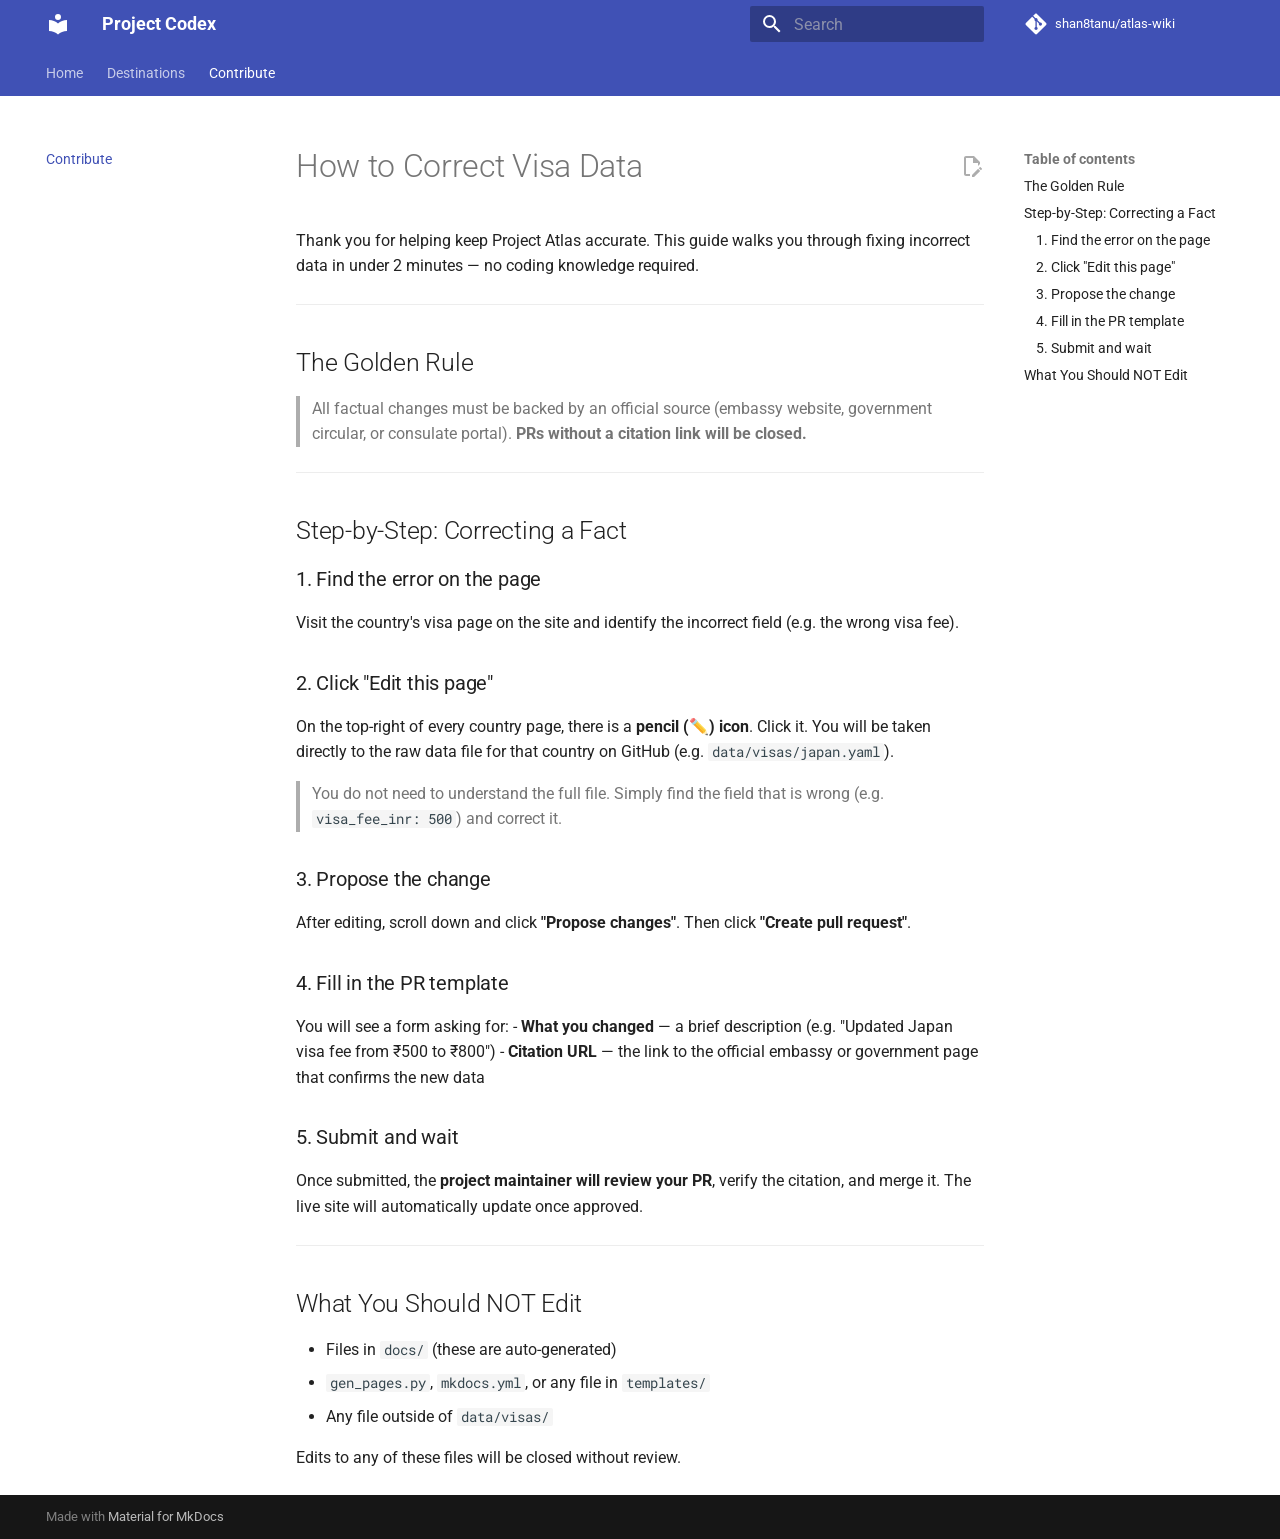
==== CONTRIBUTING/index.html @ 52816a22 "Deployed 5daf572 with MkDocs version: 1.6.1" ====
<!doctype html>
<html lang="en" class="no-js">
  <head>
    
      <meta charset="utf-8">
      <meta name="viewport" content="width=device-width,initial-scale=1">
      
        <meta name="description" content="The verifiable visa database for Indian citizens.">
      
      
      
      
        <link rel="prev" href="../japan/">
      
      
      
        
      
      
      <link rel="icon" href="../assets/images/favicon.png">
      <meta name="generator" content="mkdocs-1.6.1, mkdocs-material-9.7.3">
    
    
      
        <title>Contribute - Project Codex</title>
      
    
    
      <link rel="stylesheet" href="../assets/stylesheets/main.484c7ddc.min.css">
      
      


    
    
      
    
    
      
        
        
        <link rel="preconnect" href="https://fonts.gstatic.com" crossorigin>
        <link rel="stylesheet" href="https://fonts.googleapis.com/css?family=Roboto:300,300i,400,400i,700,700i%7CRoboto+Mono:400,400i,700,700i&display=fallback">
        <style>:root{--md-text-font:"Roboto";--md-code-font:"Roboto Mono"}</style>
      
    
    
    <script>__md_scope=new URL("..",location),__md_hash=e=>[...e].reduce(((e,_)=>(e<<5)-e+_.charCodeAt(0)),0),__md_get=(e,_=localStorage,t=__md_scope)=>JSON.parse(_.getItem(t.pathname+"."+e)),__md_set=(e,_,t=localStorage,a=__md_scope)=>{try{t.setItem(a.pathname+"."+e,JSON.stringify(_))}catch(e){}}</script>
    
      

    
    
  </head>
  
  
    <body dir="ltr">
  
    
    <input class="md-toggle" data-md-toggle="drawer" type="checkbox" id="__drawer" autocomplete="off">
    <input class="md-toggle" data-md-toggle="search" type="checkbox" id="__search" autocomplete="off">
    <label class="md-overlay" for="__drawer"></label>
    <div data-md-component="skip">
      
        
        <a href="#how-to-correct-visa-data" class="md-skip">
          Skip to content
        </a>
      
    </div>
    <div data-md-component="announce">
      
    </div>
    
    
      

<header class="md-header" data-md-component="header">
  <nav class="md-header__inner md-grid" aria-label="Header">
    <a href=".." title="Project Codex" class="md-header__button md-logo" aria-label="Project Codex" data-md-component="logo">
      
  
  <svg xmlns="http://www.w3.org/2000/svg" viewBox="0 0 24 24"><path d="M12 8a3 3 0 0 0 3-3 3 3 0 0 0-3-3 3 3 0 0 0-3 3 3 3 0 0 0 3 3m0 3.54C9.64 9.35 6.5 8 3 8v11c3.5 0 6.64 1.35 9 3.54 2.36-2.19 5.5-3.54 9-3.54V8c-3.5 0-6.64 1.35-9 3.54"/></svg>

    </a>
    <label class="md-header__button md-icon" for="__drawer">
      
      <svg xmlns="http://www.w3.org/2000/svg" viewBox="0 0 24 24"><path d="M3 6h18v2H3zm0 5h18v2H3zm0 5h18v2H3z"/></svg>
    </label>
    <div class="md-header__title" data-md-component="header-title">
      <div class="md-header__ellipsis">
        <div class="md-header__topic">
          <span class="md-ellipsis">
            Project Codex
          </span>
        </div>
        <div class="md-header__topic" data-md-component="header-topic">
          <span class="md-ellipsis">
            
              Contribute
            
          </span>
        </div>
      </div>
    </div>
    
    
      <script>var palette=__md_get("__palette");if(palette&&palette.color){if("(prefers-color-scheme)"===palette.color.media){var media=matchMedia("(prefers-color-scheme: light)"),input=document.querySelector(media.matches?"[data-md-color-media='(prefers-color-scheme: light)']":"[data-md-color-media='(prefers-color-scheme: dark)']");palette.color.media=input.getAttribute("data-md-color-media"),palette.color.scheme=input.getAttribute("data-md-color-scheme"),palette.color.primary=input.getAttribute("data-md-color-primary"),palette.color.accent=input.getAttribute("data-md-color-accent")}for(var[key,value]of Object.entries(palette.color))document.body.setAttribute("data-md-color-"+key,value)}</script>
    
    
    
      
      
        <label class="md-header__button md-icon" for="__search">
          
          <svg xmlns="http://www.w3.org/2000/svg" viewBox="0 0 24 24"><path d="M9.5 3A6.5 6.5 0 0 1 16 9.5c0 1.61-.59 3.09-1.56 4.23l.27.27h.79l5 5-1.5 1.5-5-5v-.79l-.27-.27A6.52 6.52 0 0 1 9.5 16 6.5 6.5 0 0 1 3 9.5 6.5 6.5 0 0 1 9.5 3m0 2C7 5 5 7 5 9.5S7 14 9.5 14 14 12 14 9.5 12 5 9.5 5"/></svg>
        </label>
        <div class="md-search" data-md-component="search" role="dialog">
  <label class="md-search__overlay" for="__search"></label>
  <div class="md-search__inner" role="search">
    <form class="md-search__form" name="search">
      <input type="text" class="md-search__input" name="query" aria-label="Search" placeholder="Search" autocapitalize="off" autocorrect="off" autocomplete="off" spellcheck="false" data-md-component="search-query" required>
      <label class="md-search__icon md-icon" for="__search">
        
        <svg xmlns="http://www.w3.org/2000/svg" viewBox="0 0 24 24"><path d="M9.5 3A6.5 6.5 0 0 1 16 9.5c0 1.61-.59 3.09-1.56 4.23l.27.27h.79l5 5-1.5 1.5-5-5v-.79l-.27-.27A6.52 6.52 0 0 1 9.5 16 6.5 6.5 0 0 1 3 9.5 6.5 6.5 0 0 1 9.5 3m0 2C7 5 5 7 5 9.5S7 14 9.5 14 14 12 14 9.5 12 5 9.5 5"/></svg>
        
        <svg xmlns="http://www.w3.org/2000/svg" viewBox="0 0 24 24"><path d="M20 11v2H8l5.5 5.5-1.42 1.42L4.16 12l7.92-7.92L13.5 5.5 8 11z"/></svg>
      </label>
      <nav class="md-search__options" aria-label="Search">
        
        <button type="reset" class="md-search__icon md-icon" title="Clear" aria-label="Clear" tabindex="-1">
          
          <svg xmlns="http://www.w3.org/2000/svg" viewBox="0 0 24 24"><path d="M19 6.41 17.59 5 12 10.59 6.41 5 5 6.41 10.59 12 5 17.59 6.41 19 12 13.41 17.59 19 19 17.59 13.41 12z"/></svg>
        </button>
      </nav>
      
    </form>
    <div class="md-search__output">
      <div class="md-search__scrollwrap" tabindex="0" data-md-scrollfix>
        <div class="md-search-result" data-md-component="search-result">
          <div class="md-search-result__meta">
            Initializing search
          </div>
          <ol class="md-search-result__list" role="presentation"></ol>
        </div>
      </div>
    </div>
  </div>
</div>
      
    
    
      <div class="md-header__source">
        <a href="https://github.com/shan8tanu/atlas-wiki" title="Go to repository" class="md-source" data-md-component="source">
  <div class="md-source__icon md-icon">
    
    <svg xmlns="http://www.w3.org/2000/svg" viewBox="0 0 448 512"><!--! Font Awesome Free 7.1.0 by @fontawesome - https://fontawesome.com License - https://fontawesome.com/license/free (Icons: CC BY 4.0, Fonts: SIL OFL 1.1, Code: MIT License) Copyright 2025 Fonticons, Inc.--><path d="M439.6 236.1 244 40.5c-5.4-5.5-12.8-8.5-20.4-8.5s-15 3-20.4 8.4L162.5 81l51.5 51.5c27.1-9.1 52.7 16.8 43.4 43.7l49.7 49.7c34.2-11.8 61.2 31 35.5 56.7-26.5 26.5-70.2-2.9-56-37.3L240.3 199v121.9c25.3 12.5 22.3 41.8 9.1 55-6.4 6.4-15.2 10.1-24.3 10.1s-17.8-3.6-24.3-10.1c-17.6-17.6-11.1-46.9 11.2-56v-123c-20.8-8.5-24.6-30.7-18.6-45L142.6 101 8.5 235.1C3 240.6 0 247.9 0 255.5s3 15 8.5 20.4l195.6 195.7c5.4 5.4 12.7 8.4 20.4 8.4s15-3 20.4-8.4l194.7-194.7c5.4-5.4 8.4-12.8 8.4-20.4s-3-15-8.4-20.4"/></svg>
  </div>
  <div class="md-source__repository">
    shan8tanu/atlas-wiki
  </div>
</a>
      </div>
    
  </nav>
  
</header>
    
    <div class="md-container" data-md-component="container">
      
      
        
          
            
<nav class="md-tabs" aria-label="Tabs" data-md-component="tabs">
  <div class="md-grid">
    <ul class="md-tabs__list">
      
        
  
  
  
  
    <li class="md-tabs__item">
      <a href=".." class="md-tabs__link">
        
  
  
    
  
  Home

      </a>
    </li>
  

      
        
  
  
  
  
    
    
      <li class="md-tabs__item">
        <a href="../japan/" class="md-tabs__link">
          
  
  
  Destinations

        </a>
      </li>
    
  

      
        
  
  
  
    
  
  
    <li class="md-tabs__item md-tabs__item--active">
      <a href="./" class="md-tabs__link">
        
  
  
    
  
  Contribute

      </a>
    </li>
  

      
    </ul>
  </div>
</nav>
          
        
      
      <main class="md-main" data-md-component="main">
        <div class="md-main__inner md-grid">
          
            
              
              <div class="md-sidebar md-sidebar--primary" data-md-component="sidebar" data-md-type="navigation" >
                <div class="md-sidebar__scrollwrap">
                  <div class="md-sidebar__inner">
                    


  


<nav class="md-nav md-nav--primary md-nav--lifted" aria-label="Navigation" data-md-level="0">
  <label class="md-nav__title" for="__drawer">
    <a href=".." title="Project Codex" class="md-nav__button md-logo" aria-label="Project Codex" data-md-component="logo">
      
  
  <svg xmlns="http://www.w3.org/2000/svg" viewBox="0 0 24 24"><path d="M12 8a3 3 0 0 0 3-3 3 3 0 0 0-3-3 3 3 0 0 0-3 3 3 3 0 0 0 3 3m0 3.54C9.64 9.35 6.5 8 3 8v11c3.5 0 6.64 1.35 9 3.54 2.36-2.19 5.5-3.54 9-3.54V8c-3.5 0-6.64 1.35-9 3.54"/></svg>

    </a>
    Project Codex
  </label>
  
    <div class="md-nav__source">
      <a href="https://github.com/shan8tanu/atlas-wiki" title="Go to repository" class="md-source" data-md-component="source">
  <div class="md-source__icon md-icon">
    
    <svg xmlns="http://www.w3.org/2000/svg" viewBox="0 0 448 512"><!--! Font Awesome Free 7.1.0 by @fontawesome - https://fontawesome.com License - https://fontawesome.com/license/free (Icons: CC BY 4.0, Fonts: SIL OFL 1.1, Code: MIT License) Copyright 2025 Fonticons, Inc.--><path d="M439.6 236.1 244 40.5c-5.4-5.5-12.8-8.5-20.4-8.5s-15 3-20.4 8.4L162.5 81l51.5 51.5c27.1-9.1 52.7 16.8 43.4 43.7l49.7 49.7c34.2-11.8 61.2 31 35.5 56.7-26.5 26.5-70.2-2.9-56-37.3L240.3 199v121.9c25.3 12.5 22.3 41.8 9.1 55-6.4 6.4-15.2 10.1-24.3 10.1s-17.8-3.6-24.3-10.1c-17.6-17.6-11.1-46.9 11.2-56v-123c-20.8-8.5-24.6-30.7-18.6-45L142.6 101 8.5 235.1C3 240.6 0 247.9 0 255.5s3 15 8.5 20.4l195.6 195.7c5.4 5.4 12.7 8.4 20.4 8.4s15-3 20.4-8.4l194.7-194.7c5.4-5.4 8.4-12.8 8.4-20.4s-3-15-8.4-20.4"/></svg>
  </div>
  <div class="md-source__repository">
    shan8tanu/atlas-wiki
  </div>
</a>
    </div>
  
  <ul class="md-nav__list" data-md-scrollfix>
    
      
      
  
  
  
  
    <li class="md-nav__item">
      <a href=".." class="md-nav__link">
        
  
  
  <span class="md-ellipsis">
    
  
    Home
  

    
  </span>
  
  

      </a>
    </li>
  

    
      
      
  
  
  
  
    
    
    
    
      
      
        
      
    
    
    <li class="md-nav__item md-nav__item--nested">
      
        
        
        <input class="md-nav__toggle md-toggle " type="checkbox" id="__nav_2" >
        
          
          <label class="md-nav__link" for="__nav_2" id="__nav_2_label" tabindex="0">
            
  
  
  <span class="md-ellipsis">
    
  
    Destinations
  

    
  </span>
  
  

            <span class="md-nav__icon md-icon"></span>
          </label>
        
        <nav class="md-nav" data-md-level="1" aria-labelledby="__nav_2_label" aria-expanded="false">
          <label class="md-nav__title" for="__nav_2">
            <span class="md-nav__icon md-icon"></span>
            
  
    Destinations
  

          </label>
          <ul class="md-nav__list" data-md-scrollfix>
            
              
                
  
  
  
  
    <li class="md-nav__item">
      <a href="../japan/" class="md-nav__link">
        
  
  
  <span class="md-ellipsis">
    
  
    Japan
  

    
  </span>
  
  

      </a>
    </li>
  

              
            
          </ul>
        </nav>
      
    </li>
  

    
      
      
  
  
    
  
  
  
    <li class="md-nav__item md-nav__item--active">
      
      <input class="md-nav__toggle md-toggle" type="checkbox" id="__toc">
      
      
        
      
      
        <label class="md-nav__link md-nav__link--active" for="__toc">
          
  
  
  <span class="md-ellipsis">
    
  
    Contribute
  

    
  </span>
  
  

          <span class="md-nav__icon md-icon"></span>
        </label>
      
      <a href="./" class="md-nav__link md-nav__link--active">
        
  
  
  <span class="md-ellipsis">
    
  
    Contribute
  

    
  </span>
  
  

      </a>
      
        

<nav class="md-nav md-nav--secondary" aria-label="Table of contents">
  
  
  
    
  
  
    <label class="md-nav__title" for="__toc">
      <span class="md-nav__icon md-icon"></span>
      Table of contents
    </label>
    <ul class="md-nav__list" data-md-component="toc" data-md-scrollfix>
      
        <li class="md-nav__item">
  <a href="#the-golden-rule" class="md-nav__link">
    <span class="md-ellipsis">
      
        The Golden Rule
      
    </span>
  </a>
  
</li>
      
        <li class="md-nav__item">
  <a href="#step-by-step-correcting-a-fact" class="md-nav__link">
    <span class="md-ellipsis">
      
        Step-by-Step: Correcting a Fact
      
    </span>
  </a>
  
    <nav class="md-nav" aria-label="Step-by-Step: Correcting a Fact">
      <ul class="md-nav__list">
        
          <li class="md-nav__item">
  <a href="#1-find-the-error-on-the-page" class="md-nav__link">
    <span class="md-ellipsis">
      
        1. Find the error on the page
      
    </span>
  </a>
  
</li>
        
          <li class="md-nav__item">
  <a href="#2-click-edit-this-page" class="md-nav__link">
    <span class="md-ellipsis">
      
        2. Click "Edit this page"
      
    </span>
  </a>
  
</li>
        
          <li class="md-nav__item">
  <a href="#3-propose-the-change" class="md-nav__link">
    <span class="md-ellipsis">
      
        3. Propose the change
      
    </span>
  </a>
  
</li>
        
          <li class="md-nav__item">
  <a href="#4-fill-in-the-pr-template" class="md-nav__link">
    <span class="md-ellipsis">
      
        4. Fill in the PR template
      
    </span>
  </a>
  
</li>
        
          <li class="md-nav__item">
  <a href="#5-submit-and-wait" class="md-nav__link">
    <span class="md-ellipsis">
      
        5. Submit and wait
      
    </span>
  </a>
  
</li>
        
      </ul>
    </nav>
  
</li>
      
        <li class="md-nav__item">
  <a href="#what-you-should-not-edit" class="md-nav__link">
    <span class="md-ellipsis">
      
        What You Should NOT Edit
      
    </span>
  </a>
  
</li>
      
    </ul>
  
</nav>
      
    </li>
  

    
  </ul>
</nav>
                  </div>
                </div>
              </div>
            
            
              
              <div class="md-sidebar md-sidebar--secondary" data-md-component="sidebar" data-md-type="toc" >
                <div class="md-sidebar__scrollwrap">
                  <div class="md-sidebar__inner">
                    

<nav class="md-nav md-nav--secondary" aria-label="Table of contents">
  
  
  
    
  
  
    <label class="md-nav__title" for="__toc">
      <span class="md-nav__icon md-icon"></span>
      Table of contents
    </label>
    <ul class="md-nav__list" data-md-component="toc" data-md-scrollfix>
      
        <li class="md-nav__item">
  <a href="#the-golden-rule" class="md-nav__link">
    <span class="md-ellipsis">
      
        The Golden Rule
      
    </span>
  </a>
  
</li>
      
        <li class="md-nav__item">
  <a href="#step-by-step-correcting-a-fact" class="md-nav__link">
    <span class="md-ellipsis">
      
        Step-by-Step: Correcting a Fact
      
    </span>
  </a>
  
    <nav class="md-nav" aria-label="Step-by-Step: Correcting a Fact">
      <ul class="md-nav__list">
        
          <li class="md-nav__item">
  <a href="#1-find-the-error-on-the-page" class="md-nav__link">
    <span class="md-ellipsis">
      
        1. Find the error on the page
      
    </span>
  </a>
  
</li>
        
          <li class="md-nav__item">
  <a href="#2-click-edit-this-page" class="md-nav__link">
    <span class="md-ellipsis">
      
        2. Click "Edit this page"
      
    </span>
  </a>
  
</li>
        
          <li class="md-nav__item">
  <a href="#3-propose-the-change" class="md-nav__link">
    <span class="md-ellipsis">
      
        3. Propose the change
      
    </span>
  </a>
  
</li>
        
          <li class="md-nav__item">
  <a href="#4-fill-in-the-pr-template" class="md-nav__link">
    <span class="md-ellipsis">
      
        4. Fill in the PR template
      
    </span>
  </a>
  
</li>
        
          <li class="md-nav__item">
  <a href="#5-submit-and-wait" class="md-nav__link">
    <span class="md-ellipsis">
      
        5. Submit and wait
      
    </span>
  </a>
  
</li>
        
      </ul>
    </nav>
  
</li>
      
        <li class="md-nav__item">
  <a href="#what-you-should-not-edit" class="md-nav__link">
    <span class="md-ellipsis">
      
        What You Should NOT Edit
      
    </span>
  </a>
  
</li>
      
    </ul>
  
</nav>
                  </div>
                </div>
              </div>
            
          
          
            <div class="md-content" data-md-component="content">
              
              <article class="md-content__inner md-typeset">
                
                  


  
    <a href="https://github.com/shan8tanu/atlas-wiki/edit/main/CONTRIBUTING.md" title="Edit this page" class="md-content__button md-icon" rel="edit">
      
      <svg xmlns="http://www.w3.org/2000/svg" viewBox="0 0 24 24"><path d="M10 20H6V4h7v5h5v3.1l2-2V8l-6-6H6c-1.1 0-2 .9-2 2v16c0 1.1.9 2 2 2h4zm10.2-7c.1 0 .3.1.4.2l1.3 1.3c.2.2.2.6 0 .8l-1 1-2.1-2.1 1-1c.1-.1.2-.2.4-.2m0 3.9L14.1 23H12v-2.1l6.1-6.1z"/></svg>
    </a>
  
  


<h1 id="how-to-correct-visa-data">How to Correct Visa Data</h1>
<p>Thank you for helping keep Project Atlas accurate. This guide walks you through fixing incorrect data in under 2 minutes — no coding knowledge required.</p>
<hr />
<h2 id="the-golden-rule">The Golden Rule</h2>
<blockquote>
<p>All factual changes must be backed by an official source (embassy website, government circular, or consulate portal). <strong>PRs without a citation link will be closed.</strong></p>
</blockquote>
<hr />
<h2 id="step-by-step-correcting-a-fact">Step-by-Step: Correcting a Fact</h2>
<h3 id="1-find-the-error-on-the-page">1. Find the error on the page</h3>
<p>Visit the country's visa page on the site and identify the incorrect field (e.g. the wrong visa fee).</p>
<h3 id="2-click-edit-this-page">2. Click "Edit this page"</h3>
<p>On the top-right of every country page, there is a <strong>pencil (✏️) icon</strong>. Click it. You will be taken directly to the raw data file for that country on GitHub (e.g. <code>data/visas/japan.yaml</code>).</p>
<blockquote>
<p>You do not need to understand the full file. Simply find the field that is wrong (e.g. <code>visa_fee_inr: 500</code>) and correct it.</p>
</blockquote>
<h3 id="3-propose-the-change">3. Propose the change</h3>
<p>After editing, scroll down and click <strong>"Propose changes"</strong>. Then click <strong>"Create pull request"</strong>.</p>
<h3 id="4-fill-in-the-pr-template">4. Fill in the PR template</h3>
<p>You will see a form asking for:
- <strong>What you changed</strong> — a brief description (e.g. "Updated Japan visa fee from ₹500 to ₹800")
- <strong>Citation URL</strong> — the link to the official embassy or government page that confirms the new data</p>
<h3 id="5-submit-and-wait">5. Submit and wait</h3>
<p>Once submitted, the <strong>project maintainer will review your PR</strong>, verify the citation, and merge it. The live site will automatically update once approved.</p>
<hr />
<h2 id="what-you-should-not-edit">What You Should NOT Edit</h2>
<ul>
<li>Files in <code>docs/</code> (these are auto-generated)</li>
<li><code>gen_pages.py</code>, <code>mkdocs.yml</code>, or any file in <code>templates/</code></li>
<li>Any file outside of <code>data/visas/</code></li>
</ul>
<p>Edits to any of these files will be closed without review.</p>












                
              </article>
            </div>
          
          
<script>var target=document.getElementById(location.hash.slice(1));target&&target.name&&(target.checked=target.name.startsWith("__tabbed_"))</script>
        </div>
        
      </main>
      
        <footer class="md-footer">
  
  <div class="md-footer-meta md-typeset">
    <div class="md-footer-meta__inner md-grid">
      <div class="md-copyright">
  
  
    Made with
    <a href="https://squidfunk.github.io/mkdocs-material/" target="_blank" rel="noopener">
      Material for MkDocs
    </a>
  
</div>
      
    </div>
  </div>
</footer>
      
    </div>
    <div class="md-dialog" data-md-component="dialog">
      <div class="md-dialog__inner md-typeset"></div>
    </div>
    
    
    
      
      
      <script id="__config" type="application/json">{"annotate": null, "base": "..", "features": ["navigation.tabs", "navigation.sections", "content.action.edit"], "search": "../assets/javascripts/workers/search.2c215733.min.js", "tags": null, "translations": {"clipboard.copied": "Copied to clipboard", "clipboard.copy": "Copy to clipboard", "search.result.more.one": "1 more on this page", "search.result.more.other": "# more on this page", "search.result.none": "No matching documents", "search.result.one": "1 matching document", "search.result.other": "# matching documents", "search.result.placeholder": "Type to start searching", "search.result.term.missing": "Missing", "select.version": "Select version"}, "version": null}</script>
    
    
      <script src="../assets/javascripts/bundle.79ae519e.min.js"></script>
      
    
  </body>
</html>
---- assets/stylesheets/main.484c7ddc.min.css ----
@charset "UTF-8";html{-webkit-text-size-adjust:none;-moz-text-size-adjust:none;text-size-adjust:none;box-sizing:border-box}*,:after,:before{box-sizing:inherit}@media (prefers-reduced-motion){*,:after,:before{transition:none!important}}body{margin:0}a,button,input,label{-webkit-tap-highlight-color:transparent}a{color:inherit;text-decoration:none}hr{border:0;box-sizing:initial;display:block;height:.05rem;overflow:visible;padding:0}small{font-size:80%}sub,sup{line-height:1em}img{border-style:none}table{border-collapse:initial;border-spacing:0}td,th{font-weight:400;vertical-align:top}button{background:#0000;border:0;font-family:inherit;font-size:inherit;margin:0;padding:0}input{border:0;outline:none}:root{--md-primary-fg-color:#4051b5;--md-primary-fg-color--light:#5d6cc0;--md-primary-fg-color--dark:#303fa1;--md-primary-bg-color:#fff;--md-primary-bg-color--light:#ffffffb3;--md-accent-fg-color:#526cfe;--md-accent-fg-color--transparent:#526cfe1a;--md-accent-bg-color:#fff;--md-accent-bg-color--light:#ffffffb3}[data-md-color-scheme=default]{color-scheme:light}[data-md-color-scheme=default] img[src$="#gh-dark-mode-only"],[data-md-color-scheme=default] img[src$="#only-dark"]{display:none}:root,[data-md-color-scheme=default]{--md-hue:225deg;--md-default-fg-color:#000000de;--md-default-fg-color--light:#0000008a;--md-default-fg-color--lighter:#00000052;--md-default-fg-color--lightest:#00000012;--md-default-bg-color:#fff;--md-default-bg-color--light:#ffffffb3;--md-default-bg-color--lighter:#ffffff4d;--md-default-bg-color--lightest:#ffffff1f;--md-code-fg-color:#36464e;--md-code-bg-color:#f5f5f5;--md-code-bg-color--light:#f5f5f5b3;--md-code-bg-color--lighter:#f5f5f54d;--md-code-hl-color:#4287ff;--md-code-hl-color--light:#4287ff1a;--md-code-hl-number-color:#d52a2a;--md-code-hl-special-color:#db1457;--md-code-hl-function-color:#a846b9;--md-code-hl-constant-color:#6e59d9;--md-code-hl-keyword-color:#3f6ec6;--md-code-hl-string-color:#1c7d4d;--md-code-hl-name-color:var(--md-code-fg-color);--md-code-hl-operator-color:var(--md-default-fg-color--light);--md-code-hl-punctuation-color:var(--md-default-fg-color--light);--md-code-hl-comment-color:var(--md-default-fg-color--light);--md-code-hl-generic-color:var(--md-default-fg-color--light);--md-code-hl-variable-color:var(--md-default-fg-color--light);--md-typeset-color:var(--md-default-fg-color);--md-typeset-a-color:var(--md-primary-fg-color);--md-typeset-del-color:#f5503d26;--md-typeset-ins-color:#0bd57026;--md-typeset-kbd-color:#fafafa;--md-typeset-kbd-accent-color:#fff;--md-typeset-kbd-border-color:#b8b8b8;--md-typeset-mark-color:#ffff0080;--md-typeset-table-color:#0000001f;--md-typeset-table-color--light:rgba(0,0,0,.035);--md-admonition-fg-color:var(--md-default-fg-color);--md-admonition-bg-color:var(--md-default-bg-color);--md-warning-fg-color:#000000de;--md-warning-bg-color:#ff9;--md-footer-fg-color:#fff;--md-footer-fg-color--light:#ffffffb3;--md-footer-fg-color--lighter:#ffffff73;--md-footer-bg-color:#000000de;--md-footer-bg-color--dark:#00000052;--md-shadow-z1:0 0.2rem 0.5rem #0000000d,0 0 0.05rem #0000001a;--md-shadow-z2:0 0.2rem 0.5rem #0000001a,0 0 0.05rem #00000040;--md-shadow-z3:0 0.2rem 0.5rem #0003,0 0 0.05rem #00000059}.md-icon svg{fill:currentcolor;display:block;height:1.2rem;width:1.2rem}body{-webkit-font-smoothing:antialiased;-moz-osx-font-smoothing:grayscale;--md-text-font-family:var(--md-text-font,_),-apple-system,BlinkMacSystemFont,Helvetica,Arial,sans-serif;--md-code-font-family:var(--md-code-font,_),SFMono-Regular,Consolas,Menlo,monospace}aside,body,input{font-feature-settings:"kern","liga";color:var(--md-typeset-color);font-family:var(--md-text-font-family)}code,kbd,pre{font-feature-settings:"kern";font-family:var(--md-code-font-family)}:root{--md-typeset-table-sort-icon:url('data:image/svg+xml;charset=utf-8,<svg xmlns="http://www.w3.org/2000/svg" viewBox="0 0 24 24"><path d="m18 21-4-4h3V7h-3l4-4 4 4h-3v10h3M2 19v-2h10v2M2 13v-2h7v2M2 7V5h4v2z"/></svg>');--md-typeset-table-sort-icon--asc:url('data:image/svg+xml;charset=utf-8,<svg xmlns="http://www.w3.org/2000/svg" viewBox="0 0 24 24"><path d="M19 17h3l-4 4-4-4h3V3h2M2 17h10v2H2M6 5v2H2V5m0 6h7v2H2z"/></svg>');--md-typeset-table-sort-icon--desc:url('data:image/svg+xml;charset=utf-8,<svg xmlns="http://www.w3.org/2000/svg" viewBox="0 0 24 24"><path d="M19 7h3l-4-4-4 4h3v14h2M2 17h10v2H2M6 5v2H2V5m0 6h7v2H2z"/></svg>')}.md-typeset{-webkit-print-color-adjust:exact;color-adjust:exact;font-size:.8rem;line-height:1.6;overflow-wrap:break-word}@media print{.md-typeset{font-size:.68rem}}.md-typeset blockquote,.md-typeset dl,.md-typeset figure,.md-typeset ol,.md-typeset pre,.md-typeset ul{margin-bottom:1em;margin-top:1em}.md-typeset h1{color:var(--md-default-fg-color--light);font-size:2em;line-height:1.3;margin:0 0 1.25em}.md-typeset h1,.md-typeset h2{font-weight:300;letter-spacing:-.01em}.md-typeset h2{font-size:1.5625em;line-height:1.4;margin:1.6em 0 .64em}.md-typeset h3{font-size:1.25em;font-weight:400;letter-spacing:-.01em;line-height:1.5;margin:1.6em 0 .8em}.md-typeset h2+h3{margin-top:.8em}.md-typeset h4{font-weight:700;letter-spacing:-.01em;margin:1em 0}.md-typeset h5,.md-typeset h6{color:var(--md-default-fg-color--light);font-size:.8em;font-weight:700;letter-spacing:-.01em;margin:1.25em 0}.md-typeset h5{text-transform:uppercase}.md-typeset h5 code{text-transform:none}.md-typeset hr{border-bottom:.05rem solid var(--md-default-fg-color--lightest);display:flow-root;margin:1.5em 0}.md-typeset a{color:var(--md-typeset-a-color);word-break:break-word}.md-typeset a,.md-typeset a:before{transition:color 125ms}.md-typeset a:focus,.md-typeset a:hover{color:var(--md-accent-fg-color)}.md-typeset a:focus code,.md-typeset a:hover code{background-color:var(--md-accent-fg-color--transparent);color:var(--md-accent-fg-color)}.md-typeset a code{color:var(--md-typeset-a-color)}.md-typeset a.focus-visible{outline-color:var(--md-accent-fg-color);outline-offset:.2rem}.md-typeset code,.md-typeset kbd,.md-typeset pre{color:var(--md-code-fg-color);direction:ltr;font-variant-ligatures:none;transition:background-color 125ms}@media print{.md-typeset code,.md-typeset kbd,.md-typeset pre{white-space:pre-wrap}}.md-typeset code{background-color:var(--md-code-bg-color);border-radius:.1rem;-webkit-box-decoration-break:clone;box-decoration-break:clone;font-size:.85em;padding:0 .2941176471em;transition:color 125ms,background-color 125ms;word-break:break-word}.md-typeset code:not(.focus-visible){-webkit-tap-highlight-color:transparent;outline:none}.md-typeset pre{display:flow-root;line-height:1.4;position:relative}.md-typeset pre>code{-webkit-box-decoration-break:slice;box-decoration-break:slice;box-shadow:none;display:block;margin:0;outline-color:var(--md-accent-fg-color);overflow:auto;padding:.7720588235em 1.1764705882em;scrollbar-color:var(--md-default-fg-color--lighter) #0000;scrollbar-width:thin;touch-action:auto;word-break:normal}.md-typeset pre>code:hover{scrollbar-color:var(--md-accent-fg-color) #0000}.md-typeset pre>code::-webkit-scrollbar{height:.2rem;width:.2rem}.md-typeset pre>code::-webkit-scrollbar-thumb{background-color:var(--md-default-fg-color--lighter)}.md-typeset pre>code::-webkit-scrollbar-thumb:hover{background-color:var(--md-accent-fg-color)}.md-typeset kbd{background-color:var(--md-typeset-kbd-color);border-radius:.1rem;box-shadow:0 .1rem 0 .05rem var(--md-typeset-kbd-border-color),0 .1rem 0 var(--md-typeset-kbd-border-color),0 -.1rem .2rem var(--md-typeset-kbd-accent-color) inset;color:var(--md-default-fg-color);display:inline-block;font-size:.75em;padding:0 .6666666667em;vertical-align:text-top;word-break:break-word}.md-typeset mark{background-color:var(--md-typeset-mark-color);-webkit-box-decoration-break:clone;box-decoration-break:clone;color:inherit;word-break:break-word}.md-typeset abbr{cursor:help;text-decoration:none}.md-typeset [data-preview],.md-typeset abbr{border-bottom:.05rem dotted var(--md-default-fg-color--light)}.md-typeset small{opacity:.75}[dir=ltr] .md-typeset sub,[dir=ltr] .md-typeset sup{margin-left:.078125em}[dir=rtl] .md-typeset sub,[dir=rtl] .md-typeset sup{margin-right:.078125em}[dir=ltr] .md-typeset blockquote{padding-left:.6rem}[dir=rtl] .md-typeset blockquote{padding-right:.6rem}[dir=ltr] .md-typeset blockquote{border-left:.2rem solid var(--md-default-fg-color--lighter)}[dir=rtl] .md-typeset blockquote{border-right:.2rem solid var(--md-default-fg-color--lighter)}.md-typeset blockquote{color:var(--md-default-fg-color--light);margin-left:0;margin-right:0}.md-typeset ul{list-style-type:disc}.md-typeset ul[type]{list-style-type:revert-layer}[dir=ltr] .md-typeset ol,[dir=ltr] .md-typeset ul{margin-left:.625em}[dir=rtl] .md-typeset ol,[dir=rtl] .md-typeset ul{margin-right:.625em}.md-typeset ol,.md-typeset ul{padding:0}.md-typeset ol:not([hidden]),.md-typeset ul:not([hidden]){display:flow-root}.md-typeset ol ol,.md-typeset ul ol{list-style-type:lower-alpha}.md-typeset ol ol ol,.md-typeset ul ol ol{list-style-type:lower-roman}.md-typeset ol ol ol ol,.md-typeset ul ol ol ol{list-style-type:upper-alpha}.md-typeset ol ol ol ol ol,.md-typeset ul ol ol ol ol{list-style-type:upper-roman}.md-typeset ol[type],.md-typeset ul[type]{list-style-type:revert-layer}[dir=ltr] .md-typeset ol li,[dir=ltr] .md-typeset ul li{margin-left:1.25em}[dir=rtl] .md-typeset ol li,[dir=rtl] .md-typeset ul li{margin-right:1.25em}.md-typeset ol li,.md-typeset ul li{margin-bottom:.5em}.md-typeset ol li blockquote,.md-typeset ol li p,.md-typeset ul li blockquote,.md-typeset ul li p{margin:.5em 0}.md-typeset ol li:last-child,.md-typeset ul li:last-child{margin-bottom:0}[dir=ltr] .md-typeset ol li ol,[dir=ltr] .md-typeset ol li ul,[dir=ltr] .md-typeset ul li ol,[dir=ltr] .md-typeset ul li ul{margin-left:.625em}[dir=rtl] .md-typeset ol li ol,[dir=rtl] .md-typeset ol li ul,[dir=rtl] .md-typeset ul li ol,[dir=rtl] .md-typeset ul li ul{margin-right:.625em}.md-typeset ol li ol,.md-typeset ol li ul,.md-typeset ul li ol,.md-typeset ul li ul{margin-bottom:.5em;margin-top:.5em}[dir=ltr] .md-typeset dd{margin-left:1.875em}[dir=rtl] .md-typeset dd{margin-right:1.875em}.md-typeset dd{margin-bottom:1.5em;margin-top:1em}.md-typeset img,.md-typeset svg,.md-typeset video{height:auto;max-width:100%}.md-typeset img[align=left]{margin:1em 1em 1em 0}.md-typeset img[align=right]{margin:1em 0 1em 1em}.md-typeset img[align]:only-child{margin-top:0}.md-typeset figure{display:flow-root;margin:1em auto;max-width:100%;text-align:center;width:fit-content}.md-typeset figure img{display:block;margin:0 auto}.md-typeset figcaption{font-style:italic;margin:1em auto;max-width:24rem}.md-typeset iframe{max-width:100%}.md-typeset table:not([class]){background-color:var(--md-default-bg-color);border:.05rem solid var(--md-typeset-table-color);border-radius:.1rem;display:inline-block;font-size:.64rem;max-width:100%;overflow:auto;touch-action:auto}@media print{.md-typeset table:not([class]){display:table}}.md-typeset table:not([class])+*{margin-top:1.5em}.md-typeset table:not([class]) td>:first-child,.md-typeset table:not([class]) th>:first-child{margin-top:0}.md-typeset table:not([class]) td>:last-child,.md-typeset table:not([class]) th>:last-child{margin-bottom:0}.md-typeset table:not([class]) td:not([align]),.md-typeset table:not([class]) th:not([align]){text-align:left}[dir=rtl] .md-typeset table:not([class]) td:not([align]),[dir=rtl] .md-typeset table:not([class]) th:not([align]){text-align:right}.md-typeset table:not([class]) th{font-weight:700;min-width:5rem;padding:.9375em 1.25em;vertical-align:top}.md-typeset table:not([class]) td{border-top:.05rem solid var(--md-typeset-table-color);padding:.9375em 1.25em;vertical-align:top}.md-typeset table:not([class]) tbody tr{transition:background-color 125ms}.md-typeset table:not([class]) tbody tr:hover{background-color:var(--md-typeset-table-color--light);box-shadow:0 .05rem 0 var(--md-default-bg-color) inset}.md-typeset table:not([class]) a{word-break:normal}.md-typeset table th[role=columnheader]{cursor:pointer}[dir=ltr] .md-typeset table th[role=columnheader]:after{margin-left:.5em}[dir=rtl] .md-typeset table th[role=columnheader]:after{margin-right:.5em}.md-typeset table th[role=columnheader]:after{content:"";display:inline-block;height:1.2em;-webkit-mask-image:var(--md-typeset-table-sort-icon);mask-image:var(--md-typeset-table-sort-icon);-webkit-mask-repeat:no-repeat;mask-repeat:no-repeat;-webkit-mask-size:contain;mask-size:contain;transition:background-color 125ms;vertical-align:text-bottom;width:1.2em}.md-typeset table th[role=columnheader]:hover:after{background-color:var(--md-default-fg-color--lighter)}.md-typeset table th[role=columnheader][aria-sort=ascending]:after{background-color:var(--md-default-fg-color--light);-webkit-mask-image:var(--md-typeset-table-sort-icon--asc);mask-image:var(--md-typeset-table-sort-icon--asc)}.md-typeset table th[role=columnheader][aria-sort=descending]:after{background-color:var(--md-default-fg-color--light);-webkit-mask-image:var(--md-typeset-table-sort-icon--desc);mask-image:var(--md-typeset-table-sort-icon--desc)}.md-typeset__scrollwrap{margin:1em -.8rem;overflow-x:auto;touch-action:auto}.md-typeset__table{display:inline-block;margin-bottom:.5em;padding:0 .8rem}@media print{.md-typeset__table{display:block}}html .md-typeset__table table{display:table;margin:0;overflow:hidden;width:100%}@media screen and (max-width:44.984375em){.md-content__inner>pre{margin:1em -.8rem}.md-content__inner>pre code{border-radius:0}}.md-typeset .md-author{border-radius:100%;display:block;flex-shrink:0;height:1.6rem;overflow:hidden;position:relative;transition:color 125ms,transform 125ms;width:1.6rem}.md-typeset .md-author img{display:block}.md-typeset .md-author--more{background:var(--md-default-fg-color--lightest);color:var(--md-default-fg-color--lighter);font-size:.6rem;font-weight:700;line-height:1.6rem;text-align:center}.md-typeset .md-author--long{height:2.4rem;width:2.4rem}.md-typeset a.md-author{transform:scale(1)}.md-typeset a.md-author img{border-radius:100%;filter:grayscale(100%) opacity(75%);transition:filter 125ms}.md-typeset a.md-author:focus,.md-typeset a.md-author:hover{transform:scale(1.1);z-index:1}.md-typeset a.md-author:focus img,.md-typeset a.md-author:hover img{filter:grayscale(0)}.md-banner{background-color:var(--md-footer-bg-color);color:var(--md-footer-fg-color);overflow:auto}@media print{.md-banner{display:none}}.md-banner--warning{background-color:var(--md-warning-bg-color);color:var(--md-warning-fg-color)}.md-banner__inner{font-size:.7rem;margin:.6rem auto;padding:0 .8rem}[dir=ltr] .md-banner__button{float:right}[dir=rtl] .md-banner__button{float:left}.md-banner__button{color:inherit;cursor:pointer;transition:opacity .25s}.no-js .md-banner__button{display:none}.md-banner__button:hover{opacity:.7}html{font-size:125%;height:100%;overflow-x:hidden}@media screen and (min-width:100em){html{font-size:137.5%}}@media screen and (min-width:125em){html{font-size:150%}}body{background-color:var(--md-default-bg-color);display:flex;flex-direction:column;font-size:.5rem;min-height:100%;position:relative;width:100%}@media print{body{display:block}}@media screen and (max-width:59.984375em){body[data-md-scrolllock]{position:fixed}}.md-grid{margin-left:auto;margin-right:auto;max-width:61rem}.md-container{display:flex;flex-direction:column;flex-grow:1}@media print{.md-container{display:block}}.md-main{flex-grow:1}.md-main__inner{display:flex;height:100%;margin-top:1.5rem}.md-ellipsis{overflow:hidden;text-overflow:ellipsis}.md-toggle{display:none}.md-option{height:0;opacity:0;position:absolute;width:0}.md-option:checked+label:not([hidden]){display:block}.md-option.focus-visible+label{outline-color:var(--md-accent-fg-color);outline-style:auto}.md-skip{background-color:var(--md-default-fg-color);border-radius:.1rem;color:var(--md-default-bg-color);font-size:.64rem;margin:.5rem;opacity:0;outline-color:var(--md-accent-fg-color);padding:.3rem .5rem;position:fixed;transform:translateY(.4rem);z-index:-1}.md-skip:focus{opacity:1;transform:translateY(0);transition:transform .25s cubic-bezier(.4,0,.2,1),opacity 175ms 75ms;z-index:10}@page{margin:25mm}:root{--md-clipboard-icon:url('data:image/svg+xml;charset=utf-8,<svg xmlns="http://www.w3.org/2000/svg" viewBox="0 0 24 24"><path d="M19 21H8V7h11m0-2H8a2 2 0 0 0-2 2v14a2 2 0 0 0 2 2h11a2 2 0 0 0 2-2V7a2 2 0 0 0-2-2m-3-4H4a2 2 0 0 0-2 2v14h2V3h12z"/></svg>')}.md-clipboard{border-radius:.1rem;color:var(--md-default-fg-color--lightest);cursor:pointer;height:1.5em;outline-color:var(--md-accent-fg-color);outline-offset:.1rem;transition:color .25s;width:1.5em;z-index:1}@media print{.md-clipboard{display:none}}.md-clipboard:not(.focus-visible){-webkit-tap-highlight-color:transparent;outline:none}:hover>.md-clipboard{color:var(--md-default-fg-color--light)}.md-clipboard:focus,.md-clipboard:hover{color:var(--md-accent-fg-color)}.md-clipboard:after{background-color:currentcolor;content:"";display:block;height:1.125em;margin:0 auto;-webkit-mask-image:var(--md-clipboard-icon);mask-image:var(--md-clipboard-icon);-webkit-mask-position:center;mask-position:center;-webkit-mask-repeat:no-repeat;mask-repeat:no-repeat;-webkit-mask-size:contain;mask-size:contain;width:1.125em}.md-clipboard--inline{cursor:pointer}.md-clipboard--inline code{transition:color .25s,background-color .25s}.md-clipboard--inline:focus code,.md-clipboard--inline:hover code{background-color:var(--md-accent-fg-color--transparent);color:var(--md-accent-fg-color)}:root{--md-code-select-icon:url('data:image/svg+xml;charset=utf-8,<svg xmlns="http://www.w3.org/2000/svg" viewBox="0 0 24 24"><path d="M19 19h-4v2h4c1.1 0 2-.9 2-2v-4h-2m0-12h-4v2h4v4h2V5c0-1.1-.9-2-2-2M5 5h4V3H5c-1.1 0-2 .9-2 2v4h2m0 6H3v4c0 1.1.9 2 2 2h4v-2H5zm2-4h2v2H7zm4 0h2v2h-2zm4 0h2v2h-2zM7 7h2v2H7zm4 0h2v2h-2zm4 0h2v2h-2zm-8 8h2v2H7zm4 0h2v2h-2zm4 0h2v2h-2z"/></svg>');--md-code-copy-icon:url('data:image/svg+xml;charset=utf-8,<svg xmlns="http://www.w3.org/2000/svg" viewBox="0 0 24 24"><path d="M19 21H8V7h11m0-2H8a2 2 0 0 0-2 2v14a2 2 0 0 0 2 2h11a2 2 0 0 0 2-2V7a2 2 0 0 0-2-2m-3-4H4a2 2 0 0 0-2 2v14h2V3h12z"/></svg>')}.md-typeset .md-code__content{display:grid}.md-code__nav{background-color:var(--md-code-bg-color--lighter);border-radius:.1rem;display:flex;gap:.2rem;padding:.2rem;position:absolute;right:.25em;top:.25em;transition:background-color .25s;z-index:1}:hover>.md-code__nav{background-color:var(--md-code-bg-color--light)}.md-code__button{color:var(--md-default-fg-color--lightest);cursor:pointer;display:block;height:1.5em;outline-color:var(--md-accent-fg-color);outline-offset:.1rem;transition:color .25s;width:1.5em}:hover>*>.md-code__button{color:var(--md-default-fg-color--light)}.md-code__button.focus-visible,.md-code__button:hover{color:var(--md-accent-fg-color)}.md-code__button--active{color:var(--md-default-fg-color)!important}.md-code__button:after{background-color:currentcolor;content:"";display:block;height:1.125em;margin:0 auto;-webkit-mask-position:center;mask-position:center;-webkit-mask-repeat:no-repeat;mask-repeat:no-repeat;-webkit-mask-size:contain;mask-size:contain;width:1.125em}.md-code__button[data-md-type=select]:after{-webkit-mask-image:var(--md-code-select-icon);mask-image:var(--md-code-select-icon)}.md-code__button[data-md-type=copy]:after{-webkit-mask-image:var(--md-code-copy-icon);mask-image:var(--md-code-copy-icon)}@keyframes consent{0%{opacity:0;transform:translateY(100%)}to{opacity:1;transform:translateY(0)}}@keyframes overlay{0%{opacity:0}to{opacity:1}}.md-consent__overlay{animation:overlay .25s both;-webkit-backdrop-filter:blur(.1rem);backdrop-filter:blur(.1rem);background-color:#0000008a;height:100%;opacity:1;position:fixed;top:0;width:100%;z-index:5}.md-consent__inner{animation:consent .5s cubic-bezier(.1,.7,.1,1) both;background-color:var(--md-default-bg-color);border:0;border-radius:.1rem;bottom:0;box-shadow:0 0 .2rem #0000001a,0 .2rem .4rem #0003;max-height:100%;overflow:auto;padding:0;position:fixed;width:100%;z-index:5}.md-consent__form{padding:.8rem}.md-consent__settings{display:none;margin:1em 0}input:checked+.md-consent__settings{display:block}.md-consent__controls{margin-bottom:.8rem}.md-typeset .md-consent__controls .md-button{display:inline}@media screen and (max-width:44.984375em){.md-typeset .md-consent__controls .md-button{display:block;margin-top:.4rem;text-align:center;width:100%}}.md-consent label{cursor:pointer}.md-content{flex-grow:1;min-width:0}.md-content__inner{margin:0 .8rem 1.2rem;padding-top:.6rem}@media screen and (min-width:76.25em){[dir=ltr] .md-sidebar--primary:not([hidden])~.md-content>.md-content__inner{margin-left:1.2rem}[dir=ltr] .md-sidebar--secondary:not([hidden])~.md-content>.md-content__inner,[dir=rtl] .md-sidebar--primary:not([hidden])~.md-content>.md-content__inner{margin-right:1.2rem}[dir=rtl] .md-sidebar--secondary:not([hidden])~.md-content>.md-content__inner{margin-left:1.2rem}}.md-content__inner:before{content:"";display:block;height:.4rem}.md-content__inner>:last-child{margin-bottom:0}[dir=ltr] .md-content__button{float:right}[dir=rtl] .md-content__button{float:left}[dir=ltr] .md-content__button{margin-left:.4rem}[dir=rtl] .md-content__button{margin-right:.4rem}.md-content__button{margin:.4rem 0;padding:0}@media print{.md-content__button{display:none}}.md-typeset .md-content__button{color:var(--md-default-fg-color--lighter)}.md-content__button svg{display:inline;vertical-align:top}[dir=rtl] .md-content__button svg{transform:scaleX(-1)}[dir=ltr] .md-dialog{right:.8rem}[dir=rtl] .md-dialog{left:.8rem}.md-dialog{background-color:var(--md-default-fg-color);border-radius:.1rem;bottom:.8rem;box-shadow:var(--md-shadow-z3);min-width:11.1rem;opacity:0;padding:.4rem .6rem;pointer-events:none;position:fixed;transform:translateY(100%);transition:transform 0ms .4s,opacity .4s;z-index:4}@media print{.md-dialog{display:none}}.md-dialog--active{opacity:1;pointer-events:auto;transform:translateY(0);transition:transform .4s cubic-bezier(.075,.85,.175,1),opacity .4s}.md-dialog__inner{color:var(--md-default-bg-color);font-size:.7rem}.md-feedback{margin:2em 0 1em;text-align:center}.md-feedback fieldset{border:none;margin:0;padding:0}.md-feedback__title{font-weight:700;margin:1em auto}.md-feedback__inner{position:relative}.md-feedback__list{display:flex;flex-wrap:wrap;place-content:baseline center;position:relative}.md-feedback__list:hover .md-icon:not(:disabled){color:var(--md-default-fg-color--lighter)}:disabled .md-feedback__list{min-height:1.8rem}.md-feedback__icon{color:var(--md-default-fg-color--light);cursor:pointer;flex-shrink:0;margin:0 .1rem;transition:color 125ms}.md-feedback__icon:not(:disabled).md-icon:hover{color:var(--md-accent-fg-color)}.md-feedback__icon:disabled{color:var(--md-default-fg-color--lightest);pointer-events:none}.md-feedback__note{opacity:0;position:relative;transform:translateY(.4rem);transition:transform .4s cubic-bezier(.1,.7,.1,1),opacity .15s}.md-feedback__note>*{margin:0 auto;max-width:16rem}:disabled .md-feedback__note{opacity:1;transform:translateY(0)}@media print{.md-feedback{display:none}}.md-footer{background-color:var(--md-footer-bg-color);color:var(--md-footer-fg-color)}@media print{.md-footer{display:none}}.md-footer__inner{justify-content:space-between;overflow:auto;padding:.2rem}.md-footer__inner:not([hidden]){display:flex}.md-footer__link{align-items:end;display:flex;flex-grow:0.01;margin-bottom:.4rem;margin-top:1rem;max-width:100%;outline-color:var(--md-accent-fg-color);overflow:hidden;transition:opacity .25s}.md-footer__link:focus,.md-footer__link:hover{opacity:.7}[dir=rtl] .md-footer__link svg{transform:scaleX(-1)}@media screen and (max-width:44.984375em){.md-footer__link--prev{flex-shrink:0}.md-footer__link--prev .md-footer__title{display:none}}[dir=ltr] .md-footer__link--next{margin-left:auto}[dir=rtl] .md-footer__link--next{margin-right:auto}.md-footer__link--next{text-align:right}[dir=rtl] .md-footer__link--next{text-align:left}.md-footer__title{flex-grow:1;font-size:.9rem;margin-bottom:.7rem;max-width:calc(100% - 2.4rem);padding:0 1rem;white-space:nowrap}.md-footer__button{margin:.2rem;padding:.4rem}.md-footer__direction{font-size:.64rem;opacity:.7}.md-footer-meta{background-color:var(--md-footer-bg-color--dark)}.md-footer-meta__inner{display:flex;flex-wrap:wrap;justify-content:space-between;padding:.2rem}html .md-footer-meta.md-typeset a{color:var(--md-footer-fg-color--light)}html .md-footer-meta.md-typeset a:focus,html .md-footer-meta.md-typeset a:hover{color:var(--md-footer-fg-color)}.md-copyright{color:var(--md-footer-fg-color--lighter);font-size:.64rem;margin:auto .6rem;padding:.4rem 0;width:100%}@media screen and (min-width:45em){.md-copyright{width:auto}}.md-copyright__highlight{color:var(--md-footer-fg-color--light)}.md-social{display:inline-flex;gap:.2rem;margin:0 .4rem;padding:.2rem 0 .6rem}@media screen and (min-width:45em){.md-social{padding:.6rem 0}}.md-social__link{display:inline-block;height:1.6rem;text-align:center;width:1.6rem}.md-social__link:before{line-height:1.9}.md-social__link svg{fill:currentcolor;max-height:.8rem;vertical-align:-25%}.md-typeset .md-button{border:.1rem solid;border-radius:.1rem;color:var(--md-primary-fg-color);cursor:pointer;display:inline-block;font-weight:700;padding:.625em 2em;transition:color 125ms,background-color 125ms,border-color 125ms}.md-typeset .md-button--primary{background-color:var(--md-primary-fg-color);border-color:var(--md-primary-fg-color);color:var(--md-primary-bg-color)}.md-typeset .md-button:focus,.md-typeset .md-button:hover{background-color:var(--md-accent-fg-color);border-color:var(--md-accent-fg-color);color:var(--md-accent-bg-color)}[dir=ltr] .md-typeset .md-input{border-top-left-radius:.1rem}[dir=ltr] .md-typeset .md-input,[dir=rtl] .md-typeset .md-input{border-top-right-radius:.1rem}[dir=rtl] .md-typeset .md-input{border-top-left-radius:.1rem}.md-typeset .md-input{border-bottom:.1rem solid var(--md-default-fg-color--lighter);box-shadow:var(--md-shadow-z1);font-size:.8rem;height:1.8rem;padding:0 .6rem;transition:border .25s,box-shadow .25s}.md-typeset .md-input:focus,.md-typeset .md-input:hover{border-bottom-color:var(--md-accent-fg-color);box-shadow:var(--md-shadow-z2)}.md-typeset .md-input--stretch{width:100%}.md-header{background-color:var(--md-primary-fg-color);box-shadow:0 0 .2rem #0000,0 .2rem .4rem #0000;color:var(--md-primary-bg-color);display:block;left:0;position:sticky;right:0;top:0;z-index:4}@media print{.md-header{display:none}}.md-header[hidden]{transform:translateY(-100%);transition:transform .25s cubic-bezier(.8,0,.6,1),box-shadow .25s}.md-header--shadow{box-shadow:0 0 .2rem #0000001a,0 .2rem .4rem #0003;transition:transform .25s cubic-bezier(.1,.7,.1,1),box-shadow .25s}.md-header__inner{align-items:center;display:flex;padding:0 .2rem}.md-header__button{color:currentcolor;cursor:pointer;margin:.2rem;outline-color:var(--md-accent-fg-color);padding:.4rem;position:relative;transition:opacity .25s;vertical-align:middle;z-index:1}.md-header__button:hover{opacity:.7}.md-header__button:not([hidden]){display:inline-block}.md-header__button:not(.focus-visible){-webkit-tap-highlight-color:transparent;outline:none}.md-header__button.md-logo{margin:.2rem;padding:.4rem}@media screen and (max-width:76.234375em){.md-header__button.md-logo{display:none}}.md-header__button.md-logo img,.md-header__button.md-logo svg{fill:currentcolor;display:block;height:1.2rem;width:auto}@media screen and (min-width:60em){.md-header__button[for=__search]{display:none}}.no-js .md-header__button[for=__search]{display:none}[dir=rtl] .md-header__button[for=__search] svg{transform:scaleX(-1)}@media screen and (min-width:76.25em){.md-header__button[for=__drawer]{display:none}}.md-header__topic{display:flex;max-width:100%;position:absolute;transition:transform .4s cubic-bezier(.1,.7,.1,1),opacity .15s;white-space:nowrap}.md-header__topic+.md-header__topic{opacity:0;pointer-events:none;transform:translateX(1.25rem);transition:transform .4s cubic-bezier(1,.7,.1,.1),opacity .15s;z-index:-1}[dir=rtl] .md-header__topic+.md-header__topic{transform:translateX(-1.25rem)}.md-header__topic:first-child{font-weight:700}[dir=ltr] .md-header__title{margin-left:1rem;margin-right:.4rem}[dir=rtl] .md-header__title{margin-left:.4rem;margin-right:1rem}.md-header__title{flex-grow:1;font-size:.9rem;height:2.4rem;line-height:2.4rem}.md-header__title--active .md-header__topic{opacity:0;pointer-events:none;transform:translateX(-1.25rem);transition:transform .4s cubic-bezier(1,.7,.1,.1),opacity .15s;z-index:-1}[dir=rtl] .md-header__title--active .md-header__topic{transform:translateX(1.25rem)}.md-header__title--active .md-header__topic+.md-header__topic{opacity:1;pointer-events:auto;transform:translateX(0);transition:transform .4s cubic-bezier(.1,.7,.1,1),opacity .15s;z-index:0}.md-header__title>.md-header__ellipsis{height:100%;position:relative;width:100%}.md-header__option{display:flex;flex-shrink:0;max-width:100%;transition:max-width 0ms .25s,opacity .25s .25s;white-space:nowrap}[data-md-toggle=search]:checked~.md-header .md-header__option{max-width:0;opacity:0;transition:max-width 0ms,opacity 0ms}.md-header__option>input{bottom:0}.md-header__source{display:none}@media screen and (min-width:60em){[dir=ltr] .md-header__source{margin-left:1rem}[dir=rtl] .md-header__source{margin-right:1rem}.md-header__source{display:block;max-width:11.7rem;width:11.7rem}}@media screen and (min-width:76.25em){[dir=ltr] .md-header__source{margin-left:1.4rem}[dir=rtl] .md-header__source{margin-right:1.4rem}}.md-meta{color:var(--md-default-fg-color--light);font-size:.7rem;line-height:1.3}.md-meta__list{display:inline-flex;flex-wrap:wrap;list-style:none;margin:0;padding:0}.md-meta__item:not(:last-child):after{content:"·";margin-left:.2rem;margin-right:.2rem}.md-meta__link{color:var(--md-typeset-a-color)}.md-meta__link:focus,.md-meta__link:hover{color:var(--md-accent-fg-color)}.md-draft{background-color:#ff1744;border-radius:.125em;color:#fff;display:inline-block;font-weight:700;padding-left:.5714285714em;padding-right:.5714285714em}:root{--md-nav-icon--prev:url('data:image/svg+xml;charset=utf-8,<svg xmlns="http://www.w3.org/2000/svg" viewBox="0 0 24 24"><path d="M20 11v2H8l5.5 5.5-1.42 1.42L4.16 12l7.92-7.92L13.5 5.5 8 11z"/></svg>');--md-nav-icon--next:url('data:image/svg+xml;charset=utf-8,<svg xmlns="http://www.w3.org/2000/svg" viewBox="0 0 24 24"><path d="M8.59 16.58 13.17 12 8.59 7.41 10 6l6 6-6 6z"/></svg>');--md-toc-icon:url('data:image/svg+xml;charset=utf-8,<svg xmlns="http://www.w3.org/2000/svg" viewBox="0 0 24 24"><path d="M3 9h14V7H3zm0 4h14v-2H3zm0 4h14v-2H3zm16 0h2v-2h-2zm0-10v2h2V7zm0 6h2v-2h-2z"/></svg>')}.md-nav{font-size:.7rem;line-height:1.3}.md-nav__title{color:var(--md-default-fg-color--light);display:block;font-weight:700;overflow:hidden;padding:0 .6rem;text-overflow:ellipsis}.md-nav__title .md-nav__button{display:none}.md-nav__title .md-nav__button img{height:100%;width:auto}.md-nav__title .md-nav__button.md-logo img,.md-nav__title .md-nav__button.md-logo svg{fill:currentcolor;display:block;height:2.4rem;max-width:100%;object-fit:contain;width:auto}.md-nav__list{list-style:none;margin:0;padding:0}.md-nav__link{align-items:flex-start;display:flex;gap:.4rem;margin-top:.625em;scroll-snap-align:start;transition:color 125ms}.md-nav__link--passed,.md-nav__link--passed code{color:var(--md-default-fg-color--light)}.md-nav__item .md-nav__link--active,.md-nav__item .md-nav__link--active code{color:var(--md-typeset-a-color)}.md-nav__link .md-ellipsis{position:relative}.md-nav__link .md-ellipsis code{word-break:normal}[dir=ltr] .md-nav__link .md-icon:last-child{margin-left:auto}[dir=rtl] .md-nav__link .md-icon:last-child{margin-right:auto}.md-nav__link .md-typeset{font-size:.7rem;line-height:1.3}.md-nav__link svg{fill:currentcolor;flex-shrink:0;height:1.3em;position:relative}.md-nav__link[for]:focus,.md-nav__link[for]:hover,.md-nav__link[href]:focus,.md-nav__link[href]:hover{color:var(--md-accent-fg-color);cursor:pointer}.md-nav__link[for]:focus code,.md-nav__link[for]:hover code,.md-nav__link[href]:focus code,.md-nav__link[href]:hover code{background-color:var(--md-accent-fg-color--transparent);color:var(--md-accent-fg-color)}.md-nav__link.focus-visible{outline-color:var(--md-accent-fg-color);outline-offset:.2rem}.md-nav--primary .md-nav__link[for=__toc]{display:none}.md-nav--primary .md-nav__link[for=__toc] .md-icon:after{background-color:currentcolor;display:block;height:100%;-webkit-mask-image:var(--md-toc-icon);mask-image:var(--md-toc-icon);width:100%}.md-nav--primary .md-nav__link[for=__toc]~.md-nav{display:none}.md-nav__container>.md-nav__link{margin-top:0}.md-nav__container>.md-nav__link:first-child{flex-grow:1;min-width:0}.md-nav__icon{flex-shrink:0}.md-nav__source{display:none}@media screen and (max-width:76.234375em){.md-nav--primary,.md-nav--primary .md-nav{background-color:var(--md-default-bg-color);display:flex;flex-direction:column;height:100%;left:0;position:absolute;right:0;top:0;z-index:1}.md-nav--primary .md-nav__item,.md-nav--primary .md-nav__title{font-size:.8rem;line-height:1.5}.md-nav--primary .md-nav__title{background-color:var(--md-default-fg-color--lightest);color:var(--md-default-fg-color--light);cursor:pointer;height:5.6rem;line-height:2.4rem;padding:3rem .8rem .2rem;position:relative;white-space:nowrap}[dir=ltr] .md-nav--primary .md-nav__title .md-nav__icon{left:.4rem}[dir=rtl] .md-nav--primary .md-nav__title .md-nav__icon{right:.4rem}.md-nav--primary .md-nav__title .md-nav__icon{display:block;height:1.2rem;margin:.2rem;position:absolute;top:.4rem;width:1.2rem}.md-nav--primary .md-nav__title .md-nav__icon:after{background-color:currentcolor;content:"";display:block;height:100%;-webkit-mask-image:var(--md-nav-icon--prev);mask-image:var(--md-nav-icon--prev);-webkit-mask-position:center;mask-position:center;-webkit-mask-repeat:no-repeat;mask-repeat:no-repeat;-webkit-mask-size:contain;mask-size:contain;width:100%}.md-nav--primary .md-nav__title~.md-nav__list{background-color:var(--md-default-bg-color);box-shadow:0 .05rem 0 var(--md-default-fg-color--lightest) inset;overflow-y:auto;scroll-snap-type:y mandatory;touch-action:pan-y}.md-nav--primary .md-nav__title~.md-nav__list>:first-child{border-top:0}.md-nav--primary .md-nav__title[for=__drawer]{background-color:var(--md-primary-fg-color);color:var(--md-primary-bg-color);font-weight:700}.md-nav--primary .md-nav__title .md-logo{display:block;left:.2rem;margin:.2rem;padding:.4rem;position:absolute;right:.2rem;top:.2rem}.md-nav--primary .md-nav__list{flex:1}.md-nav--primary .md-nav__item{border-top:.05rem solid var(--md-default-fg-color--lightest)}.md-nav--primary .md-nav__item--active>.md-nav__link{color:var(--md-typeset-a-color)}.md-nav--primary .md-nav__item--active>.md-nav__link:focus,.md-nav--primary .md-nav__item--active>.md-nav__link:hover{color:var(--md-accent-fg-color)}.md-nav--primary .md-nav__link{margin-top:0;padding:.6rem .8rem}.md-nav--primary .md-nav__link svg{margin-top:.1em}.md-nav--primary .md-nav__link>.md-nav__link{padding:0}[dir=ltr] .md-nav--primary .md-nav__link .md-nav__icon{margin-right:-.2rem}[dir=rtl] .md-nav--primary .md-nav__link .md-nav__icon{margin-left:-.2rem}.md-nav--primary .md-nav__link .md-nav__icon{font-size:1.2rem;height:1.2rem;width:1.2rem}.md-nav--primary .md-nav__link .md-nav__icon:after{background-color:currentcolor;content:"";display:block;height:100%;-webkit-mask-image:var(--md-nav-icon--next);mask-image:var(--md-nav-icon--next);-webkit-mask-position:center;mask-position:center;-webkit-mask-repeat:no-repeat;mask-repeat:no-repeat;-webkit-mask-size:contain;mask-size:contain;width:100%}[dir=rtl] .md-nav--primary .md-nav__icon:after{transform:scale(-1)}.md-nav--primary .md-nav--secondary .md-nav{background-color:initial;position:static}[dir=ltr] .md-nav--primary .md-nav--secondary .md-nav .md-nav__link{padding-left:1.4rem}[dir=rtl] .md-nav--primary .md-nav--secondary .md-nav .md-nav__link{padding-right:1.4rem}[dir=ltr] .md-nav--primary .md-nav--secondary .md-nav .md-nav .md-nav__link{padding-left:2rem}[dir=rtl] .md-nav--primary .md-nav--secondary .md-nav .md-nav .md-nav__link{padding-right:2rem}[dir=ltr] .md-nav--primary .md-nav--secondary .md-nav .md-nav .md-nav .md-nav__link{padding-left:2.6rem}[dir=rtl] .md-nav--primary .md-nav--secondary .md-nav .md-nav .md-nav .md-nav__link{padding-right:2.6rem}[dir=ltr] .md-nav--primary .md-nav--secondary .md-nav .md-nav .md-nav .md-nav .md-nav__link{padding-left:3.2rem}[dir=rtl] .md-nav--primary .md-nav--secondary .md-nav .md-nav .md-nav .md-nav .md-nav__link{padding-right:3.2rem}.md-nav--secondary{background-color:initial}.md-nav__toggle~.md-nav{display:flex;opacity:0;transform:translateX(100%);transition:transform .25s cubic-bezier(.8,0,.6,1),opacity 125ms 50ms}[dir=rtl] .md-nav__toggle~.md-nav{transform:translateX(-100%)}.md-nav__toggle:checked~.md-nav{opacity:1;transform:translateX(0);transition:transform .25s cubic-bezier(.4,0,.2,1),opacity 125ms 125ms}.md-nav__toggle:checked~.md-nav>.md-nav__list{backface-visibility:hidden}}@media screen and (max-width:59.984375em){.md-nav--primary .md-nav__link[for=__toc]{display:flex}.md-nav--primary .md-nav__link[for=__toc] .md-icon:after{content:""}.md-nav--primary .md-nav__link[for=__toc]+.md-nav__link{display:none}.md-nav--primary .md-nav__link[for=__toc]~.md-nav{display:flex}.md-nav__source{background-color:var(--md-primary-fg-color--dark);color:var(--md-primary-bg-color);display:block;padding:0 .2rem}}@media screen and (min-width:60em) and (max-width:76.234375em){.md-nav--integrated .md-nav__link[for=__toc]{display:flex}.md-nav--integrated .md-nav__link[for=__toc] .md-icon:after{content:""}.md-nav--integrated .md-nav__link[for=__toc]+.md-nav__link{display:none}.md-nav--integrated .md-nav__link[for=__toc]~.md-nav{display:flex}}@media screen and (min-width:60em){.md-nav{margin-bottom:-.4rem}.md-nav--secondary .md-nav__title{background:var(--md-default-bg-color);box-shadow:0 0 .4rem .4rem var(--md-default-bg-color);position:sticky;top:0;z-index:1}.md-nav--secondary .md-nav__title[for=__toc]{scroll-snap-align:start}.md-nav--secondary .md-nav__title .md-nav__icon{display:none}[dir=ltr] .md-nav--secondary .md-nav__list{padding-left:.6rem}[dir=rtl] .md-nav--secondary .md-nav__list{padding-right:.6rem}.md-nav--secondary .md-nav__list{padding-bottom:.4rem}[dir=ltr] .md-nav--secondary .md-nav__item>.md-nav__link{margin-right:.4rem}[dir=rtl] .md-nav--secondary .md-nav__item>.md-nav__link{margin-left:.4rem}}@media screen and (min-width:76.25em){.md-nav{margin-bottom:-.4rem;transition:max-height .25s cubic-bezier(.86,0,.07,1)}.md-nav--primary .md-nav__title{background:var(--md-default-bg-color);box-shadow:0 0 .4rem .4rem var(--md-default-bg-color);position:sticky;top:0;z-index:1}.md-nav--primary .md-nav__title[for=__drawer]{scroll-snap-align:start}.md-nav--primary .md-nav__title .md-nav__icon{display:none}[dir=ltr] .md-nav--primary .md-nav__list{padding-left:.6rem}[dir=rtl] .md-nav--primary .md-nav__list{padding-right:.6rem}.md-nav--primary .md-nav__list{padding-bottom:.4rem}[dir=ltr] .md-nav--primary .md-nav__item>.md-nav__link{margin-right:.4rem}[dir=rtl] .md-nav--primary .md-nav__item>.md-nav__link{margin-left:.4rem}.md-nav__toggle~.md-nav{display:grid;grid-template-rows:minmax(.4rem,0fr);opacity:0;transition:grid-template-rows .25s cubic-bezier(.86,0,.07,1),opacity .25s,visibility 0ms .25s;visibility:collapse}.md-nav__toggle~.md-nav>.md-nav__list{overflow:hidden}.md-nav__toggle.md-toggle--indeterminate~.md-nav,.md-nav__toggle:checked~.md-nav{grid-template-rows:minmax(.4rem,1fr);opacity:1;transition:grid-template-rows .25s cubic-bezier(.86,0,.07,1),opacity .15s .1s,visibility 0ms;visibility:visible}.md-nav__toggle.md-toggle--indeterminate~.md-nav{transition:none}.md-nav__item--nested>.md-nav>.md-nav__title{display:none}.md-nav__item--section{display:block;margin:1.25em 0}.md-nav__item--section:last-child{margin-bottom:0}.md-nav__item--section>.md-nav__link{font-weight:700}.md-nav__item--section>.md-nav__link[for]{color:var(--md-default-fg-color--light)}.md-nav__item--section>.md-nav__link:not(.md-nav__container){pointer-events:none}.md-nav__item--section>.md-nav__link .md-icon,.md-nav__item--section>.md-nav__link>[for]{display:none}[dir=ltr] .md-nav__item--section>.md-nav{margin-left:-.6rem}[dir=rtl] .md-nav__item--section>.md-nav{margin-right:-.6rem}.md-nav__item--section>.md-nav{display:block;opacity:1;visibility:visible}.md-nav__item--section>.md-nav>.md-nav__list>.md-nav__item{padding:0}.md-nav__icon{border-radius:100%;height:.9rem;transition:background-color .25s;width:.9rem}.md-nav__icon:hover{background-color:var(--md-accent-fg-color--transparent)}.md-nav__icon:after{background-color:currentcolor;border-radius:100%;content:"";display:inline-block;height:100%;-webkit-mask-image:var(--md-nav-icon--next);mask-image:var(--md-nav-icon--next);-webkit-mask-position:center;mask-position:center;-webkit-mask-repeat:no-repeat;mask-repeat:no-repeat;-webkit-mask-size:contain;mask-size:contain;transition:transform .25s;vertical-align:-.1rem;width:100%}[dir=rtl] .md-nav__icon:after{transform:rotate(180deg)}.md-nav__item--nested .md-nav__toggle:checked~.md-nav__link .md-nav__icon:after,.md-nav__item--nested .md-toggle--indeterminate~.md-nav__link .md-nav__icon:after{transform:rotate(90deg)}.md-nav--lifted>.md-nav__list>.md-nav__item,.md-nav--lifted>.md-nav__title{display:none}.md-nav--lifted>.md-nav__list>.md-nav__item--active{display:block}.md-nav--lifted>.md-nav__list>.md-nav__item--active>.md-nav__link{background:var(--md-default-bg-color);box-shadow:0 0 .4rem .4rem var(--md-default-bg-color);margin-top:0;position:sticky;top:0;z-index:1}.md-nav--lifted>.md-nav__list>.md-nav__item--active>.md-nav__link:not(.md-nav__container){pointer-events:none}.md-nav--lifted>.md-nav__list>.md-nav__item--active.md-nav__item--section{margin:0}[dir=ltr] .md-nav--lifted>.md-nav__list>.md-nav__item>.md-nav:not(.md-nav--secondary){margin-left:-.6rem}[dir=rtl] .md-nav--lifted>.md-nav__list>.md-nav__item>.md-nav:not(.md-nav--secondary){margin-right:-.6rem}.md-nav--lifted>.md-nav__list>.md-nav__item>[for]{color:var(--md-default-fg-color--light)}.md-nav--lifted .md-nav[data-md-level="1"]{grid-template-rows:minmax(.4rem,1fr);opacity:1;visibility:visible}[dir=ltr] .md-nav--integrated>.md-nav__list>.md-nav__item--active .md-nav--secondary{border-left:.05rem solid var(--md-primary-fg-color)}[dir=rtl] .md-nav--integrated>.md-nav__list>.md-nav__item--active .md-nav--secondary{border-right:.05rem solid var(--md-primary-fg-color)}.md-nav--integrated>.md-nav__list>.md-nav__item--active .md-nav--secondary{display:block;margin-bottom:1.25em;opacity:1;visibility:visible}.md-nav--integrated>.md-nav__list>.md-nav__item--active .md-nav--secondary>.md-nav__list{overflow:visible;padding-bottom:0}.md-nav--integrated>.md-nav__list>.md-nav__item--active .md-nav--secondary>.md-nav__title{display:none}}.md-pagination{font-size:.8rem;font-weight:700;gap:.4rem}.md-pagination,.md-pagination>*{align-items:center;display:flex;justify-content:center}.md-pagination>*{border-radius:.2rem;height:1.8rem;min-width:1.8rem;text-align:center}.md-pagination__current{background-color:var(--md-default-fg-color--lightest);color:var(--md-default-fg-color--light)}.md-pagination__link{transition:color 125ms,background-color 125ms}.md-pagination__link:focus,.md-pagination__link:hover{background-color:var(--md-accent-fg-color--transparent);color:var(--md-accent-fg-color)}.md-pagination__link:focus svg,.md-pagination__link:hover svg{color:var(--md-accent-fg-color)}.md-pagination__link.focus-visible{outline-color:var(--md-accent-fg-color);outline-offset:.2rem}.md-pagination__link svg{fill:currentcolor;color:var(--md-default-fg-color--lighter);display:block;max-height:100%;width:1.2rem}:root{--md-path-icon:url('data:image/svg+xml;charset=utf-8,<svg xmlns="http://www.w3.org/2000/svg" viewBox="0 0 24 24"><path d="M8.59 16.58 13.17 12 8.59 7.41 10 6l6 6-6 6z"/></svg>')}.md-path{font-size:.7rem;margin:0 .8rem;overflow:auto;padding-top:1.2rem}.md-path:not([hidden]){display:block}@media screen and (min-width:76.25em){.md-path{margin:0 1.2rem}}.md-path__list{align-items:center;display:flex;gap:.2rem;list-style:none;margin:0;padding:0}.md-path__item:not(:first-child){display:inline-flex;gap:.2rem;white-space:nowrap}.md-path__item:not(:first-child):before{background-color:var(--md-default-fg-color--lighter);content:"";display:inline;height:.8rem;-webkit-mask-image:var(--md-path-icon);mask-image:var(--md-path-icon);width:.8rem}.md-path__link{align-items:center;color:var(--md-default-fg-color--light);display:flex}.md-path__link:focus,.md-path__link:hover{color:var(--md-accent-fg-color)}:root{--md-post-pin-icon:url('data:image/svg+xml;charset=utf-8,<svg xmlns="http://www.w3.org/2000/svg" viewBox="0 0 24 24"><path d="M16 12V4h1V2H7v2h1v8l-2 2v2h5.2v6h1.6v-6H18v-2z"/></svg>')}.md-post__back{border-bottom:.05rem solid var(--md-default-fg-color--lightest);margin-bottom:1.2rem;padding-bottom:1.2rem}@media screen and (max-width:76.234375em){.md-post__back{display:none}}[dir=rtl] .md-post__back svg{transform:scaleX(-1)}.md-post__authors{display:flex;flex-direction:column;gap:.6rem;margin:0 .6rem 1.2rem}.md-post .md-post__meta a{transition:color 125ms}.md-post .md-post__meta a:focus,.md-post .md-post__meta a:hover{color:var(--md-accent-fg-color)}.md-post__title{color:var(--md-default-fg-color--light);font-weight:700}.md-post--excerpt{margin-bottom:3.2rem}.md-post--excerpt .md-post__header{align-items:center;display:flex;gap:.6rem;min-height:1.6rem}.md-post--excerpt .md-post__authors{align-items:center;display:inline-flex;flex-direction:row;gap:.2rem;margin:0;min-height:2.4rem}[dir=ltr] .md-post--excerpt .md-post__meta .md-meta__list{margin-right:.4rem}[dir=rtl] .md-post--excerpt .md-post__meta .md-meta__list{margin-left:.4rem}.md-post--excerpt .md-post__content>:first-child{--md-scroll-margin:6rem;margin-top:0}.md-post>.md-nav--secondary{margin:1em 0}.md-pin{background:var(--md-default-fg-color--lightest);border-radius:1rem;margin-top:-.05rem;padding:.2rem}.md-pin:after{background-color:currentcolor;content:"";display:block;height:.6rem;margin:0 auto;-webkit-mask-image:var(--md-post-pin-icon);mask-image:var(--md-post-pin-icon);-webkit-mask-position:center;mask-position:center;-webkit-mask-repeat:no-repeat;mask-repeat:no-repeat;-webkit-mask-size:contain;mask-size:contain;width:.6rem}.md-profile{align-items:center;display:flex;font-size:.7rem;gap:.6rem;line-height:1.4;width:100%}.md-profile__description{flex-grow:1}.md-content--post{display:flex}@media screen and (max-width:76.234375em){.md-content--post{flex-flow:column-reverse}}.md-content--post>.md-content__inner{flex-grow:1;min-width:0}@media screen and (min-width:76.25em){[dir=ltr] .md-content--post>.md-content__inner{margin-left:1.2rem}[dir=rtl] .md-content--post>.md-content__inner{margin-right:1.2rem}}@media screen and (max-width:76.234375em){.md-sidebar.md-sidebar--post{padding:0;position:static;width:100%}.md-sidebar.md-sidebar--post .md-sidebar__scrollwrap{overflow:visible}.md-sidebar.md-sidebar--post .md-sidebar__inner{padding:0}.md-sidebar.md-sidebar--post .md-post__meta{margin-left:.6rem;margin-right:.6rem}.md-sidebar.md-sidebar--post .md-nav__item{border:none;display:inline}.md-sidebar.md-sidebar--post .md-nav__list{display:inline-flex;flex-wrap:wrap;gap:.6rem;padding-bottom:.6rem;padding-top:.6rem}.md-sidebar.md-sidebar--post .md-nav__link{padding:0}.md-sidebar.md-sidebar--post .md-nav{height:auto;margin-bottom:0;position:static}}:root{--md-progress-value:0;--md-progress-delay:400ms}.md-progress{background:var(--md-primary-bg-color);height:.075rem;opacity:min(clamp(0,var(--md-progress-value),1),clamp(0,100 - var(--md-progress-value),1));position:fixed;top:0;transform:scaleX(calc(var(--md-progress-value)*1%));transform-origin:left;transition:transform .5s cubic-bezier(.19,1,.22,1),opacity .25s var(--md-progress-delay);width:100%;z-index:4}:root{--md-search-result-icon:url('data:image/svg+xml;charset=utf-8,<svg xmlns="http://www.w3.org/2000/svg" viewBox="0 0 24 24"><path d="M14 2H6a2 2 0 0 0-2 2v16a2 2 0 0 0 2 2h7c-.41-.25-.8-.56-1.14-.9-.33-.33-.61-.7-.86-1.1H6V4h7v5h5v1.18c.71.16 1.39.43 2 .82V8zm6.31 16.9c1.33-2.11.69-4.9-1.4-6.22-2.11-1.33-4.91-.68-6.22 1.4-1.34 2.11-.69 4.89 1.4 6.22 1.46.93 3.32.93 4.79.02L22 23.39 23.39 22zm-3.81.1a2.5 2.5 0 0 1-2.5-2.5 2.5 2.5 0 0 1 2.5-2.5 2.5 2.5 0 0 1 2.5 2.5 2.5 2.5 0 0 1-2.5 2.5"/></svg>')}.md-search{position:relative}@media screen and (min-width:60em){.md-search{padding:.2rem 0}}.no-js .md-search{display:none}.md-search__overlay{opacity:0;z-index:1}@media screen and (max-width:59.984375em){[dir=ltr] .md-search__overlay{left:-2.2rem}[dir=rtl] .md-search__overlay{right:-2.2rem}.md-search__overlay{background-color:var(--md-default-bg-color);border-radius:1rem;height:2rem;overflow:hidden;pointer-events:none;position:absolute;top:-1rem;transform-origin:center;transition:transform .3s .1s,opacity .2s .2s;width:2rem}[data-md-toggle=search]:checked~.md-header .md-search__overlay{opacity:1;transition:transform .4s,opacity .1s}}@media screen and (min-width:60em){[dir=ltr] .md-search__overlay{left:0}[dir=rtl] .md-search__overlay{right:0}.md-search__overlay{background-color:#0000008a;cursor:pointer;height:0;position:fixed;top:0;transition:width 0ms .25s,height 0ms .25s,opacity .25s;width:0}[data-md-toggle=search]:checked~.md-header .md-search__overlay{height:200vh;opacity:1;transition:width 0ms,height 0ms,opacity .25s;width:100%}}@media screen and (max-width:29.984375em){[data-md-toggle=search]:checked~.md-header .md-search__overlay{transform:scale(45)}}@media screen and (min-width:30em) and (max-width:44.984375em){[data-md-toggle=search]:checked~.md-header .md-search__overlay{transform:scale(60)}}@media screen and (min-width:45em) and (max-width:59.984375em){[data-md-toggle=search]:checked~.md-header .md-search__overlay{transform:scale(75)}}.md-search__inner{backface-visibility:hidden}@media screen and (max-width:59.984375em){[dir=ltr] .md-search__inner{left:0}[dir=rtl] .md-search__inner{right:0}.md-search__inner{height:0;opacity:0;overflow:hidden;position:fixed;top:0;transform:translateX(5%);transition:width 0ms .3s,height 0ms .3s,transform .15s cubic-bezier(.4,0,.2,1) .15s,opacity .15s .15s;width:0;z-index:2}[dir=rtl] .md-search__inner{transform:translateX(-5%)}[data-md-toggle=search]:checked~.md-header .md-search__inner{height:100%;opacity:1;transform:translateX(0);transition:width 0ms 0ms,height 0ms 0ms,transform .15s cubic-bezier(.1,.7,.1,1) .15s,opacity .15s .15s;width:100%}}@media screen and (min-width:60em){[dir=ltr] .md-search__inner{float:right}[dir=rtl] .md-search__inner{float:left}.md-search__inner{padding:.1rem 0;position:relative;transition:width .25s cubic-bezier(.1,.7,.1,1);width:11.7rem}}@media screen and (min-width:60em) and (max-width:76.234375em){[data-md-toggle=search]:checked~.md-header .md-search__inner{width:23.4rem}}@media screen and (min-width:76.25em){[data-md-toggle=search]:checked~.md-header .md-search__inner{width:34.4rem}}.md-search__form{background-color:var(--md-default-bg-color);box-shadow:0 0 .6rem #0000;height:2.4rem;position:relative;transition:color .25s,background-color .25s;z-index:2}@media screen and (min-width:60em){.md-search__form{background-color:#00000042;border-radius:.1rem;height:1.8rem}.md-search__form:hover{background-color:#ffffff1f}}[data-md-toggle=search]:checked~.md-header .md-search__form{background-color:var(--md-default-bg-color);border-radius:.1rem .1rem 0 0;box-shadow:0 0 .6rem #00000012;color:var(--md-default-fg-color)}[dir=ltr] .md-search__input{padding-left:3.6rem;padding-right:2.2rem}[dir=rtl] .md-search__input{padding-left:2.2rem;padding-right:3.6rem}.md-search__input{background:#0000;font-size:.9rem;height:100%;position:relative;text-overflow:ellipsis;width:100%;z-index:2}.md-search__input::placeholder{transition:color .25s}.md-search__input::placeholder,.md-search__input~.md-search__icon{color:var(--md-default-fg-color--light)}.md-search__input::-ms-clear{display:none}@media screen and (max-width:59.984375em){.md-search__input{font-size:.9rem;height:2.4rem;width:100%}}@media screen and (min-width:60em){[dir=ltr] .md-search__input{padding-left:2.2rem}[dir=rtl] .md-search__input{padding-right:2.2rem}.md-search__input{color:inherit;font-size:.8rem}.md-search__input::placeholder{color:var(--md-primary-bg-color--light)}.md-search__input+.md-search__icon{color:var(--md-primary-bg-color)}[data-md-toggle=search]:checked~.md-header .md-search__input{text-overflow:clip}[data-md-toggle=search]:checked~.md-header .md-search__input+.md-search__icon{color:var(--md-default-fg-color--light)}[data-md-toggle=search]:checked~.md-header .md-search__input::placeholder{color:#0000}}.md-search__icon{cursor:pointer;display:inline-block;height:1.2rem;transition:color .25s,opacity .25s;width:1.2rem}.md-search__icon:hover{opacity:.7}[dir=ltr] .md-search__icon[for=__search]{left:.5rem}[dir=rtl] .md-search__icon[for=__search]{right:.5rem}.md-search__icon[for=__search]{position:absolute;top:.3rem;z-index:2}[dir=rtl] .md-search__icon[for=__search] svg{transform:scaleX(-1)}@media screen and (max-width:59.984375em){[dir=ltr] .md-search__icon[for=__search]{left:.8rem}[dir=rtl] .md-search__icon[for=__search]{right:.8rem}.md-search__icon[for=__search]{top:.6rem}.md-search__icon[for=__search] svg:first-child{display:none}}@media screen and (min-width:60em){.md-search__icon[for=__search]{pointer-events:none}.md-search__icon[for=__search] svg:last-child{display:none}}[dir=ltr] .md-search__options{right:.5rem}[dir=rtl] .md-search__options{left:.5rem}.md-search__options{pointer-events:none;position:absolute;top:.3rem;z-index:2}@media screen and (max-width:59.984375em){[dir=ltr] .md-search__options{right:.8rem}[dir=rtl] .md-search__options{left:.8rem}.md-search__options{top:.6rem}}[dir=ltr] .md-search__options>.md-icon{margin-left:.2rem}[dir=rtl] .md-search__options>.md-icon{margin-right:.2rem}.md-search__options>.md-icon{color:var(--md-default-fg-color--light);opacity:0;transform:scale(.75);transition:transform .15s cubic-bezier(.1,.7,.1,1),opacity .15s}.md-search__options>.md-icon:not(.focus-visible){-webkit-tap-highlight-color:transparent;outline:none}[data-md-toggle=search]:checked~.md-header .md-search__input:valid~.md-search__options>.md-icon{opacity:1;pointer-events:auto;transform:scale(1)}[data-md-toggle=search]:checked~.md-header .md-search__input:valid~.md-search__options>.md-icon:hover{opacity:.7}[dir=ltr] .md-search__suggest{padding-left:3.6rem;padding-right:2.2rem}[dir=rtl] .md-search__suggest{padding-left:2.2rem;padding-right:3.6rem}.md-search__suggest{align-items:center;color:var(--md-default-fg-color--lighter);display:flex;font-size:.9rem;height:100%;opacity:0;position:absolute;top:0;transition:opacity 50ms;white-space:nowrap;width:100%}@media screen and (min-width:60em){[dir=ltr] .md-search__suggest{padding-left:2.2rem}[dir=rtl] .md-search__suggest{padding-right:2.2rem}.md-search__suggest{font-size:.8rem}}[data-md-toggle=search]:checked~.md-header .md-search__suggest{opacity:1;transition:opacity .3s .1s}[dir=ltr] .md-search__output{border-bottom-left-radius:.1rem}[dir=ltr] .md-search__output,[dir=rtl] .md-search__output{border-bottom-right-radius:.1rem}[dir=rtl] .md-search__output{border-bottom-left-radius:.1rem}.md-search__output{overflow:hidden;position:absolute;width:100%;z-index:1}@media screen and (max-width:59.984375em){.md-search__output{bottom:0;top:2.4rem}}@media screen and (min-width:60em){.md-search__output{opacity:0;top:1.9rem;transition:opacity .4s}[data-md-toggle=search]:checked~.md-header .md-search__output{box-shadow:var(--md-shadow-z3);opacity:1}}.md-search__scrollwrap{backface-visibility:hidden;background-color:var(--md-default-bg-color);height:100%;overflow-y:auto;touch-action:pan-y}@media (-webkit-max-device-pixel-ratio:1),(max-resolution:1dppx){.md-search__scrollwrap{transform:translateZ(0)}}@media screen and (min-width:60em) and (max-width:76.234375em){.md-search__scrollwrap{width:23.4rem}}@media screen and (min-width:76.25em){.md-search__scrollwrap{width:34.4rem}}@media screen and (min-width:60em){.md-search__scrollwrap{max-height:0;scrollbar-color:var(--md-default-fg-color--lighter) #0000;scrollbar-width:thin}[data-md-toggle=search]:checked~.md-header .md-search__scrollwrap{max-height:75vh}.md-search__scrollwrap:hover{scrollbar-color:var(--md-accent-fg-color) #0000}.md-search__scrollwrap::-webkit-scrollbar{height:.2rem;width:.2rem}.md-search__scrollwrap::-webkit-scrollbar-thumb{background-color:var(--md-default-fg-color--lighter)}.md-search__scrollwrap::-webkit-scrollbar-thumb:hover{background-color:var(--md-accent-fg-color)}}.md-search-result{color:var(--md-default-fg-color);word-break:break-word}.md-search-result__meta{background-color:var(--md-default-fg-color--lightest);color:var(--md-default-fg-color--light);font-size:.64rem;line-height:1.8rem;padding:0 .8rem;scroll-snap-align:start}@media screen and (min-width:60em){[dir=ltr] .md-search-result__meta{padding-left:2.2rem}[dir=rtl] .md-search-result__meta{padding-right:2.2rem}}.md-search-result__list{list-style:none;margin:0;padding:0;-webkit-user-select:none;user-select:none}.md-search-result__item{box-shadow:0 -.05rem var(--md-default-fg-color--lightest)}.md-search-result__item:first-child{box-shadow:none}.md-search-result__link{display:block;outline:none;scroll-snap-align:start;transition:background-color .25s}.md-search-result__link:focus,.md-search-result__link:hover{background-color:var(--md-accent-fg-color--transparent)}.md-search-result__link:last-child p:last-child{margin-bottom:.6rem}.md-search-result__more>summary{cursor:pointer;display:block;outline:none;position:sticky;scroll-snap-align:start;top:0;z-index:1}.md-search-result__more>summary::marker{display:none}.md-search-result__more>summary::-webkit-details-marker{display:none}.md-search-result__more>summary>div{color:var(--md-typeset-a-color);font-size:.64rem;padding:.75em .8rem;transition:color .25s,background-color .25s}@media screen and (min-width:60em){[dir=ltr] .md-search-result__more>summary>div{padding-left:2.2rem}[dir=rtl] .md-search-result__more>summary>div{padding-right:2.2rem}}.md-search-result__more>summary:focus>div,.md-search-result__more>summary:hover>div{background-color:var(--md-accent-fg-color--transparent);color:var(--md-accent-fg-color)}.md-search-result__more[open]>summary{background-color:var(--md-default-bg-color)}.md-search-result__article{overflow:hidden;padding:0 .8rem;position:relative}@media screen and (min-width:60em){[dir=ltr] .md-search-result__article{padding-left:2.2rem}[dir=rtl] .md-search-result__article{padding-right:2.2rem}}[dir=ltr] .md-search-result__icon{left:0}[dir=rtl] .md-search-result__icon{right:0}.md-search-result__icon{color:var(--md-default-fg-color--light);height:1.2rem;margin:.5rem;position:absolute;width:1.2rem}@media screen and (max-width:59.984375em){.md-search-result__icon{display:none}}.md-search-result__icon:after{background-color:currentcolor;content:"";display:inline-block;height:100%;-webkit-mask-image:var(--md-search-result-icon);mask-image:var(--md-search-result-icon);-webkit-mask-position:center;mask-position:center;-webkit-mask-repeat:no-repeat;mask-repeat:no-repeat;-webkit-mask-size:contain;mask-size:contain;width:100%}[dir=rtl] .md-search-result__icon:after{transform:scaleX(-1)}.md-search-result .md-typeset{color:var(--md-default-fg-color--light);font-size:.64rem;line-height:1.6}.md-search-result .md-typeset h1{color:var(--md-default-fg-color);font-size:.8rem;font-weight:400;line-height:1.4;margin:.55rem 0}.md-search-result .md-typeset h1 mark{text-decoration:none}.md-search-result .md-typeset h2{color:var(--md-default-fg-color);font-size:.64rem;font-weight:700;line-height:1.6;margin:.5em 0}.md-search-result .md-typeset h2 mark{text-decoration:none}.md-search-result__terms{color:var(--md-default-fg-color);display:block;font-size:.64rem;font-style:italic;margin:.5em 0}.md-search-result mark{background-color:initial;color:var(--md-accent-fg-color);text-decoration:underline}.md-select{position:relative;z-index:1}.md-select__inner{background-color:var(--md-default-bg-color);border-radius:.1rem;box-shadow:var(--md-shadow-z2);color:var(--md-default-fg-color);left:50%;margin-top:.2rem;max-height:0;opacity:0;position:absolute;top:calc(100% - .2rem);transform:translate3d(-50%,.3rem,0);transition:transform .25s 375ms,opacity .25s .25s,max-height 0ms .5s}.md-select:focus-within .md-select__inner,.md-select:hover .md-select__inner{max-height:10rem;opacity:1;transform:translate3d(-50%,0,0);transition:transform .25s cubic-bezier(.1,.7,.1,1),opacity .25s,max-height 0ms}.md-select__inner:after{border-bottom:.2rem solid #0000;border-bottom-color:var(--md-default-bg-color);border-left:.2rem solid #0000;border-right:.2rem solid #0000;border-top:0;content:"";height:0;left:50%;margin-left:-.2rem;margin-top:-.2rem;position:absolute;top:0;width:0}.md-select__list{border-radius:.1rem;font-size:.8rem;list-style-type:none;margin:0;max-height:inherit;overflow:auto;padding:0}.md-select__item{line-height:1.8rem}[dir=ltr] .md-select__link{padding-left:.6rem;padding-right:1.2rem}[dir=rtl] .md-select__link{padding-left:1.2rem;padding-right:.6rem}.md-select__link{cursor:pointer;display:block;outline:none;scroll-snap-align:start;transition:background-color .25s,color .25s;width:100%}.md-select__link:focus,.md-select__link:hover{color:var(--md-accent-fg-color)}.md-select__link:focus{background-color:var(--md-default-fg-color--lightest)}.md-sidebar{align-self:flex-start;flex-shrink:0;padding:1.2rem 0;position:sticky;top:2.4rem;width:12.1rem}@media print{.md-sidebar{display:none}}@media screen and (max-width:76.234375em){[dir=ltr] .md-sidebar--primary{left:-12.1rem}[dir=rtl] .md-sidebar--primary{right:-12.1rem}.md-sidebar--primary{background-color:var(--md-default-bg-color);display:block;height:100%;position:fixed;top:0;transform:translateX(0);transition:transform .25s cubic-bezier(.4,0,.2,1),box-shadow .25s;width:12.1rem;z-index:5}[data-md-toggle=drawer]:checked~.md-container .md-sidebar--primary{box-shadow:var(--md-shadow-z3);transform:translateX(12.1rem)}[dir=rtl] [data-md-toggle=drawer]:checked~.md-container .md-sidebar--primary{transform:translateX(-12.1rem)}.md-sidebar--primary .md-sidebar__scrollwrap{bottom:0;left:0;margin:0;overflow:hidden;position:absolute;right:0;scroll-snap-type:none;top:0}}@media screen and (min-width:76.25em){.md-sidebar{height:0}.no-js .md-sidebar{height:auto}.md-header--lifted~.md-container .md-sidebar{top:4.8rem}}.md-sidebar--secondary{display:none;order:2}@media screen and (min-width:60em){.md-sidebar--secondary{height:0}.no-js .md-sidebar--secondary{height:auto}.md-sidebar--secondary:not([hidden]){display:block}.md-sidebar--secondary .md-sidebar__scrollwrap{touch-action:pan-y}}.md-sidebar__scrollwrap{backface-visibility:hidden;margin:0 .2rem;overflow-y:auto;scrollbar-color:var(--md-default-fg-color--lighter) #0000}@media screen and (min-width:60em){.md-sidebar__scrollwrap{scrollbar-gutter:stable;scrollbar-width:thin}}.md-sidebar__scrollwrap::-webkit-scrollbar{height:.2rem;width:.2rem}.md-sidebar__scrollwrap:focus-within,.md-sidebar__scrollwrap:hover{scrollbar-color:var(--md-accent-fg-color) #0000}.md-sidebar__scrollwrap:focus-within::-webkit-scrollbar-thumb,.md-sidebar__scrollwrap:hover::-webkit-scrollbar-thumb{background-color:var(--md-default-fg-color--lighter)}.md-sidebar__scrollwrap:focus-within::-webkit-scrollbar-thumb:hover,.md-sidebar__scrollwrap:hover::-webkit-scrollbar-thumb:hover{background-color:var(--md-accent-fg-color)}@supports selector(::-webkit-scrollbar){.md-sidebar__scrollwrap{scrollbar-gutter:auto}[dir=ltr] .md-sidebar__inner{padding-right:calc(100% - 11.5rem)}[dir=rtl] .md-sidebar__inner{padding-left:calc(100% - 11.5rem)}}@media screen and (max-width:76.234375em){.md-overlay{background-color:#0000008a;height:0;opacity:0;position:fixed;top:0;transition:width 0ms .25s,height 0ms .25s,opacity .25s;width:0;z-index:5}[data-md-toggle=drawer]:checked~.md-overlay{height:100%;opacity:1;transition:width 0ms,height 0ms,opacity .25s;width:100%}}@keyframes facts{0%{height:0}to{height:.65rem}}@keyframes fact{0%{opacity:0;transform:translateY(100%)}50%{opacity:0}to{opacity:1;transform:translateY(0)}}:root{--md-source-forks-icon:url('data:image/svg+xml;charset=utf-8,<svg xmlns="http://www.w3.org/2000/svg" viewBox="0 0 16 16"><path d="M5 5.372v.878c0 .414.336.75.75.75h4.5a.75.75 0 0 0 .75-.75v-.878a2.25 2.25 0 1 1 1.5 0v.878a2.25 2.25 0 0 1-2.25 2.25h-1.5v2.128a2.251 2.251 0 1 1-1.5 0V8.5h-1.5A2.25 2.25 0 0 1 3.5 6.25v-.878a2.25 2.25 0 1 1 1.5 0M5 3.25a.75.75 0 1 0-1.5 0 .75.75 0 0 0 1.5 0m6.75.75a.75.75 0 1 0 0-1.5.75.75 0 0 0 0 1.5m-3 8.75a.75.75 0 1 0-1.5 0 .75.75 0 0 0 1.5 0"/></svg>');--md-source-repositories-icon:url('data:image/svg+xml;charset=utf-8,<svg xmlns="http://www.w3.org/2000/svg" viewBox="0 0 16 16"><path d="M2 2.5A2.5 2.5 0 0 1 4.5 0h8.75a.75.75 0 0 1 .75.75v12.5a.75.75 0 0 1-.75.75h-2.5a.75.75 0 0 1 0-1.5h1.75v-2h-8a1 1 0 0 0-.714 1.7.75.75 0 1 1-1.072 1.05A2.5 2.5 0 0 1 2 11.5Zm10.5-1h-8a1 1 0 0 0-1 1v6.708A2.5 2.5 0 0 1 4.5 9h8ZM5 12.25a.25.25 0 0 1 .25-.25h3.5a.25.25 0 0 1 .25.25v3.25a.25.25 0 0 1-.4.2l-1.45-1.087a.25.25 0 0 0-.3 0L5.4 15.7a.25.25 0 0 1-.4-.2Z"/></svg>');--md-source-stars-icon:url('data:image/svg+xml;charset=utf-8,<svg xmlns="http://www.w3.org/2000/svg" viewBox="0 0 16 16"><path d="M8 .25a.75.75 0 0 1 .673.418l1.882 3.815 4.21.612a.75.75 0 0 1 .416 1.279l-3.046 2.97.719 4.192a.751.751 0 0 1-1.088.791L8 12.347l-3.766 1.98a.75.75 0 0 1-1.088-.79l.72-4.194L.818 6.374a.75.75 0 0 1 .416-1.28l4.21-.611L7.327.668A.75.75 0 0 1 8 .25m0 2.445L6.615 5.5a.75.75 0 0 1-.564.41l-3.097.45 2.24 2.184a.75.75 0 0 1 .216.664l-.528 3.084 2.769-1.456a.75.75 0 0 1 .698 0l2.77 1.456-.53-3.084a.75.75 0 0 1 .216-.664l2.24-2.183-3.096-.45a.75.75 0 0 1-.564-.41z"/></svg>');--md-source-version-icon:url('data:image/svg+xml;charset=utf-8,<svg xmlns="http://www.w3.org/2000/svg" viewBox="0 0 16 16"><path d="M1 7.775V2.75C1 1.784 1.784 1 2.75 1h5.025c.464 0 .91.184 1.238.513l6.25 6.25a1.75 1.75 0 0 1 0 2.474l-5.026 5.026a1.75 1.75 0 0 1-2.474 0l-6.25-6.25A1.75 1.75 0 0 1 1 7.775m1.5 0c0 .066.026.13.073.177l6.25 6.25a.25.25 0 0 0 .354 0l5.025-5.025a.25.25 0 0 0 0-.354l-6.25-6.25a.25.25 0 0 0-.177-.073H2.75a.25.25 0 0 0-.25.25ZM6 5a1 1 0 1 1 0 2 1 1 0 0 1 0-2"/></svg>')}.md-source{backface-visibility:hidden;display:block;font-size:.65rem;line-height:1.2;outline-color:var(--md-accent-fg-color);transition:opacity .25s;white-space:nowrap}.md-source:hover{opacity:.7}.md-source__icon{display:inline-block;height:2.4rem;vertical-align:middle;width:2rem}[dir=ltr] .md-source__icon svg{margin-left:.6rem}[dir=rtl] .md-source__icon svg{margin-right:.6rem}.md-source__icon svg{margin-top:.6rem}[dir=ltr] .md-source__icon+.md-source__repository{padding-left:2rem}[dir=rtl] .md-source__icon+.md-source__repository{padding-right:2rem}[dir=ltr] .md-source__icon+.md-source__repository{margin-left:-2rem}[dir=rtl] .md-source__icon+.md-source__repository{margin-right:-2rem}[dir=ltr] .md-source__repository{margin-left:.6rem}[dir=rtl] .md-source__repository{margin-right:.6rem}.md-source__repository{display:inline-block;max-width:calc(100% - 1.2rem);overflow:hidden;text-overflow:ellipsis;vertical-align:middle}.md-source__facts{display:flex;font-size:.55rem;gap:.4rem;list-style-type:none;margin:.1rem 0 0;opacity:.75;overflow:hidden;padding:0;width:100%}.md-source__repository--active .md-source__facts{animation:facts .25s ease-in}.md-source__fact{overflow:hidden;text-overflow:ellipsis}.md-source__repository--active .md-source__fact{animation:fact .4s ease-out}[dir=ltr] .md-source__fact:before{margin-right:.1rem}[dir=rtl] .md-source__fact:before{margin-left:.1rem}.md-source__fact:before{background-color:currentcolor;content:"";display:inline-block;height:.6rem;-webkit-mask-position:center;mask-position:center;-webkit-mask-repeat:no-repeat;mask-repeat:no-repeat;-webkit-mask-size:contain;mask-size:contain;vertical-align:text-top;width:.6rem}.md-source__fact:nth-child(1n+2){flex-shrink:0}.md-source__fact--version:before{-webkit-mask-image:var(--md-source-version-icon);mask-image:var(--md-source-version-icon)}.md-source__fact--stars:before{-webkit-mask-image:var(--md-source-stars-icon);mask-image:var(--md-source-stars-icon)}.md-source__fact--forks:before{-webkit-mask-image:var(--md-source-forks-icon);mask-image:var(--md-source-forks-icon)}.md-source__fact--repositories:before{-webkit-mask-image:var(--md-source-repositories-icon);mask-image:var(--md-source-repositories-icon)}.md-source-file{margin:1em 0}[dir=ltr] .md-source-file__fact{margin-right:.6rem}[dir=rtl] .md-source-file__fact{margin-left:.6rem}.md-source-file__fact{align-items:center;color:var(--md-default-fg-color--light);display:inline-flex;font-size:.68rem;gap:.3rem}.md-source-file__fact .md-icon{flex-shrink:0;margin-bottom:.05rem}[dir=ltr] .md-source-file__fact .md-author{float:left}[dir=rtl] .md-source-file__fact .md-author{float:right}.md-source-file__fact .md-author{margin-right:.2rem}.md-source-file__fact svg{width:.9rem}:root{--md-status:url('data:image/svg+xml;charset=utf-8,<svg xmlns="http://www.w3.org/2000/svg" viewBox="0 0 24 24"><path d="M11 9h2V7h-2m1 13c-4.41 0-8-3.59-8-8s3.59-8 8-8 8 3.59 8 8-3.59 8-8 8m0-18A10 10 0 0 0 2 12a10 10 0 0 0 10 10 10 10 0 0 0 10-10A10 10 0 0 0 12 2m-1 15h2v-6h-2z"/></svg>');--md-status--new:url('data:image/svg+xml;charset=utf-8,<svg xmlns="http://www.w3.org/2000/svg" viewBox="0 0 24 24"><path d="m23 12-2.44-2.78.34-3.68-3.61-.82-1.89-3.18L12 3 8.6 1.54 6.71 4.72l-3.61.81.34 3.68L1 12l2.44 2.78-.34 3.69 3.61.82 1.89 3.18L12 21l3.4 1.46 1.89-3.18 3.61-.82-.34-3.68zm-10 5h-2v-2h2zm0-4h-2V7h2z"/></svg>');--md-status--deprecated:url('data:image/svg+xml;charset=utf-8,<svg xmlns="http://www.w3.org/2000/svg" viewBox="0 0 24 24"><path d="M9 3v1H4v2h1v13a2 2 0 0 0 2 2h10a2 2 0 0 0 2-2V6h1V4h-5V3zm0 5h2v9H9zm4 0h2v9h-2z"/></svg>');--md-status--encrypted:url('data:image/svg+xml;charset=utf-8,<svg xmlns="http://www.w3.org/2000/svg" viewBox="0 0 24 24"><path d="M12 1 3 5v6c0 5.55 3.84 10.74 9 12 5.16-1.26 9-6.45 9-12V5zm0 6c1.4 0 2.8 1.1 2.8 2.5V11c.6 0 1.2.6 1.2 1.3v3.5c0 .6-.6 1.2-1.3 1.2H9.2c-.6 0-1.2-.6-1.2-1.3v-3.5c0-.6.6-1.2 1.2-1.2V9.5C9.2 8.1 10.6 7 12 7m0 1.2c-.8 0-1.5.5-1.5 1.3V11h3V9.5c0-.8-.7-1.3-1.5-1.3"/></svg>')}.md-status:after{background-color:var(--md-default-fg-color--light);content:"";display:inline-block;height:1.125em;-webkit-mask-image:var(--md-status);mask-image:var(--md-status);-webkit-mask-position:center;mask-position:center;-webkit-mask-repeat:no-repeat;mask-repeat:no-repeat;-webkit-mask-size:contain;mask-size:contain;vertical-align:text-bottom;width:1.125em}.md-status:hover:after{background-color:currentcolor}.md-status--new:after{-webkit-mask-image:var(--md-status--new);mask-image:var(--md-status--new)}.md-status--deprecated:after{-webkit-mask-image:var(--md-status--deprecated);mask-image:var(--md-status--deprecated)}.md-status--encrypted:after{-webkit-mask-image:var(--md-status--encrypted);mask-image:var(--md-status--encrypted)}.md-tabs{background-color:var(--md-primary-fg-color);color:var(--md-primary-bg-color);display:block;line-height:1.3;overflow:auto;width:100%;z-index:3}@media print{.md-tabs{display:none}}@media screen and (max-width:76.234375em){.md-tabs{display:none}}.md-tabs[hidden]{pointer-events:none}[dir=ltr] .md-tabs__list{margin-left:.2rem}[dir=rtl] .md-tabs__list{margin-right:.2rem}.md-tabs__list{contain:content;display:flex;list-style:none;margin:0;overflow:auto;padding:0;scrollbar-width:none;white-space:nowrap}.md-tabs__list::-webkit-scrollbar{display:none}.md-tabs__item{height:2.4rem;padding-left:.6rem;padding-right:.6rem}.md-tabs__item--active .md-tabs__link{color:inherit;opacity:1}.md-tabs__link{backface-visibility:hidden;display:flex;font-size:.7rem;margin-top:.8rem;opacity:.7;outline-color:var(--md-accent-fg-color);outline-offset:.2rem;transition:transform .4s cubic-bezier(.1,.7,.1,1),opacity .25s}.md-tabs__link:focus,.md-tabs__link:hover{color:inherit;opacity:1}[dir=ltr] .md-tabs__link svg{margin-right:.4rem}[dir=rtl] .md-tabs__link svg{margin-left:.4rem}.md-tabs__link svg{fill:currentcolor;height:1.3em}.md-tabs__item:nth-child(2) .md-tabs__link{transition-delay:20ms}.md-tabs__item:nth-child(3) .md-tabs__link{transition-delay:40ms}.md-tabs__item:nth-child(4) .md-tabs__link{transition-delay:60ms}.md-tabs__item:nth-child(5) .md-tabs__link{transition-delay:80ms}.md-tabs__item:nth-child(6) .md-tabs__link{transition-delay:.1s}.md-tabs__item:nth-child(7) .md-tabs__link{transition-delay:.12s}.md-tabs__item:nth-child(8) .md-tabs__link{transition-delay:.14s}.md-tabs__item:nth-child(9) .md-tabs__link{transition-delay:.16s}.md-tabs__item:nth-child(10) .md-tabs__link{transition-delay:.18s}.md-tabs__item:nth-child(11) .md-tabs__link{transition-delay:.2s}.md-tabs__item:nth-child(12) .md-tabs__link{transition-delay:.22s}.md-tabs__item:nth-child(13) .md-tabs__link{transition-delay:.24s}.md-tabs__item:nth-child(14) .md-tabs__link{transition-delay:.26s}.md-tabs__item:nth-child(15) .md-tabs__link{transition-delay:.28s}.md-tabs__item:nth-child(16) .md-tabs__link{transition-delay:.3s}.md-tabs[hidden] .md-tabs__link{opacity:0;transform:translateY(50%);transition:transform 0ms .1s,opacity .1s}:root{--md-tag-icon:url('data:image/svg+xml;charset=utf-8,<svg xmlns="http://www.w3.org/2000/svg" viewBox="0 0 24 24"><path d="m5.41 21 .71-4h-4l.35-2h4l1.06-6h-4l.35-2h4l.71-4h2l-.71 4h6l.71-4h2l-.71 4h4l-.35 2h-4l-1.06 6h4l-.35 2h-4l-.71 4h-2l.71-4h-6l-.71 4zM9.53 9l-1.06 6h6l1.06-6z"/></svg>')}.md-typeset .md-tags:not([hidden]){display:inline-flex;flex-wrap:wrap;gap:.5em;margin-bottom:.75em;margin-top:-.125em}.md-typeset .md-tag{align-items:center;background:var(--md-default-fg-color--lightest);border-radius:2.4rem;display:inline-flex;font-size:.64rem;font-size:min(.8em,.64rem);font-weight:700;gap:.5em;letter-spacing:normal;line-height:1.6;padding:.3125em .78125em}.md-typeset .md-tag[href]{-webkit-tap-highlight-color:transparent;color:inherit;outline:none;transition:color 125ms,background-color 125ms}.md-typeset .md-tag[href]:focus,.md-typeset .md-tag[href]:hover{background-color:var(--md-accent-fg-color);color:var(--md-accent-bg-color)}[id]>.md-typeset .md-tag{vertical-align:text-top}.md-typeset .md-tag-shadow{opacity:.5}.md-typeset .md-tag-icon:before{background-color:var(--md-default-fg-color--lighter);content:"";display:inline-block;height:1.2em;-webkit-mask-image:var(--md-tag-icon);mask-image:var(--md-tag-icon);-webkit-mask-position:center;mask-position:center;-webkit-mask-repeat:no-repeat;mask-repeat:no-repeat;-webkit-mask-size:contain;mask-size:contain;transition:background-color 125ms;vertical-align:text-bottom;width:1.2em}.md-typeset .md-tag-icon[href]:focus:before,.md-typeset .md-tag-icon[href]:hover:before{background-color:var(--md-accent-bg-color)}@keyframes pulse{0%{transform:scale(.95)}75%{transform:scale(1)}to{transform:scale(.95)}}:root{--md-annotation-bg-icon:url('data:image/svg+xml;charset=utf-8,<svg xmlns="http://www.w3.org/2000/svg" viewBox="0 0 24 24"><path d="M12 2A10 10 0 0 0 2 12a10 10 0 0 0 10 10 10 10 0 0 0 10-10A10 10 0 0 0 12 2"/></svg>');--md-annotation-icon:url('data:image/svg+xml;charset=utf-8,<svg xmlns="http://www.w3.org/2000/svg" viewBox="0 0 24 24"><path d="M17 13h-4v4h-2v-4H7v-2h4V7h2v4h4m-5-9A10 10 0 0 0 2 12a10 10 0 0 0 10 10 10 10 0 0 0 10-10A10 10 0 0 0 12 2"/></svg>')}.md-tooltip{backface-visibility:hidden;background-color:var(--md-default-bg-color);border-radius:.1rem;box-shadow:var(--md-shadow-z2);color:var(--md-default-fg-color);font-family:var(--md-text-font-family);left:clamp(var(--md-tooltip-0,0rem) + .8rem,var(--md-tooltip-x),100vw + var(--md-tooltip-0,0rem) + .8rem - var(--md-tooltip-width) - 2 * .8rem);max-width:calc(100vw - 1.6rem);opacity:0;position:absolute;top:var(--md-tooltip-y);transform:translateY(-.4rem);transition:transform 0ms .25s,opacity .25s,z-index .25s;width:var(--md-tooltip-width);z-index:0}.md-tooltip--active{opacity:1;transform:translateY(0);transition:transform .25s cubic-bezier(.1,.7,.1,1),opacity .25s,z-index 0ms;z-index:2}.md-tooltip--inline{font-weight:700;-webkit-user-select:none;user-select:none;width:auto}.md-tooltip--inline:not(.md-tooltip--active){transform:translateY(.2rem) scale(.9)}.md-tooltip--inline .md-tooltip__inner{font-size:.5rem;padding:.2rem .4rem}[hidden]+.md-tooltip--inline{display:none}.focus-visible>.md-tooltip,.md-tooltip:target{outline:var(--md-accent-fg-color) auto}.md-tooltip__inner{font-size:.64rem;padding:.8rem}.md-tooltip__inner.md-typeset>:first-child{margin-top:0}.md-tooltip__inner.md-typeset>:last-child{margin-bottom:0}.md-annotation{font-style:normal;font-weight:400;outline:none;text-align:initial;vertical-align:text-bottom;white-space:normal}[dir=rtl] .md-annotation{direction:rtl}code .md-annotation{font-family:var(--md-code-font-family);font-size:inherit}.md-annotation:not([hidden]){display:inline-block;line-height:1.25}.md-annotation__index{border-radius:.01px;cursor:pointer;display:inline-block;margin-left:.4ch;margin-right:.4ch;outline:none;overflow:hidden;position:relative;-webkit-user-select:none;user-select:none;vertical-align:text-top;z-index:0}.md-annotation .md-annotation__index{transition:z-index .25s}@media screen{.md-annotation__index{width:2.2ch}[data-md-visible]>.md-annotation__index{animation:pulse 2s infinite}.md-annotation__index:before{background:var(--md-default-bg-color);-webkit-mask-image:var(--md-annotation-bg-icon);mask-image:var(--md-annotation-bg-icon)}.md-annotation__index:after,.md-annotation__index:before{content:"";height:2.2ch;-webkit-mask-position:center;mask-position:center;-webkit-mask-repeat:no-repeat;mask-repeat:no-repeat;-webkit-mask-size:contain;mask-size:contain;position:absolute;top:-.1ch;width:2.2ch;z-index:-1}.md-annotation__index:after{background-color:var(--md-default-fg-color--lighter);-webkit-mask-image:var(--md-annotation-icon);mask-image:var(--md-annotation-icon);transform:scale(1.0001);transition:background-color .25s,transform .25s}.md-tooltip--active+.md-annotation__index:after{transform:rotate(45deg)}.md-tooltip--active+.md-annotation__index:after,:hover>.md-annotation__index:after{background-color:var(--md-accent-fg-color)}}.md-tooltip--active+.md-annotation__index{animation-play-state:paused;transition-duration:0ms;z-index:2}.md-annotation__index [data-md-annotation-id]{display:inline-block}@media print{.md-annotation__index [data-md-annotation-id]{background:var(--md-default-fg-color--lighter);border-radius:2ch;color:var(--md-default-bg-color);font-weight:700;padding:0 .6ch;white-space:nowrap}.md-annotation__index [data-md-annotation-id]:after{content:attr(data-md-annotation-id)}}.md-typeset .md-annotation-list{counter-reset:annotation;list-style:none!important}.md-typeset .md-annotation-list li{position:relative}[dir=ltr] .md-typeset .md-annotation-list li:before{left:-2.125em}[dir=rtl] .md-typeset .md-annotation-list li:before{right:-2.125em}.md-typeset .md-annotation-list li:before{background:var(--md-default-fg-color--lighter);border-radius:2ch;color:var(--md-default-bg-color);content:counter(annotation);counter-increment:annotation;font-size:.8875em;font-weight:700;height:2ch;line-height:1.25;min-width:2ch;padding:0 .6ch;position:absolute;text-align:center;top:.25em}:root{--md-tooltip-width:20rem;--md-tooltip-tail:0.3rem}.md-tooltip2{backface-visibility:hidden;color:var(--md-default-fg-color);font-family:var(--md-text-font-family);opacity:0;pointer-events:none;position:absolute;top:calc(var(--md-tooltip-host-y) + var(--md-tooltip-y));transform:translateY(-.4rem);transform-origin:calc(var(--md-tooltip-host-x) + var(--md-tooltip-x)) 0;transition:transform 0ms .25s,opacity .25s,z-index .25s;width:100%;z-index:0}.md-tooltip2:before{border-left:var(--md-tooltip-tail) solid #0000;border-right:var(--md-tooltip-tail) solid #0000;content:"";display:block;left:clamp(1.5 * .8rem,var(--md-tooltip-host-x) + var(--md-tooltip-x) - var(--md-tooltip-tail),100vw - 2 * var(--md-tooltip-tail) - 1.5 * .8rem);position:absolute;z-index:1}.md-tooltip2--top:before{border-top:var(--md-tooltip-tail) solid var(--md-default-bg-color);bottom:calc(var(--md-tooltip-tail)*-1 + .025rem);filter:drop-shadow(0 1px 0 hsla(0,0%,0%,.05))}.md-tooltip2--bottom:before{border-bottom:var(--md-tooltip-tail) solid var(--md-default-bg-color);filter:drop-shadow(0 -1px 0 hsla(0,0%,0%,.05));top:calc(var(--md-tooltip-tail)*-1 + .025rem)}.md-tooltip2--active{opacity:1;transform:translateY(0);transition:transform .4s cubic-bezier(0,1,.5,1),opacity .25s,z-index 0ms;z-index:2}.md-tooltip2__inner{scrollbar-gutter:stable;background-color:var(--md-default-bg-color);border-radius:.1rem;box-shadow:var(--md-shadow-z2);left:clamp(.8rem,var(--md-tooltip-host-x) - .8rem,100vw - var(--md-tooltip-width) - .8rem);max-height:40vh;max-width:calc(100vw - 1.6rem);position:relative;scrollbar-width:thin}.md-tooltip2__inner::-webkit-scrollbar{height:.2rem;width:.2rem}.md-tooltip2__inner::-webkit-scrollbar-thumb{background-color:var(--md-default-fg-color--lighter)}.md-tooltip2__inner::-webkit-scrollbar-thumb:hover{background-color:var(--md-accent-fg-color)}[role=dialog]>.md-tooltip2__inner{font-size:.64rem;overflow:auto;padding:0 .8rem;pointer-events:auto;width:var(--md-tooltip-width)}[role=dialog]>.md-tooltip2__inner:after,[role=dialog]>.md-tooltip2__inner:before{content:"";display:block;height:.8rem;position:sticky;width:100%;z-index:10}[role=dialog]>.md-tooltip2__inner:before{background:linear-gradient(var(--md-default-bg-color),#0000 75%);top:0}[role=dialog]>.md-tooltip2__inner:after{background:linear-gradient(#0000,var(--md-default-bg-color) 75%);bottom:0}[role=tooltip]>.md-tooltip2__inner{font-size:.5rem;font-weight:700;left:clamp(.8rem,var(--md-tooltip-host-x) + var(--md-tooltip-x) - var(--md-tooltip-width)/2,100vw - var(--md-tooltip-width) - .8rem);max-width:min(100vw - 2 * .8rem,400px);padding:.2rem .4rem;-webkit-user-select:none;user-select:none;width:fit-content}.md-tooltip2__inner.md-typeset>:first-child{margin-top:0}.md-tooltip2__inner.md-typeset>:last-child{margin-bottom:0}[dir=ltr] .md-top{margin-left:50%}[dir=rtl] .md-top{margin-right:50%}.md-top{background-color:var(--md-default-bg-color);border-radius:1.6rem;box-shadow:var(--md-shadow-z2);color:var(--md-default-fg-color--light);cursor:pointer;display:block;font-size:.7rem;outline:none;padding:.4rem .8rem;position:fixed;top:3.2rem;transform:translate(-50%);transition:color 125ms,background-color 125ms,transform 125ms cubic-bezier(.4,0,.2,1),opacity 125ms;z-index:2}@media print{.md-top{display:none}}[dir=rtl] .md-top{transform:translate(50%)}.md-top[hidden]{opacity:0;pointer-events:none;transform:translate(-50%,.2rem);transition-duration:0ms}[dir=rtl] .md-top[hidden]{transform:translate(50%,.2rem)}.md-top:focus,.md-top:hover{background-color:var(--md-accent-fg-color);color:var(--md-accent-bg-color)}.md-top svg{display:inline-block;vertical-align:-.5em}@keyframes hoverfix{0%{pointer-events:none}}:root{--md-version-icon:url('data:image/svg+xml;charset=utf-8,<svg xmlns="http://www.w3.org/2000/svg" viewBox="0 0 320 512"><!--! Font Awesome Free 7.1.0 by @fontawesome - https://fontawesome.com License - https://fontawesome.com/license/free (Icons: CC BY 4.0, Fonts: SIL OFL 1.1, Code: MIT License) Copyright 2025 Fonticons, Inc.--><path d="M140.3 376.8c12.6 10.2 31.1 9.5 42.8-2.2l128-128c9.2-9.2 11.9-22.9 6.9-34.9S301.4 192 288.5 192h-256c-12.9 0-24.6 7.8-29.6 19.8s-2.2 25.7 7 34.8l128 128z"/></svg>')}.md-version{flex-shrink:0;font-size:.8rem;height:2.4rem}[dir=ltr] .md-version__current{margin-left:1.4rem;margin-right:.4rem}[dir=rtl] .md-version__current{margin-left:.4rem;margin-right:1.4rem}.md-version__current{color:inherit;cursor:pointer;outline:none;position:relative;top:.05rem}[dir=ltr] .md-version__current:after{margin-left:.4rem}[dir=rtl] .md-version__current:after{margin-right:.4rem}.md-version__current:after{background-color:currentcolor;content:"";display:inline-block;height:.6rem;-webkit-mask-image:var(--md-version-icon);mask-image:var(--md-version-icon);-webkit-mask-position:center;mask-position:center;-webkit-mask-repeat:no-repeat;mask-repeat:no-repeat;-webkit-mask-size:contain;mask-size:contain;width:.4rem}.md-version__alias{margin-left:.3rem;opacity:.7}.md-version__list{background-color:var(--md-default-bg-color);border-radius:.1rem;box-shadow:var(--md-shadow-z2);color:var(--md-default-fg-color);list-style-type:none;margin:.2rem .8rem;max-height:0;opacity:0;overflow:auto;padding:0;position:absolute;scroll-snap-type:y mandatory;top:.15rem;transition:max-height 0ms .5s,opacity .25s .25s;z-index:3}.md-version:focus-within .md-version__list,.md-version:hover .md-version__list{max-height:10rem;opacity:1;transition:max-height 0ms,opacity .25s}@media (hover:none),(pointer:coarse){.md-version:hover .md-version__list{animation:hoverfix .25s forwards}.md-version:focus-within .md-version__list{animation:none}}.md-version__item{line-height:1.8rem}[dir=ltr] .md-version__link{padding-left:.6rem;padding-right:1.2rem}[dir=rtl] .md-version__link{padding-left:1.2rem;padding-right:.6rem}.md-version__link{cursor:pointer;display:block;outline:none;scroll-snap-align:start;transition:color .25s,background-color .25s;white-space:nowrap;width:100%}.md-version__link:focus,.md-version__link:hover{color:var(--md-accent-fg-color)}.md-version__link:focus{background-color:var(--md-default-fg-color--lightest)}:root{--md-admonition-icon--note:url('data:image/svg+xml;charset=utf-8,<svg xmlns="http://www.w3.org/2000/svg" viewBox="0 0 24 24"><path d="M12 2C6.47 2 2 6.47 2 12s4.47 10 10 10 10-4.47 10-10S17.53 2 12 2m3.1 5.07c.14 0 .28.05.4.16l1.27 1.27c.23.22.23.57 0 .78l-1 1-2.05-2.05 1-1c.1-.11.24-.16.38-.16m-1.97 1.74 2.06 2.06-6.06 6.06H7.07v-2.06z"/></svg>');--md-admonition-icon--abstract:url('data:image/svg+xml;charset=utf-8,<svg xmlns="http://www.w3.org/2000/svg" viewBox="0 0 24 24"><path d="M17 9H7V7h10m0 6H7v-2h10m-3 6H7v-2h7M12 3a1 1 0 0 1 1 1 1 1 0 0 1-1 1 1 1 0 0 1-1-1 1 1 0 0 1 1-1m7 0h-4.18C14.4 1.84 13.3 1 12 1s-2.4.84-2.82 2H5a2 2 0 0 0-2 2v14a2 2 0 0 0 2 2h14a2 2 0 0 0 2-2V5a2 2 0 0 0-2-2"/></svg>');--md-admonition-icon--info:url('data:image/svg+xml;charset=utf-8,<svg xmlns="http://www.w3.org/2000/svg" viewBox="0 0 24 24"><path d="M13 9h-2V7h2m0 10h-2v-6h2m-1-9A10 10 0 0 0 2 12a10 10 0 0 0 10 10 10 10 0 0 0 10-10A10 10 0 0 0 12 2"/></svg>');--md-admonition-icon--tip:url('data:image/svg+xml;charset=utf-8,<svg xmlns="http://www.w3.org/2000/svg" viewBox="0 0 24 24"><path d="M17.66 11.2c-.23-.3-.51-.56-.77-.82-.67-.6-1.43-1.03-2.07-1.66C13.33 7.26 13 4.85 13.95 3c-.95.23-1.78.75-2.49 1.32-2.59 2.08-3.61 5.75-2.39 8.9.04.1.08.2.08.33 0 .22-.15.42-.35.5-.23.1-.47.04-.66-.12a.6.6 0 0 1-.14-.17c-1.13-1.43-1.31-3.48-.55-5.12C5.78 10 4.87 12.3 5 14.47c.06.5.12 1 .29 1.5.14.6.41 1.2.71 1.73 1.08 1.73 2.95 2.97 4.96 3.22 2.14.27 4.43-.12 6.07-1.6 1.83-1.66 2.47-4.32 1.53-6.6l-.13-.26c-.21-.46-.77-1.26-.77-1.26m-3.16 6.3c-.28.24-.74.5-1.1.6-1.12.4-2.24-.16-2.9-.82 1.19-.28 1.9-1.16 2.11-2.05.17-.8-.15-1.46-.28-2.23-.12-.74-.1-1.37.17-2.06.19.38.39.76.63 1.06.77 1 1.98 1.44 2.24 2.8.04.14.06.28.06.43.03.82-.33 1.72-.93 2.27"/></svg>');--md-admonition-icon--success:url('data:image/svg+xml;charset=utf-8,<svg xmlns="http://www.w3.org/2000/svg" viewBox="0 0 24 24"><path d="M21 7 9 19l-5.5-5.5 1.41-1.41L9 16.17 19.59 5.59z"/></svg>');--md-admonition-icon--question:url('data:image/svg+xml;charset=utf-8,<svg xmlns="http://www.w3.org/2000/svg" viewBox="0 0 24 24"><path d="m15.07 11.25-.9.92C13.45 12.89 13 13.5 13 15h-2v-.5c0-1.11.45-2.11 1.17-2.83l1.24-1.26c.37-.36.59-.86.59-1.41a2 2 0 0 0-2-2 2 2 0 0 0-2 2H8a4 4 0 0 1 4-4 4 4 0 0 1 4 4 3.2 3.2 0 0 1-.93 2.25M13 19h-2v-2h2M12 2A10 10 0 0 0 2 12a10 10 0 0 0 10 10 10 10 0 0 0 10-10c0-5.53-4.5-10-10-10"/></svg>');--md-admonition-icon--warning:url('data:image/svg+xml;charset=utf-8,<svg xmlns="http://www.w3.org/2000/svg" viewBox="0 0 24 24"><path d="M13 14h-2V9h2m0 9h-2v-2h2M1 21h22L12 2z"/></svg>');--md-admonition-icon--failure:url('data:image/svg+xml;charset=utf-8,<svg xmlns="http://www.w3.org/2000/svg" viewBox="0 0 24 24"><path d="M19 6.41 17.59 5 12 10.59 6.41 5 5 6.41 10.59 12 5 17.59 6.41 19 12 13.41 17.59 19 19 17.59 13.41 12z"/></svg>');--md-admonition-icon--danger:url('data:image/svg+xml;charset=utf-8,<svg xmlns="http://www.w3.org/2000/svg" viewBox="0 0 24 24"><path d="m11.5 20 4.86-9.73H13V4l-5 9.73h3.5zM12 2c2.75 0 5.1 1 7.05 2.95S22 9.25 22 12s-1 5.1-2.95 7.05S14.75 22 12 22s-5.1-1-7.05-2.95S2 14.75 2 12s1-5.1 2.95-7.05S9.25 2 12 2"/></svg>');--md-admonition-icon--bug:url('data:image/svg+xml;charset=utf-8,<svg xmlns="http://www.w3.org/2000/svg" viewBox="0 0 24 24"><path d="M11 13h2v1h-2zm10-8v6c0 5.5-3.8 10.7-9 12-5.2-1.3-9-6.5-9-12V5l9-4zm-4 5h-2.2c-.2-.6-.6-1.1-1.1-1.5l1.2-1.2-.7-.7L12.8 8H12c-.2 0-.5 0-.7.1L9.9 6.6l-.8.8 1.2 1.2c-.5.3-.9.8-1.1 1.4H7v1h2v1H7v1h2v1H7v1h2.2c.4 1.2 1.5 2 2.8 2s2.4-.8 2.8-2H17v-1h-2v-1h2v-1h-2v-1h2zm-6 2h2v-1h-2z"/></svg>');--md-admonition-icon--example:url('data:image/svg+xml;charset=utf-8,<svg xmlns="http://www.w3.org/2000/svg" viewBox="0 0 24 24"><path d="M7 2v2h1v14a4 4 0 0 0 4 4 4 4 0 0 0 4-4V4h1V2zm4 14c-.6 0-1-.4-1-1s.4-1 1-1 1 .4 1 1-.4 1-1 1m2-4c-.6 0-1-.4-1-1s.4-1 1-1 1 .4 1 1-.4 1-1 1m1-5h-4V4h4z"/></svg>');--md-admonition-icon--quote:url('data:image/svg+xml;charset=utf-8,<svg xmlns="http://www.w3.org/2000/svg" viewBox="0 0 24 24"><path d="M14 17h3l2-4V7h-6v6h3M6 17h3l2-4V7H5v6h3z"/></svg>')}.md-typeset .admonition,.md-typeset details{background-color:var(--md-admonition-bg-color);border:.075rem solid #448aff;border-radius:.2rem;box-shadow:var(--md-shadow-z1);color:var(--md-admonition-fg-color);display:flow-root;font-size:.64rem;margin:1.5625em 0;padding:0 .6rem;page-break-inside:avoid;transition:box-shadow 125ms}@media print{.md-typeset .admonition,.md-typeset details{box-shadow:none}}.md-typeset .admonition:focus-within,.md-typeset details:focus-within{box-shadow:0 0 0 .2rem #448aff1a}.md-typeset .admonition>*,.md-typeset details>*{box-sizing:border-box}.md-typeset .admonition .admonition,.md-typeset .admonition details,.md-typeset details .admonition,.md-typeset details details{margin-bottom:1em;margin-top:1em}.md-typeset .admonition .md-typeset__scrollwrap,.md-typeset details .md-typeset__scrollwrap{margin:1em -.6rem}.md-typeset .admonition .md-typeset__table,.md-typeset details .md-typeset__table{padding:0 .6rem}.md-typeset .admonition>.tabbed-set:only-child,.md-typeset details>.tabbed-set:only-child{margin-top:0}html .md-typeset .admonition>:last-child,html .md-typeset details>:last-child{margin-bottom:.6rem}[dir=ltr] .md-typeset .admonition-title,[dir=ltr] .md-typeset summary{padding-left:2rem;padding-right:.6rem}[dir=rtl] .md-typeset .admonition-title,[dir=rtl] .md-typeset summary{padding-left:.6rem;padding-right:2rem}[dir=ltr] .md-typeset .admonition-title,[dir=ltr] .md-typeset summary{border-left-width:.2rem}[dir=rtl] .md-typeset .admonition-title,[dir=rtl] .md-typeset summary{border-right-width:.2rem}[dir=ltr] .md-typeset .admonition-title,[dir=ltr] .md-typeset summary{border-top-left-radius:.1rem}[dir=ltr] .md-typeset .admonition-title,[dir=ltr] .md-typeset summary,[dir=rtl] .md-typeset .admonition-title,[dir=rtl] .md-typeset summary{border-top-right-radius:.1rem}[dir=rtl] .md-typeset .admonition-title,[dir=rtl] .md-typeset summary{border-top-left-radius:.1rem}.md-typeset .admonition-title,.md-typeset summary{background-color:#448aff1a;border:none;font-weight:700;margin:0 -.6rem;padding-bottom:.4rem;padding-top:.4rem;position:relative}html .md-typeset .admonition-title:last-child,html .md-typeset summary:last-child{margin-bottom:0}[dir=ltr] .md-typeset .admonition-title:before,[dir=ltr] .md-typeset summary:before{left:.6rem}[dir=rtl] .md-typeset .admonition-title:before,[dir=rtl] .md-typeset summary:before{right:.6rem}.md-typeset .admonition-title:before,.md-typeset summary:before{background-color:#448aff;content:"";height:1rem;-webkit-mask-image:var(--md-admonition-icon--note);mask-image:var(--md-admonition-icon--note);-webkit-mask-position:center;mask-position:center;-webkit-mask-repeat:no-repeat;mask-repeat:no-repeat;-webkit-mask-size:contain;mask-size:contain;position:absolute;top:.625em;width:1rem}.md-typeset .admonition-title code,.md-typeset summary code{box-shadow:0 0 0 .05rem var(--md-default-fg-color--lightest)}.md-typeset .admonition.note,.md-typeset details.note{border-color:#448aff}.md-typeset .admonition.note:focus-within,.md-typeset details.note:focus-within{box-shadow:0 0 0 .2rem #448aff1a}.md-typeset .note>.admonition-title,.md-typeset .note>summary{background-color:#448aff1a}.md-typeset .note>.admonition-title:before,.md-typeset .note>summary:before{background-color:#448aff;-webkit-mask-image:var(--md-admonition-icon--note);mask-image:var(--md-admonition-icon--note)}.md-typeset .note>.admonition-title:after,.md-typeset .note>summary:after{color:#448aff}.md-typeset .admonition.abstract,.md-typeset details.abstract{border-color:#00b0ff}.md-typeset .admonition.abstract:focus-within,.md-typeset details.abstract:focus-within{box-shadow:0 0 0 .2rem #00b0ff1a}.md-typeset .abstract>.admonition-title,.md-typeset .abstract>summary{background-color:#00b0ff1a}.md-typeset .abstract>.admonition-title:before,.md-typeset .abstract>summary:before{background-color:#00b0ff;-webkit-mask-image:var(--md-admonition-icon--abstract);mask-image:var(--md-admonition-icon--abstract)}.md-typeset .abstract>.admonition-title:after,.md-typeset .abstract>summary:after{color:#00b0ff}.md-typeset .admonition.info,.md-typeset details.info{border-color:#00b8d4}.md-typeset .admonition.info:focus-within,.md-typeset details.info:focus-within{box-shadow:0 0 0 .2rem #00b8d41a}.md-typeset .info>.admonition-title,.md-typeset .info>summary{background-color:#00b8d41a}.md-typeset .info>.admonition-title:before,.md-typeset .info>summary:before{background-color:#00b8d4;-webkit-mask-image:var(--md-admonition-icon--info);mask-image:var(--md-admonition-icon--info)}.md-typeset .info>.admonition-title:after,.md-typeset .info>summary:after{color:#00b8d4}.md-typeset .admonition.tip,.md-typeset details.tip{border-color:#00bfa5}.md-typeset .admonition.tip:focus-within,.md-typeset details.tip:focus-within{box-shadow:0 0 0 .2rem #00bfa51a}.md-typeset .tip>.admonition-title,.md-typeset .tip>summary{background-color:#00bfa51a}.md-typeset .tip>.admonition-title:before,.md-typeset .tip>summary:before{background-color:#00bfa5;-webkit-mask-image:var(--md-admonition-icon--tip);mask-image:var(--md-admonition-icon--tip)}.md-typeset .tip>.admonition-title:after,.md-typeset .tip>summary:after{color:#00bfa5}.md-typeset .admonition.success,.md-typeset details.success{border-color:#00c853}.md-typeset .admonition.success:focus-within,.md-typeset details.success:focus-within{box-shadow:0 0 0 .2rem #00c8531a}.md-typeset .success>.admonition-title,.md-typeset .success>summary{background-color:#00c8531a}.md-typeset .success>.admonition-title:before,.md-typeset .success>summary:before{background-color:#00c853;-webkit-mask-image:var(--md-admonition-icon--success);mask-image:var(--md-admonition-icon--success)}.md-typeset .success>.admonition-title:after,.md-typeset .success>summary:after{color:#00c853}.md-typeset .admonition.question,.md-typeset details.question{border-color:#64dd17}.md-typeset .admonition.question:focus-within,.md-typeset details.question:focus-within{box-shadow:0 0 0 .2rem #64dd171a}.md-typeset .question>.admonition-title,.md-typeset .question>summary{background-color:#64dd171a}.md-typeset .question>.admonition-title:before,.md-typeset .question>summary:before{background-color:#64dd17;-webkit-mask-image:var(--md-admonition-icon--question);mask-image:var(--md-admonition-icon--question)}.md-typeset .question>.admonition-title:after,.md-typeset .question>summary:after{color:#64dd17}.md-typeset .admonition.warning,.md-typeset details.warning{border-color:#ff9100}.md-typeset .admonition.warning:focus-within,.md-typeset details.warning:focus-within{box-shadow:0 0 0 .2rem #ff91001a}.md-typeset .warning>.admonition-title,.md-typeset .warning>summary{background-color:#ff91001a}.md-typeset .warning>.admonition-title:before,.md-typeset .warning>summary:before{background-color:#ff9100;-webkit-mask-image:var(--md-admonition-icon--warning);mask-image:var(--md-admonition-icon--warning)}.md-typeset .warning>.admonition-title:after,.md-typeset .warning>summary:after{color:#ff9100}.md-typeset .admonition.failure,.md-typeset details.failure{border-color:#ff5252}.md-typeset .admonition.failure:focus-within,.md-typeset details.failure:focus-within{box-shadow:0 0 0 .2rem #ff52521a}.md-typeset .failure>.admonition-title,.md-typeset .failure>summary{background-color:#ff52521a}.md-typeset .failure>.admonition-title:before,.md-typeset .failure>summary:before{background-color:#ff5252;-webkit-mask-image:var(--md-admonition-icon--failure);mask-image:var(--md-admonition-icon--failure)}.md-typeset .failure>.admonition-title:after,.md-typeset .failure>summary:after{color:#ff5252}.md-typeset .admonition.danger,.md-typeset details.danger{border-color:#ff1744}.md-typeset .admonition.danger:focus-within,.md-typeset details.danger:focus-within{box-shadow:0 0 0 .2rem #ff17441a}.md-typeset .danger>.admonition-title,.md-typeset .danger>summary{background-color:#ff17441a}.md-typeset .danger>.admonition-title:before,.md-typeset .danger>summary:before{background-color:#ff1744;-webkit-mask-image:var(--md-admonition-icon--danger);mask-image:var(--md-admonition-icon--danger)}.md-typeset .danger>.admonition-title:after,.md-typeset .danger>summary:after{color:#ff1744}.md-typeset .admonition.bug,.md-typeset details.bug{border-color:#f50057}.md-typeset .admonition.bug:focus-within,.md-typeset details.bug:focus-within{box-shadow:0 0 0 .2rem #f500571a}.md-typeset .bug>.admonition-title,.md-typeset .bug>summary{background-color:#f500571a}.md-typeset .bug>.admonition-title:before,.md-typeset .bug>summary:before{background-color:#f50057;-webkit-mask-image:var(--md-admonition-icon--bug);mask-image:var(--md-admonition-icon--bug)}.md-typeset .bug>.admonition-title:after,.md-typeset .bug>summary:after{color:#f50057}.md-typeset .admonition.example,.md-typeset details.example{border-color:#7c4dff}.md-typeset .admonition.example:focus-within,.md-typeset details.example:focus-within{box-shadow:0 0 0 .2rem #7c4dff1a}.md-typeset .example>.admonition-title,.md-typeset .example>summary{background-color:#7c4dff1a}.md-typeset .example>.admonition-title:before,.md-typeset .example>summary:before{background-color:#7c4dff;-webkit-mask-image:var(--md-admonition-icon--example);mask-image:var(--md-admonition-icon--example)}.md-typeset .example>.admonition-title:after,.md-typeset .example>summary:after{color:#7c4dff}.md-typeset .admonition.quote,.md-typeset details.quote{border-color:#9e9e9e}.md-typeset .admonition.quote:focus-within,.md-typeset details.quote:focus-within{box-shadow:0 0 0 .2rem #9e9e9e1a}.md-typeset .quote>.admonition-title,.md-typeset .quote>summary{background-color:#9e9e9e1a}.md-typeset .quote>.admonition-title:before,.md-typeset .quote>summary:before{background-color:#9e9e9e;-webkit-mask-image:var(--md-admonition-icon--quote);mask-image:var(--md-admonition-icon--quote)}.md-typeset .quote>.admonition-title:after,.md-typeset .quote>summary:after{color:#9e9e9e}:root{--md-footnotes-icon:url('data:image/svg+xml;charset=utf-8,<svg xmlns="http://www.w3.org/2000/svg" viewBox="0 0 24 24"><path d="M19 7v4H5.83l3.58-3.59L8 6l-6 6 6 6 1.41-1.42L5.83 13H21V7z"/></svg>')}.md-typeset .footnote{color:var(--md-default-fg-color--light);font-size:.64rem}[dir=ltr] .md-typeset .footnote>ol{margin-left:0}[dir=rtl] .md-typeset .footnote>ol{margin-right:0}.md-typeset .footnote>ol>li{transition:color 125ms}.md-typeset .footnote>ol>li:target{color:var(--md-default-fg-color)}.md-typeset .footnote>ol>li:focus-within .footnote-backref{opacity:1;transform:translateX(0);transition:none}.md-typeset .footnote>ol>li:hover .footnote-backref,.md-typeset .footnote>ol>li:target .footnote-backref{opacity:1;transform:translateX(0)}.md-typeset .footnote>ol>li>:first-child{margin-top:0}.md-typeset .footnote-ref{font-size:.75em;font-weight:700}html .md-typeset .footnote-ref{outline-offset:.1rem}.md-typeset [id^="fnref:"]:target>.footnote-ref{outline:auto}.md-typeset .footnote-backref{color:var(--md-typeset-a-color);display:inline-block;font-size:0;opacity:0;transform:translateX(.25rem);transition:color .25s,transform .25s .25s,opacity 125ms .25s;vertical-align:text-bottom}@media print{.md-typeset .footnote-backref{color:var(--md-typeset-a-color);opacity:1;transform:translateX(0)}}[dir=rtl] .md-typeset .footnote-backref{transform:translateX(-.25rem)}.md-typeset .footnote-backref:hover{color:var(--md-accent-fg-color)}.md-typeset .footnote-backref:before{background-color:currentcolor;content:"";display:inline-block;height:.8rem;-webkit-mask-image:var(--md-footnotes-icon);mask-image:var(--md-footnotes-icon);-webkit-mask-position:center;mask-position:center;-webkit-mask-repeat:no-repeat;mask-repeat:no-repeat;-webkit-mask-size:contain;mask-size:contain;width:.8rem}[dir=rtl] .md-typeset .footnote-backref:before{transform:scaleX(-1)}[dir=ltr] .md-typeset .headerlink{margin-left:.5rem}[dir=rtl] .md-typeset .headerlink{margin-right:.5rem}.md-typeset .headerlink{color:var(--md-default-fg-color--lighter);display:inline-block;opacity:0;transition:color .25s,opacity 125ms}@media print{.md-typeset .headerlink{display:none}}.md-typeset .headerlink:focus,.md-typeset :hover>.headerlink,.md-typeset :target>.headerlink{opacity:1;transition:color .25s,opacity 125ms}.md-typeset .headerlink:focus,.md-typeset .headerlink:hover,.md-typeset :target>.headerlink{color:var(--md-accent-fg-color)}.md-typeset :target{--md-scroll-margin:3.6rem;--md-scroll-offset:0rem;scroll-margin-top:calc(var(--md-scroll-margin) - var(--md-scroll-offset))}@media screen and (min-width:76.25em){.md-header--lifted~.md-container .md-typeset :target{--md-scroll-margin:6rem}}.md-typeset h1:target,.md-typeset h2:target,.md-typeset h3:target{--md-scroll-offset:0.2rem}.md-typeset h4:target{--md-scroll-offset:0.15rem}.md-typeset div.arithmatex{overflow:auto}@media screen and (max-width:44.984375em){.md-typeset div.arithmatex{margin:0 -.8rem}.md-typeset div.arithmatex>*{width:min-content}}.md-typeset div.arithmatex>*{margin-left:auto!important;margin-right:auto!important;padding:0 .8rem;touch-action:auto}.md-typeset div.arithmatex>* mjx-container{margin:0!important}.md-typeset div.arithmatex mjx-assistive-mml{height:0}.md-typeset .katex-html svg{max-width:revert}.md-typeset del.critic{background-color:var(--md-typeset-del-color)}.md-typeset del.critic,.md-typeset ins.critic{-webkit-box-decoration-break:clone;box-decoration-break:clone}.md-typeset ins.critic{background-color:var(--md-typeset-ins-color)}.md-typeset .critic.comment{-webkit-box-decoration-break:clone;box-decoration-break:clone;color:var(--md-code-hl-comment-color)}.md-typeset .critic.comment:before{content:"/* "}.md-typeset .critic.comment:after{content:" */"}.md-typeset .critic.block{box-shadow:none;display:block;margin:1em 0;overflow:auto;padding-left:.8rem;padding-right:.8rem}.md-typeset .critic.block>:first-child{margin-top:.5em}.md-typeset .critic.block>:last-child{margin-bottom:.5em}:root{--md-details-icon:url('data:image/svg+xml;charset=utf-8,<svg xmlns="http://www.w3.org/2000/svg" viewBox="0 0 24 24"><path d="M8.59 16.58 13.17 12 8.59 7.41 10 6l6 6-6 6z"/></svg>')}.md-typeset details{display:flow-root;overflow:visible;padding-top:0}.md-typeset details[open]>summary:after{transform:rotate(90deg)}.md-typeset details:not([open]){box-shadow:none;padding-bottom:0}.md-typeset details:not([open])>summary{border-radius:.1rem}[dir=ltr] .md-typeset summary{padding-right:1.8rem}[dir=rtl] .md-typeset summary{padding-left:1.8rem}[dir=ltr] .md-typeset summary{border-top-left-radius:.1rem}[dir=ltr] .md-typeset summary,[dir=rtl] .md-typeset summary{border-top-right-radius:.1rem}[dir=rtl] .md-typeset summary{border-top-left-radius:.1rem}.md-typeset summary{cursor:pointer;display:block;min-height:1rem;overflow:hidden}.md-typeset summary.focus-visible{outline-color:var(--md-accent-fg-color);outline-offset:.2rem}.md-typeset summary:not(.focus-visible){-webkit-tap-highlight-color:transparent;outline:none}[dir=ltr] .md-typeset summary:after{right:.4rem}[dir=rtl] .md-typeset summary:after{left:.4rem}.md-typeset summary:after{background-color:currentcolor;content:"";height:1rem;-webkit-mask-image:var(--md-details-icon);mask-image:var(--md-details-icon);-webkit-mask-position:center;mask-position:center;-webkit-mask-repeat:no-repeat;mask-repeat:no-repeat;-webkit-mask-size:contain;mask-size:contain;position:absolute;top:.625em;transform:rotate(0deg);transition:transform .25s;width:1rem}[dir=rtl] .md-typeset summary:after{transform:rotate(180deg)}.md-typeset summary::marker{display:none}.md-typeset summary::-webkit-details-marker{display:none}.md-typeset .emojione,.md-typeset .gemoji,.md-typeset .twemoji{--md-icon-size:1.125em;display:inline-flex;height:var(--md-icon-size);vertical-align:text-top}.md-typeset .emojione svg,.md-typeset .gemoji svg,.md-typeset .twemoji svg{fill:currentcolor;max-height:100%;width:var(--md-icon-size)}.md-typeset .lg,.md-typeset .xl,.md-typeset .xxl,.md-typeset .xxxl{vertical-align:text-bottom}.md-typeset .middle{vertical-align:middle}.md-typeset .lg{--md-icon-size:1.5em}.md-typeset .xl{--md-icon-size:2.25em}.md-typeset .xxl{--md-icon-size:3em}.md-typeset .xxxl{--md-icon-size:4em}.highlight .o,.highlight .ow{color:var(--md-code-hl-operator-color)}.highlight .p{color:var(--md-code-hl-punctuation-color)}.highlight .cpf,.highlight .l,.highlight .s,.highlight .s1,.highlight .s2,.highlight .sb,.highlight .sc,.highlight .si,.highlight .ss{color:var(--md-code-hl-string-color)}.highlight .cp,.highlight .se,.highlight .sh,.highlight .sr,.highlight .sx{color:var(--md-code-hl-special-color)}.highlight .il,.highlight .m,.highlight .mb,.highlight .mf,.highlight .mh,.highlight .mi,.highlight .mo{color:var(--md-code-hl-number-color)}.highlight .k,.highlight .kd,.highlight .kn,.highlight .kp,.highlight .kr,.highlight .kt{color:var(--md-code-hl-keyword-color)}.highlight .kc,.highlight .n{color:var(--md-code-hl-name-color)}.highlight .bp,.highlight .nb,.highlight .no{color:var(--md-code-hl-constant-color)}.highlight .nc,.highlight .ne,.highlight .nf,.highlight .nn{color:var(--md-code-hl-function-color)}.highlight .nd,.highlight .ni,.highlight .nl,.highlight .nt{color:var(--md-code-hl-keyword-color)}.highlight .c,.highlight .c1,.highlight .ch,.highlight .cm,.highlight .cs,.highlight .sd{color:var(--md-code-hl-comment-color)}.highlight .na,.highlight .nv,.highlight .vc,.highlight .vg,.highlight .vi{color:var(--md-code-hl-variable-color)}.highlight .ge,.highlight .gh,.highlight .go,.highlight .gp,.highlight .gr,.highlight .gs,.highlight .gt,.highlight .gu{color:var(--md-code-hl-generic-color)}.highlight .gd,.highlight .gi{border-radius:.1rem;margin:0 -.125em;padding:0 .125em}.highlight .gd{background-color:var(--md-typeset-del-color)}.highlight .gi{background-color:var(--md-typeset-ins-color)}.highlight .hll{background-color:var(--md-code-hl-color--light);box-shadow:2px 0 0 0 var(--md-code-hl-color) inset;display:block;margin:0 -1.1764705882em;padding:0 1.1764705882em}.highlight span.filename{background-color:var(--md-code-bg-color);border-bottom:.05rem solid var(--md-default-fg-color--lightest);border-top-left-radius:.1rem;border-top-right-radius:.1rem;display:flow-root;font-size:.85em;font-weight:700;margin-top:1em;padding:.6617647059em 1.1764705882em;position:relative}.highlight span.filename+pre{margin-top:0}.highlight span.filename+pre>code{border-top-left-radius:0;border-top-right-radius:0}.highlight [data-linenos]:before{background-color:var(--md-code-bg-color);box-shadow:-.05rem 0 var(--md-default-fg-color--lightest) inset;color:var(--md-default-fg-color--light);content:attr(data-linenos);float:left;left:-1.1764705882em;margin-left:-1.1764705882em;margin-right:1.1764705882em;padding-left:1.1764705882em;position:sticky;-webkit-user-select:none;user-select:none;z-index:3}.highlight code a[id]{position:absolute;visibility:hidden}.highlight code[data-md-copying]{display:initial}.highlight code[data-md-copying] .hll{display:contents}.highlight code[data-md-copying] .md-annotation{display:none}.highlighttable{display:flow-root}.highlighttable tbody,.highlighttable td{display:block;padding:0}.highlighttable tr{display:flex}.highlighttable pre{margin:0}.highlighttable th.filename{flex-grow:1;padding:0;text-align:left}.highlighttable th.filename span.filename{margin-top:0}.highlighttable .linenos{background-color:var(--md-code-bg-color);border-bottom-left-radius:.1rem;border-top-left-radius:.1rem;font-size:.85em;padding:.7720588235em 0 .7720588235em 1.1764705882em;-webkit-user-select:none;user-select:none}.highlighttable .linenodiv{box-shadow:-.05rem 0 var(--md-default-fg-color--lightest) inset}.highlighttable .linenodiv pre{color:var(--md-default-fg-color--light);text-align:right}.highlighttable .linenodiv span[class]{padding-right:.5882352941em}.highlighttable .code{flex:1;min-width:0}.linenodiv a{color:inherit}.md-typeset .highlighttable{direction:ltr;margin:1em 0}.md-typeset .highlighttable>tbody>tr>.code>div>pre>code{border-bottom-left-radius:0;border-top-left-radius:0}.md-typeset .highlight+.result{border:.05rem solid var(--md-code-bg-color);border-bottom-left-radius:.1rem;border-bottom-right-radius:.1rem;border-top-width:.1rem;margin-top:-1.125em;overflow:visible;padding:0 1em}.md-typeset .highlight+.result:after{clear:both;content:"";display:block}@media screen and (max-width:44.984375em){.md-content__inner>.highlight{margin:1em -.8rem}.md-content__inner>.highlight>.filename,.md-content__inner>.highlight>.highlighttable>tbody>tr>.code>div>pre>code,.md-content__inner>.highlight>.highlighttable>tbody>tr>.filename span.filename,.md-content__inner>.highlight>.highlighttable>tbody>tr>.linenos,.md-content__inner>.highlight>pre>code{border-radius:0}.md-content__inner>.highlight+.result{border-left-width:0;border-radius:0;border-right-width:0;margin-left:-.8rem;margin-right:-.8rem}}.md-typeset .keys kbd:after,.md-typeset .keys kbd:before{-moz-osx-font-smoothing:initial;-webkit-font-smoothing:initial;color:inherit;margin:0;position:relative}.md-typeset .keys span{color:var(--md-default-fg-color--light);padding:0 .2em}.md-typeset .keys .key-alt:before,.md-typeset .keys .key-left-alt:before,.md-typeset .keys .key-right-alt:before{content:"⎇";padding-right:.4em}.md-typeset .keys .key-command:before,.md-typeset .keys .key-left-command:before,.md-typeset .keys .key-right-command:before{content:"⌘";padding-right:.4em}.md-typeset .keys .key-control:before,.md-typeset .keys .key-left-control:before,.md-typeset .keys .key-right-control:before{content:"⌃";padding-right:.4em}.md-typeset .keys .key-left-meta:before,.md-typeset .keys .key-meta:before,.md-typeset .keys .key-right-meta:before{content:"◆";padding-right:.4em}.md-typeset .keys .key-left-option:before,.md-typeset .keys .key-option:before,.md-typeset .keys .key-right-option:before{content:"⌥";padding-right:.4em}.md-typeset .keys .key-left-shift:before,.md-typeset .keys .key-right-shift:before,.md-typeset .keys .key-shift:before{content:"⇧";padding-right:.4em}.md-typeset .keys .key-left-super:before,.md-typeset .keys .key-right-super:before,.md-typeset .keys .key-super:before{content:"❖";padding-right:.4em}.md-typeset .keys .key-left-windows:before,.md-typeset .keys .key-right-windows:before,.md-typeset .keys .key-windows:before{content:"⊞";padding-right:.4em}.md-typeset .keys .key-arrow-down:before{content:"↓";padding-right:.4em}.md-typeset .keys .key-arrow-left:before{content:"←";padding-right:.4em}.md-typeset .keys .key-arrow-right:before{content:"→";padding-right:.4em}.md-typeset .keys .key-arrow-up:before{content:"↑";padding-right:.4em}.md-typeset .keys .key-backspace:before{content:"⌫";padding-right:.4em}.md-typeset .keys .key-backtab:before{content:"⇤";padding-right:.4em}.md-typeset .keys .key-caps-lock:before{content:"⇪";padding-right:.4em}.md-typeset .keys .key-clear:before{content:"⌧";padding-right:.4em}.md-typeset .keys .key-context-menu:before{content:"☰";padding-right:.4em}.md-typeset .keys .key-delete:before{content:"⌦";padding-right:.4em}.md-typeset .keys .key-eject:before{content:"⏏";padding-right:.4em}.md-typeset .keys .key-end:before{content:"⤓";padding-right:.4em}.md-typeset .keys .key-escape:before{content:"⎋";padding-right:.4em}.md-typeset .keys .key-home:before{content:"⤒";padding-right:.4em}.md-typeset .keys .key-insert:before{content:"⎀";padding-right:.4em}.md-typeset .keys .key-page-down:before{content:"⇟";padding-right:.4em}.md-typeset .keys .key-page-up:before{content:"⇞";padding-right:.4em}.md-typeset .keys .key-print-screen:before{content:"⎙";padding-right:.4em}.md-typeset .keys .key-tab:after{content:"⇥";padding-left:.4em}.md-typeset .keys .key-num-enter:after{content:"⌤";padding-left:.4em}.md-typeset .keys .key-enter:after{content:"⏎";padding-left:.4em}:root{--md-tabbed-icon--prev:url('data:image/svg+xml;charset=utf-8,<svg xmlns="http://www.w3.org/2000/svg" viewBox="0 0 24 24"><path d="M15.41 16.58 10.83 12l4.58-4.59L14 6l-6 6 6 6z"/></svg>');--md-tabbed-icon--next:url('data:image/svg+xml;charset=utf-8,<svg xmlns="http://www.w3.org/2000/svg" viewBox="0 0 24 24"><path d="M8.59 16.58 13.17 12 8.59 7.41 10 6l6 6-6 6z"/></svg>')}.md-typeset .tabbed-set{border-radius:.1rem;display:flex;flex-flow:column wrap;margin:1em 0;position:relative}.md-typeset .tabbed-set>input{height:0;opacity:0;position:absolute;width:0}.md-typeset .tabbed-set>input:target{--md-scroll-offset:0.625em}.md-typeset .tabbed-set>input.focus-visible~.tabbed-labels:before{background-color:var(--md-accent-fg-color)}.md-typeset .tabbed-labels{-ms-overflow-style:none;box-shadow:0 -.05rem var(--md-default-fg-color--lightest) inset;display:flex;max-width:100%;overflow:auto;scrollbar-width:none}@media print{.md-typeset .tabbed-labels{display:contents}}@media screen{.js .md-typeset .tabbed-labels{position:relative}.js .md-typeset .tabbed-labels:before{background:var(--md-default-fg-color);bottom:0;content:"";display:block;height:2px;left:0;position:absolute;transform:translateX(var(--md-indicator-x));transition:width 225ms,background-color .25s,transform .25s;transition-timing-function:cubic-bezier(.4,0,.2,1);width:var(--md-indicator-width)}}.md-typeset .tabbed-labels::-webkit-scrollbar{display:none}.md-typeset .tabbed-labels>label{border-bottom:.1rem solid #0000;border-radius:.1rem .1rem 0 0;color:var(--md-default-fg-color--light);cursor:pointer;flex-shrink:0;font-size:.64rem;font-weight:700;padding:.78125em 1.25em .625em;scroll-margin-inline-start:1rem;transition:background-color .25s,color .25s;white-space:nowrap;width:auto}@media print{.md-typeset .tabbed-labels>label:first-child{order:1}.md-typeset .tabbed-labels>label:nth-child(2){order:2}.md-typeset .tabbed-labels>label:nth-child(3){order:3}.md-typeset .tabbed-labels>label:nth-child(4){order:4}.md-typeset .tabbed-labels>label:nth-child(5){order:5}.md-typeset .tabbed-labels>label:nth-child(6){order:6}.md-typeset .tabbed-labels>label:nth-child(7){order:7}.md-typeset .tabbed-labels>label:nth-child(8){order:8}.md-typeset .tabbed-labels>label:nth-child(9){order:9}.md-typeset .tabbed-labels>label:nth-child(10){order:10}.md-typeset .tabbed-labels>label:nth-child(11){order:11}.md-typeset .tabbed-labels>label:nth-child(12){order:12}.md-typeset .tabbed-labels>label:nth-child(13){order:13}.md-typeset .tabbed-labels>label:nth-child(14){order:14}.md-typeset .tabbed-labels>label:nth-child(15){order:15}.md-typeset .tabbed-labels>label:nth-child(16){order:16}.md-typeset .tabbed-labels>label:nth-child(17){order:17}.md-typeset .tabbed-labels>label:nth-child(18){order:18}.md-typeset .tabbed-labels>label:nth-child(19){order:19}.md-typeset .tabbed-labels>label:nth-child(20){order:20}}.md-typeset .tabbed-labels>label:hover{color:var(--md-default-fg-color)}.md-typeset .tabbed-labels>label>[href]:first-child{color:inherit}.md-typeset .tabbed-labels--linked>label{padding:0}.md-typeset .tabbed-labels--linked>label>a{display:block;padding:.78125em 1.25em .625em}.md-typeset .tabbed-content{width:100%}@media print{.md-typeset .tabbed-content{display:contents}}.md-typeset .tabbed-block{display:none}@media print{.md-typeset .tabbed-block{display:block}.md-typeset .tabbed-block:first-child{order:1}.md-typeset .tabbed-block:nth-child(2){order:2}.md-typeset .tabbed-block:nth-child(3){order:3}.md-typeset .tabbed-block:nth-child(4){order:4}.md-typeset .tabbed-block:nth-child(5){order:5}.md-typeset .tabbed-block:nth-child(6){order:6}.md-typeset .tabbed-block:nth-child(7){order:7}.md-typeset .tabbed-block:nth-child(8){order:8}.md-typeset .tabbed-block:nth-child(9){order:9}.md-typeset .tabbed-block:nth-child(10){order:10}.md-typeset .tabbed-block:nth-child(11){order:11}.md-typeset .tabbed-block:nth-child(12){order:12}.md-typeset .tabbed-block:nth-child(13){order:13}.md-typeset .tabbed-block:nth-child(14){order:14}.md-typeset .tabbed-block:nth-child(15){order:15}.md-typeset .tabbed-block:nth-child(16){order:16}.md-typeset .tabbed-block:nth-child(17){order:17}.md-typeset .tabbed-block:nth-child(18){order:18}.md-typeset .tabbed-block:nth-child(19){order:19}.md-typeset .tabbed-block:nth-child(20){order:20}}.md-typeset .tabbed-block>.highlight:first-child>pre,.md-typeset .tabbed-block>pre:first-child{margin:0}.md-typeset .tabbed-block>.highlight:first-child>pre>code,.md-typeset .tabbed-block>pre:first-child>code{border-top-left-radius:0;border-top-right-radius:0}.md-typeset .tabbed-block>.highlight:first-child>.filename{border-top-left-radius:0;border-top-right-radius:0;margin:0}.md-typeset .tabbed-block>.highlight:first-child>.highlighttable{margin:0}.md-typeset .tabbed-block>.highlight:first-child>.highlighttable>tbody>tr>.filename span.filename,.md-typeset .tabbed-block>.highlight:first-child>.highlighttable>tbody>tr>.linenos{border-top-left-radius:0;border-top-right-radius:0;margin:0}.md-typeset .tabbed-block>.highlight:first-child>.highlighttable>tbody>tr>.code>div>pre>code{border-top-left-radius:0;border-top-right-radius:0}.md-typeset .tabbed-block>.highlight:first-child+.result{margin-top:-.125em}.md-typeset .tabbed-block>.tabbed-set{margin:0}.md-typeset .tabbed-button{align-self:center;border-radius:100%;color:var(--md-default-fg-color--light);cursor:pointer;display:block;height:.9rem;margin-top:.1rem;pointer-events:auto;transition:background-color .25s;width:.9rem}.md-typeset .tabbed-button:hover{background-color:var(--md-accent-fg-color--transparent);color:var(--md-accent-fg-color)}.md-typeset .tabbed-button:after{background-color:currentcolor;content:"";display:block;height:100%;-webkit-mask-image:var(--md-tabbed-icon--prev);mask-image:var(--md-tabbed-icon--prev);-webkit-mask-position:center;mask-position:center;-webkit-mask-repeat:no-repeat;mask-repeat:no-repeat;-webkit-mask-size:contain;mask-size:contain;transition:background-color .25s,transform .25s;width:100%}.md-typeset .tabbed-control{background:linear-gradient(to right,var(--md-default-bg-color) 60%,#0000);display:flex;height:1.9rem;justify-content:start;pointer-events:none;position:absolute;transition:opacity 125ms;width:1.2rem}[dir=rtl] .md-typeset .tabbed-control{transform:rotate(180deg)}.md-typeset .tabbed-control[hidden]{opacity:0}.md-typeset .tabbed-control--next{background:linear-gradient(to left,var(--md-default-bg-color) 60%,#0000);justify-content:end;right:0}.md-typeset .tabbed-control--next .tabbed-button:after{-webkit-mask-image:var(--md-tabbed-icon--next);mask-image:var(--md-tabbed-icon--next)}@media screen and (max-width:44.984375em){[dir=ltr] .md-content__inner>.tabbed-set .tabbed-labels{padding-left:.8rem}[dir=rtl] .md-content__inner>.tabbed-set .tabbed-labels{padding-right:.8rem}.md-content__inner>.tabbed-set .tabbed-labels{margin:0 -.8rem;max-width:100vw;scroll-padding-inline-start:.8rem}[dir=ltr] .md-content__inner>.tabbed-set .tabbed-labels:after{padding-right:.8rem}[dir=rtl] .md-content__inner>.tabbed-set .tabbed-labels:after{padding-left:.8rem}.md-content__inner>.tabbed-set .tabbed-labels:after{content:""}[dir=ltr] .md-content__inner>.tabbed-set .tabbed-labels~.tabbed-control--prev{padding-left:.8rem}[dir=rtl] .md-content__inner>.tabbed-set .tabbed-labels~.tabbed-control--prev{padding-right:.8rem}[dir=ltr] .md-content__inner>.tabbed-set .tabbed-labels~.tabbed-control--prev{margin-left:-.8rem}[dir=rtl] .md-content__inner>.tabbed-set .tabbed-labels~.tabbed-control--prev{margin-right:-.8rem}.md-content__inner>.tabbed-set .tabbed-labels~.tabbed-control--prev{width:2rem}[dir=ltr] .md-content__inner>.tabbed-set .tabbed-labels~.tabbed-control--next{padding-right:.8rem}[dir=rtl] .md-content__inner>.tabbed-set .tabbed-labels~.tabbed-control--next{padding-left:.8rem}[dir=ltr] .md-content__inner>.tabbed-set .tabbed-labels~.tabbed-control--next{margin-right:-.8rem}[dir=rtl] .md-content__inner>.tabbed-set .tabbed-labels~.tabbed-control--next{margin-left:-.8rem}.md-content__inner>.tabbed-set .tabbed-labels~.tabbed-control--next{width:2rem}}@media screen{.md-typeset .tabbed-set>input:first-child:checked~.tabbed-labels>:first-child,.md-typeset .tabbed-set>input:nth-child(10):checked~.tabbed-labels>:nth-child(10),.md-typeset .tabbed-set>input:nth-child(11):checked~.tabbed-labels>:nth-child(11),.md-typeset .tabbed-set>input:nth-child(12):checked~.tabbed-labels>:nth-child(12),.md-typeset .tabbed-set>input:nth-child(13):checked~.tabbed-labels>:nth-child(13),.md-typeset .tabbed-set>input:nth-child(14):checked~.tabbed-labels>:nth-child(14),.md-typeset .tabbed-set>input:nth-child(15):checked~.tabbed-labels>:nth-child(15),.md-typeset .tabbed-set>input:nth-child(16):checked~.tabbed-labels>:nth-child(16),.md-typeset .tabbed-set>input:nth-child(17):checked~.tabbed-labels>:nth-child(17),.md-typeset .tabbed-set>input:nth-child(18):checked~.tabbed-labels>:nth-child(18),.md-typeset .tabbed-set>input:nth-child(19):checked~.tabbed-labels>:nth-child(19),.md-typeset .tabbed-set>input:nth-child(2):checked~.tabbed-labels>:nth-child(2),.md-typeset .tabbed-set>input:nth-child(20):checked~.tabbed-labels>:nth-child(20),.md-typeset .tabbed-set>input:nth-child(3):checked~.tabbed-labels>:nth-child(3),.md-typeset .tabbed-set>input:nth-child(4):checked~.tabbed-labels>:nth-child(4),.md-typeset .tabbed-set>input:nth-child(5):checked~.tabbed-labels>:nth-child(5),.md-typeset .tabbed-set>input:nth-child(6):checked~.tabbed-labels>:nth-child(6),.md-typeset .tabbed-set>input:nth-child(7):checked~.tabbed-labels>:nth-child(7),.md-typeset .tabbed-set>input:nth-child(8):checked~.tabbed-labels>:nth-child(8),.md-typeset .tabbed-set>input:nth-child(9):checked~.tabbed-labels>:nth-child(9){color:var(--md-default-fg-color)}.md-typeset .no-js .tabbed-set>input:first-child:checked~.tabbed-labels>:first-child,.md-typeset .no-js .tabbed-set>input:nth-child(10):checked~.tabbed-labels>:nth-child(10),.md-typeset .no-js .tabbed-set>input:nth-child(11):checked~.tabbed-labels>:nth-child(11),.md-typeset .no-js .tabbed-set>input:nth-child(12):checked~.tabbed-labels>:nth-child(12),.md-typeset .no-js .tabbed-set>input:nth-child(13):checked~.tabbed-labels>:nth-child(13),.md-typeset .no-js .tabbed-set>input:nth-child(14):checked~.tabbed-labels>:nth-child(14),.md-typeset .no-js .tabbed-set>input:nth-child(15):checked~.tabbed-labels>:nth-child(15),.md-typeset .no-js .tabbed-set>input:nth-child(16):checked~.tabbed-labels>:nth-child(16),.md-typeset .no-js .tabbed-set>input:nth-child(17):checked~.tabbed-labels>:nth-child(17),.md-typeset .no-js .tabbed-set>input:nth-child(18):checked~.tabbed-labels>:nth-child(18),.md-typeset .no-js .tabbed-set>input:nth-child(19):checked~.tabbed-labels>:nth-child(19),.md-typeset .no-js .tabbed-set>input:nth-child(2):checked~.tabbed-labels>:nth-child(2),.md-typeset .no-js .tabbed-set>input:nth-child(20):checked~.tabbed-labels>:nth-child(20),.md-typeset .no-js .tabbed-set>input:nth-child(3):checked~.tabbed-labels>:nth-child(3),.md-typeset .no-js .tabbed-set>input:nth-child(4):checked~.tabbed-labels>:nth-child(4),.md-typeset .no-js .tabbed-set>input:nth-child(5):checked~.tabbed-labels>:nth-child(5),.md-typeset .no-js .tabbed-set>input:nth-child(6):checked~.tabbed-labels>:nth-child(6),.md-typeset .no-js .tabbed-set>input:nth-child(7):checked~.tabbed-labels>:nth-child(7),.md-typeset .no-js .tabbed-set>input:nth-child(8):checked~.tabbed-labels>:nth-child(8),.md-typeset .no-js .tabbed-set>input:nth-child(9):checked~.tabbed-labels>:nth-child(9),.md-typeset [role=dialog] .tabbed-set>input:first-child:checked~.tabbed-labels>:first-child,.md-typeset [role=dialog] .tabbed-set>input:nth-child(10):checked~.tabbed-labels>:nth-child(10),.md-typeset [role=dialog] .tabbed-set>input:nth-child(11):checked~.tabbed-labels>:nth-child(11),.md-typeset [role=dialog] .tabbed-set>input:nth-child(12):checked~.tabbed-labels>:nth-child(12),.md-typeset [role=dialog] .tabbed-set>input:nth-child(13):checked~.tabbed-labels>:nth-child(13),.md-typeset [role=dialog] .tabbed-set>input:nth-child(14):checked~.tabbed-labels>:nth-child(14),.md-typeset [role=dialog] .tabbed-set>input:nth-child(15):checked~.tabbed-labels>:nth-child(15),.md-typeset [role=dialog] .tabbed-set>input:nth-child(16):checked~.tabbed-labels>:nth-child(16),.md-typeset [role=dialog] .tabbed-set>input:nth-child(17):checked~.tabbed-labels>:nth-child(17),.md-typeset [role=dialog] .tabbed-set>input:nth-child(18):checked~.tabbed-labels>:nth-child(18),.md-typeset [role=dialog] .tabbed-set>input:nth-child(19):checked~.tabbed-labels>:nth-child(19),.md-typeset [role=dialog] .tabbed-set>input:nth-child(2):checked~.tabbed-labels>:nth-child(2),.md-typeset [role=dialog] .tabbed-set>input:nth-child(20):checked~.tabbed-labels>:nth-child(20),.md-typeset [role=dialog] .tabbed-set>input:nth-child(3):checked~.tabbed-labels>:nth-child(3),.md-typeset [role=dialog] .tabbed-set>input:nth-child(4):checked~.tabbed-labels>:nth-child(4),.md-typeset [role=dialog] .tabbed-set>input:nth-child(5):checked~.tabbed-labels>:nth-child(5),.md-typeset [role=dialog] .tabbed-set>input:nth-child(6):checked~.tabbed-labels>:nth-child(6),.md-typeset [role=dialog] .tabbed-set>input:nth-child(7):checked~.tabbed-labels>:nth-child(7),.md-typeset [role=dialog] .tabbed-set>input:nth-child(8):checked~.tabbed-labels>:nth-child(8),.md-typeset [role=dialog] .tabbed-set>input:nth-child(9):checked~.tabbed-labels>:nth-child(9),.no-js .md-typeset .tabbed-set>input:first-child:checked~.tabbed-labels>:first-child,.no-js .md-typeset .tabbed-set>input:nth-child(10):checked~.tabbed-labels>:nth-child(10),.no-js .md-typeset .tabbed-set>input:nth-child(11):checked~.tabbed-labels>:nth-child(11),.no-js .md-typeset .tabbed-set>input:nth-child(12):checked~.tabbed-labels>:nth-child(12),.no-js .md-typeset .tabbed-set>input:nth-child(13):checked~.tabbed-labels>:nth-child(13),.no-js .md-typeset .tabbed-set>input:nth-child(14):checked~.tabbed-labels>:nth-child(14),.no-js .md-typeset .tabbed-set>input:nth-child(15):checked~.tabbed-labels>:nth-child(15),.no-js .md-typeset .tabbed-set>input:nth-child(16):checked~.tabbed-labels>:nth-child(16),.no-js .md-typeset .tabbed-set>input:nth-child(17):checked~.tabbed-labels>:nth-child(17),.no-js .md-typeset .tabbed-set>input:nth-child(18):checked~.tabbed-labels>:nth-child(18),.no-js .md-typeset .tabbed-set>input:nth-child(19):checked~.tabbed-labels>:nth-child(19),.no-js .md-typeset .tabbed-set>input:nth-child(2):checked~.tabbed-labels>:nth-child(2),.no-js .md-typeset .tabbed-set>input:nth-child(20):checked~.tabbed-labels>:nth-child(20),.no-js .md-typeset .tabbed-set>input:nth-child(3):checked~.tabbed-labels>:nth-child(3),.no-js .md-typeset .tabbed-set>input:nth-child(4):checked~.tabbed-labels>:nth-child(4),.no-js .md-typeset .tabbed-set>input:nth-child(5):checked~.tabbed-labels>:nth-child(5),.no-js .md-typeset .tabbed-set>input:nth-child(6):checked~.tabbed-labels>:nth-child(6),.no-js .md-typeset .tabbed-set>input:nth-child(7):checked~.tabbed-labels>:nth-child(7),.no-js .md-typeset .tabbed-set>input:nth-child(8):checked~.tabbed-labels>:nth-child(8),.no-js .md-typeset .tabbed-set>input:nth-child(9):checked~.tabbed-labels>:nth-child(9),[role=dialog] .md-typeset .tabbed-set>input:first-child:checked~.tabbed-labels>:first-child,[role=dialog] .md-typeset .tabbed-set>input:nth-child(10):checked~.tabbed-labels>:nth-child(10),[role=dialog] .md-typeset .tabbed-set>input:nth-child(11):checked~.tabbed-labels>:nth-child(11),[role=dialog] .md-typeset .tabbed-set>input:nth-child(12):checked~.tabbed-labels>:nth-child(12),[role=dialog] .md-typeset .tabbed-set>input:nth-child(13):checked~.tabbed-labels>:nth-child(13),[role=dialog] .md-typeset .tabbed-set>input:nth-child(14):checked~.tabbed-labels>:nth-child(14),[role=dialog] .md-typeset .tabbed-set>input:nth-child(15):checked~.tabbed-labels>:nth-child(15),[role=dialog] .md-typeset .tabbed-set>input:nth-child(16):checked~.tabbed-labels>:nth-child(16),[role=dialog] .md-typeset .tabbed-set>input:nth-child(17):checked~.tabbed-labels>:nth-child(17),[role=dialog] .md-typeset .tabbed-set>input:nth-child(18):checked~.tabbed-labels>:nth-child(18),[role=dialog] .md-typeset .tabbed-set>input:nth-child(19):checked~.tabbed-labels>:nth-child(19),[role=dialog] .md-typeset .tabbed-set>input:nth-child(2):checked~.tabbed-labels>:nth-child(2),[role=dialog] .md-typeset .tabbed-set>input:nth-child(20):checked~.tabbed-labels>:nth-child(20),[role=dialog] .md-typeset .tabbed-set>input:nth-child(3):checked~.tabbed-labels>:nth-child(3),[role=dialog] .md-typeset .tabbed-set>input:nth-child(4):checked~.tabbed-labels>:nth-child(4),[role=dialog] .md-typeset .tabbed-set>input:nth-child(5):checked~.tabbed-labels>:nth-child(5),[role=dialog] .md-typeset .tabbed-set>input:nth-child(6):checked~.tabbed-labels>:nth-child(6),[role=dialog] .md-typeset .tabbed-set>input:nth-child(7):checked~.tabbed-labels>:nth-child(7),[role=dialog] .md-typeset .tabbed-set>input:nth-child(8):checked~.tabbed-labels>:nth-child(8),[role=dialog] .md-typeset .tabbed-set>input:nth-child(9):checked~.tabbed-labels>:nth-child(9){border-color:var(--md-default-fg-color)}}.md-typeset .tabbed-set>input:first-child.focus-visible~.tabbed-labels>:first-child,.md-typeset .tabbed-set>input:nth-child(10).focus-visible~.tabbed-labels>:nth-child(10),.md-typeset .tabbed-set>input:nth-child(11).focus-visible~.tabbed-labels>:nth-child(11),.md-typeset .tabbed-set>input:nth-child(12).focus-visible~.tabbed-labels>:nth-child(12),.md-typeset .tabbed-set>input:nth-child(13).focus-visible~.tabbed-labels>:nth-child(13),.md-typeset .tabbed-set>input:nth-child(14).focus-visible~.tabbed-labels>:nth-child(14),.md-typeset .tabbed-set>input:nth-child(15).focus-visible~.tabbed-labels>:nth-child(15),.md-typeset .tabbed-set>input:nth-child(16).focus-visible~.tabbed-labels>:nth-child(16),.md-typeset .tabbed-set>input:nth-child(17).focus-visible~.tabbed-labels>:nth-child(17),.md-typeset .tabbed-set>input:nth-child(18).focus-visible~.tabbed-labels>:nth-child(18),.md-typeset .tabbed-set>input:nth-child(19).focus-visible~.tabbed-labels>:nth-child(19),.md-typeset .tabbed-set>input:nth-child(2).focus-visible~.tabbed-labels>:nth-child(2),.md-typeset .tabbed-set>input:nth-child(20).focus-visible~.tabbed-labels>:nth-child(20),.md-typeset .tabbed-set>input:nth-child(3).focus-visible~.tabbed-labels>:nth-child(3),.md-typeset .tabbed-set>input:nth-child(4).focus-visible~.tabbed-labels>:nth-child(4),.md-typeset .tabbed-set>input:nth-child(5).focus-visible~.tabbed-labels>:nth-child(5),.md-typeset .tabbed-set>input:nth-child(6).focus-visible~.tabbed-labels>:nth-child(6),.md-typeset .tabbed-set>input:nth-child(7).focus-visible~.tabbed-labels>:nth-child(7),.md-typeset .tabbed-set>input:nth-child(8).focus-visible~.tabbed-labels>:nth-child(8),.md-typeset .tabbed-set>input:nth-child(9).focus-visible~.tabbed-labels>:nth-child(9){color:var(--md-accent-fg-color)}.md-typeset .tabbed-set>input:first-child:checked~.tabbed-content>:first-child,.md-typeset .tabbed-set>input:nth-child(10):checked~.tabbed-content>:nth-child(10),.md-typeset .tabbed-set>input:nth-child(11):checked~.tabbed-content>:nth-child(11),.md-typeset .tabbed-set>input:nth-child(12):checked~.tabbed-content>:nth-child(12),.md-typeset .tabbed-set>input:nth-child(13):checked~.tabbed-content>:nth-child(13),.md-typeset .tabbed-set>input:nth-child(14):checked~.tabbed-content>:nth-child(14),.md-typeset .tabbed-set>input:nth-child(15):checked~.tabbed-content>:nth-child(15),.md-typeset .tabbed-set>input:nth-child(16):checked~.tabbed-content>:nth-child(16),.md-typeset .tabbed-set>input:nth-child(17):checked~.tabbed-content>:nth-child(17),.md-typeset .tabbed-set>input:nth-child(18):checked~.tabbed-content>:nth-child(18),.md-typeset .tabbed-set>input:nth-child(19):checked~.tabbed-content>:nth-child(19),.md-typeset .tabbed-set>input:nth-child(2):checked~.tabbed-content>:nth-child(2),.md-typeset .tabbed-set>input:nth-child(20):checked~.tabbed-content>:nth-child(20),.md-typeset .tabbed-set>input:nth-child(3):checked~.tabbed-content>:nth-child(3),.md-typeset .tabbed-set>input:nth-child(4):checked~.tabbed-content>:nth-child(4),.md-typeset .tabbed-set>input:nth-child(5):checked~.tabbed-content>:nth-child(5),.md-typeset .tabbed-set>input:nth-child(6):checked~.tabbed-content>:nth-child(6),.md-typeset .tabbed-set>input:nth-child(7):checked~.tabbed-content>:nth-child(7),.md-typeset .tabbed-set>input:nth-child(8):checked~.tabbed-content>:nth-child(8),.md-typeset .tabbed-set>input:nth-child(9):checked~.tabbed-content>:nth-child(9){display:block}:root{--md-tasklist-icon:url('data:image/svg+xml;charset=utf-8,<svg xmlns="http://www.w3.org/2000/svg" viewBox="0 0 24 24"><path d="M1 12C1 5.925 5.925 1 12 1s11 4.925 11 11-4.925 11-11 11S1 18.075 1 12m16.28-2.72a.75.75 0 0 0-.018-1.042.75.75 0 0 0-1.042-.018l-5.97 5.97-2.47-2.47a.75.75 0 0 0-1.042.018.75.75 0 0 0-.018 1.042l3 3a.75.75 0 0 0 1.06 0Z"/></svg>');--md-tasklist-icon--checked:url('data:image/svg+xml;charset=utf-8,<svg xmlns="http://www.w3.org/2000/svg" viewBox="0 0 24 24"><path d="M1 12C1 5.925 5.925 1 12 1s11 4.925 11 11-4.925 11-11 11S1 18.075 1 12m16.28-2.72a.75.75 0 0 0-.018-1.042.75.75 0 0 0-1.042-.018l-5.97 5.97-2.47-2.47a.75.75 0 0 0-1.042.018.75.75 0 0 0-.018 1.042l3 3a.75.75 0 0 0 1.06 0Z"/></svg>')}.md-typeset .task-list-item{list-style-type:none;position:relative}[dir=ltr] .md-typeset .task-list-item [type=checkbox]{left:-2em}[dir=rtl] .md-typeset .task-list-item [type=checkbox]{right:-2em}.md-typeset .task-list-item [type=checkbox]{position:absolute;top:.45em}.md-typeset .task-list-control [type=checkbox]{opacity:0;z-index:-1}[dir=ltr] .md-typeset .task-list-indicator:before{left:-1.5em}[dir=rtl] .md-typeset .task-list-indicator:before{right:-1.5em}.md-typeset .task-list-indicator:before{background-color:var(--md-default-fg-color--lightest);content:"";height:1.25em;-webkit-mask-image:var(--md-tasklist-icon);mask-image:var(--md-tasklist-icon);-webkit-mask-position:center;mask-position:center;-webkit-mask-repeat:no-repeat;mask-repeat:no-repeat;-webkit-mask-size:contain;mask-size:contain;position:absolute;top:.15em;width:1.25em}.md-typeset [type=checkbox]:checked+.task-list-indicator:before{background-color:#00e676;-webkit-mask-image:var(--md-tasklist-icon--checked);mask-image:var(--md-tasklist-icon--checked)}@media print{.giscus,[id=__comments]{display:none}}:root>*{--md-mermaid-font-family:var(--md-text-font-family),sans-serif;--md-mermaid-edge-color:var(--md-code-fg-color);--md-mermaid-node-bg-color:var(--md-accent-fg-color--transparent);--md-mermaid-node-fg-color:var(--md-accent-fg-color);--md-mermaid-label-bg-color:var(--md-default-bg-color);--md-mermaid-label-fg-color:var(--md-code-fg-color);--md-mermaid-sequence-actor-bg-color:var(--md-mermaid-label-bg-color);--md-mermaid-sequence-actor-fg-color:var(--md-mermaid-label-fg-color);--md-mermaid-sequence-actor-border-color:var(--md-mermaid-node-fg-color);--md-mermaid-sequence-actor-line-color:var(--md-default-fg-color--lighter);--md-mermaid-sequence-actorman-bg-color:var(--md-mermaid-label-bg-color);--md-mermaid-sequence-actorman-line-color:var(--md-mermaid-node-fg-color);--md-mermaid-sequence-box-bg-color:var(--md-mermaid-node-bg-color);--md-mermaid-sequence-box-fg-color:var(--md-mermaid-edge-color);--md-mermaid-sequence-label-bg-color:var(--md-mermaid-node-bg-color);--md-mermaid-sequence-label-fg-color:var(--md-mermaid-node-fg-color);--md-mermaid-sequence-loop-bg-color:var(--md-mermaid-node-bg-color);--md-mermaid-sequence-loop-fg-color:var(--md-mermaid-edge-color);--md-mermaid-sequence-loop-border-color:var(--md-mermaid-node-fg-color);--md-mermaid-sequence-message-fg-color:var(--md-mermaid-edge-color);--md-mermaid-sequence-message-line-color:var(--md-mermaid-edge-color);--md-mermaid-sequence-note-bg-color:var(--md-mermaid-label-bg-color);--md-mermaid-sequence-note-fg-color:var(--md-mermaid-edge-color);--md-mermaid-sequence-note-border-color:var(--md-mermaid-label-fg-color);--md-mermaid-sequence-number-bg-color:var(--md-mermaid-node-fg-color);--md-mermaid-sequence-number-fg-color:var(--md-accent-bg-color)}.mermaid{line-height:normal;margin:1em 0}.md-typeset .grid{grid-gap:.4rem;display:grid;grid-template-columns:repeat(auto-fit,minmax(min(100%,16rem),1fr));margin:1em 0}.md-typeset .grid.cards>ol,.md-typeset .grid.cards>ul{display:contents}.md-typeset .grid.cards>ol>li,.md-typeset .grid.cards>ul>li,.md-typeset .grid>.card{border:.05rem solid var(--md-default-fg-color--lightest);border-radius:.1rem;display:block;margin:0;padding:.8rem;transition:border .25s,box-shadow .25s}.md-typeset .grid.cards>ol>li:focus-within,.md-typeset .grid.cards>ol>li:hover,.md-typeset .grid.cards>ul>li:focus-within,.md-typeset .grid.cards>ul>li:hover,.md-typeset .grid>.card:focus-within,.md-typeset .grid>.card:hover{border-color:#0000;box-shadow:var(--md-shadow-z2)}.md-typeset .grid.cards>ol>li>hr,.md-typeset .grid.cards>ul>li>hr,.md-typeset .grid>.card>hr{margin-bottom:1em;margin-top:1em}.md-typeset .grid.cards>ol>li>:first-child,.md-typeset .grid.cards>ul>li>:first-child,.md-typeset .grid>.card>:first-child{margin-top:0}.md-typeset .grid.cards>ol>li>:last-child,.md-typeset .grid.cards>ul>li>:last-child,.md-typeset .grid>.card>:last-child{margin-bottom:0}.md-typeset .grid>*,.md-typeset .grid>.admonition,.md-typeset .grid>.highlight>*,.md-typeset .grid>.highlighttable,.md-typeset .grid>.md-typeset details,.md-typeset .grid>details,.md-typeset .grid>pre{margin-bottom:0;margin-top:0}.md-typeset .grid>.highlight>pre:only-child,.md-typeset .grid>.highlight>pre>code,.md-typeset .grid>.highlighttable,.md-typeset .grid>.highlighttable>tbody,.md-typeset .grid>.highlighttable>tbody>tr,.md-typeset .grid>.highlighttable>tbody>tr>.code,.md-typeset .grid>.highlighttable>tbody>tr>.code>.highlight,.md-typeset .grid>.highlighttable>tbody>tr>.code>.highlight>pre,.md-typeset .grid>.highlighttable>tbody>tr>.code>.highlight>pre>code{height:100%}.md-typeset .grid>.tabbed-set{margin-bottom:0;margin-top:0}@media screen and (min-width:45em){[dir=ltr] .md-typeset .inline{float:left}[dir=rtl] .md-typeset .inline{float:right}[dir=ltr] .md-typeset .inline{margin-right:.8rem}[dir=rtl] .md-typeset .inline{margin-left:.8rem}.md-typeset .inline{margin-bottom:.8rem;margin-top:0;width:11.7rem}[dir=ltr] .md-typeset .inline.end{float:right}[dir=rtl] .md-typeset .inline.end{float:left}[dir=ltr] .md-typeset .inline.end{margin-left:.8rem;margin-right:0}[dir=rtl] .md-typeset .inline.end{margin-left:0;margin-right:.8rem}}
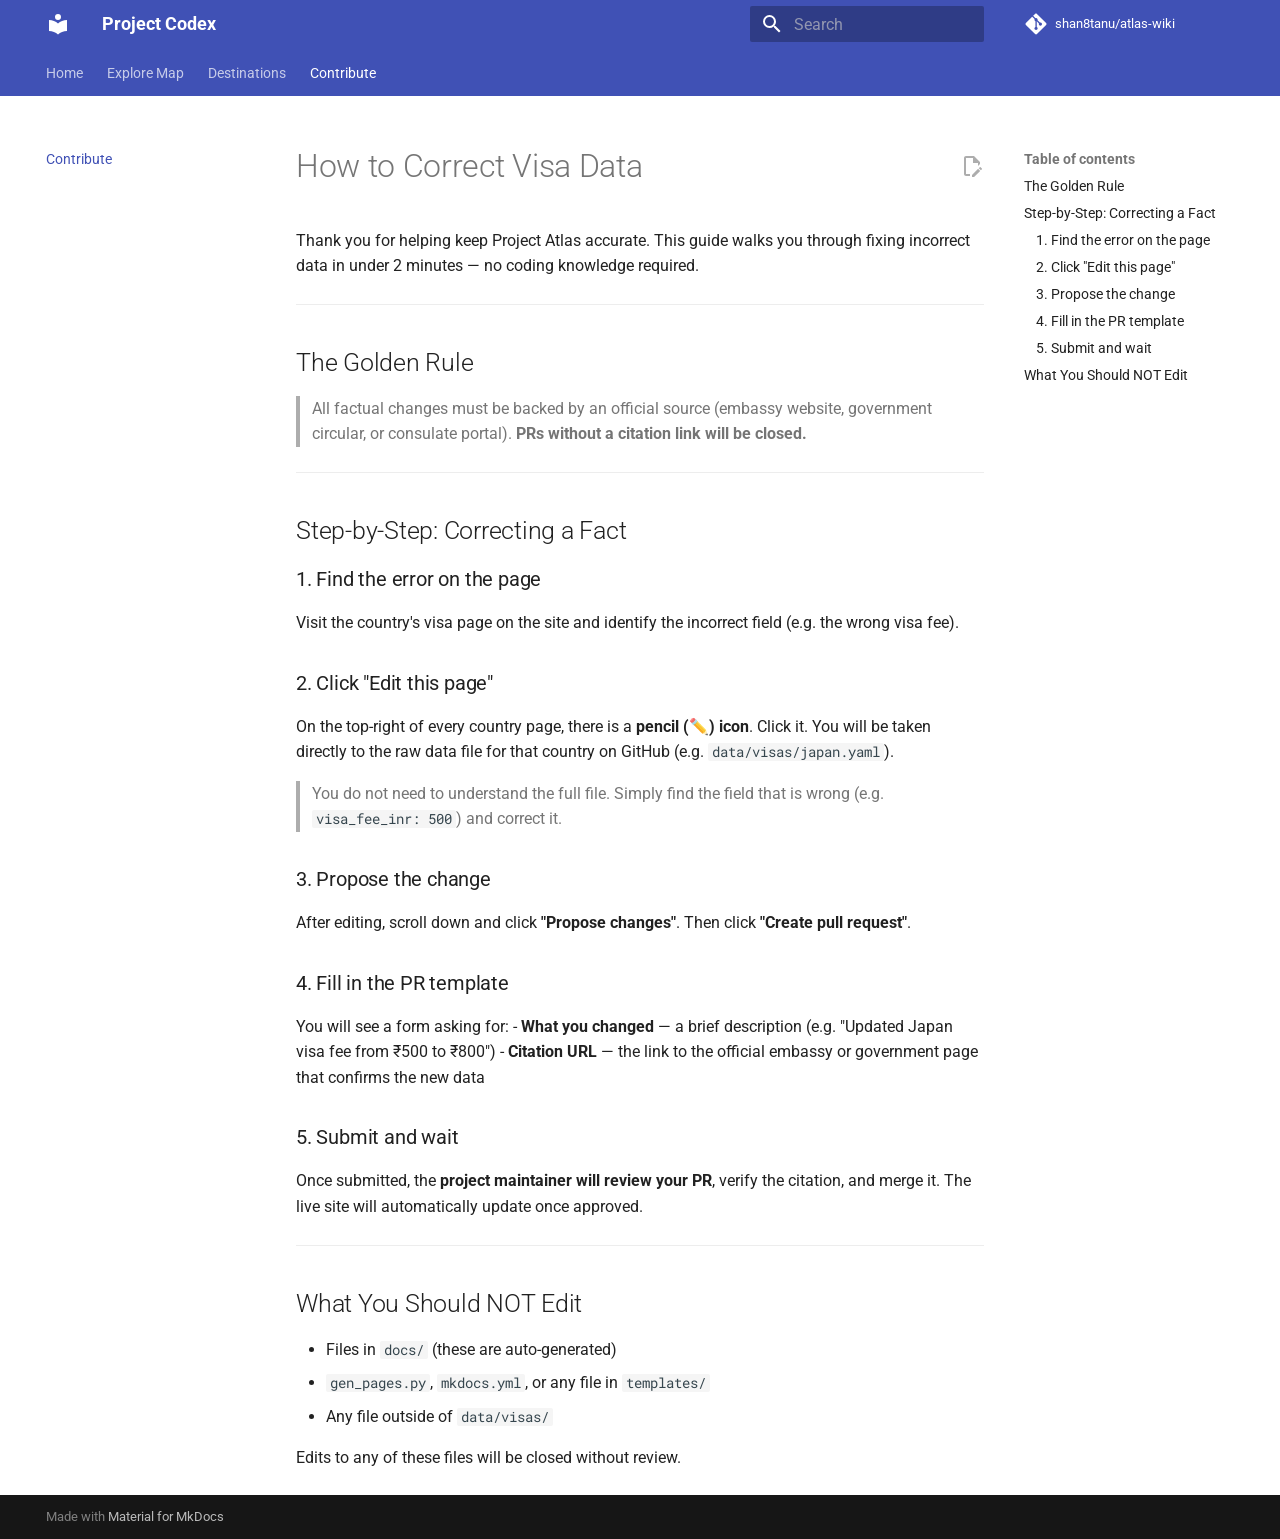
==== commit 16677fff: "Deployed cd3f928 with MkDocs version: 1.6.1" ====
--- a/CONTRIBUTING/index.html
+++ b/CONTRIBUTING/index.html
@@ -45,6 +45,8 @@
         <style>:root{--md-text-font:"Roboto";--md-code-font:"Roboto Mono"}</style>
       
     
+    
+      <link rel="stylesheet" href="../stylesheets/map.css">
     
     <script>__md_scope=new URL("..",location),__md_hash=e=>[...e].reduce(((e,_)=>(e<<5)-e+_.charCodeAt(0)),0),__md_get=(e,_=localStorage,t=__md_scope)=>JSON.parse(_.getItem(t.pathname+"."+e)),__md_set=(e,_,t=localStorage,a=__md_scope)=>{try{t.setItem(a.pathname+"."+e,JSON.stringify(_))}catch(e){}}</script>
     
@@ -201,6 +203,25 @@
   
   
   
+    <li class="md-tabs__item">
+      <a href="../map/" class="md-tabs__link">
+        
+  
+  
+    
+  
+  Explore Map
+
+      </a>
+    </li>
+  
+
+      
+        
+  
+  
+  
+  
     
     
       <li class="md-tabs__item">
@@ -315,6 +336,33 @@
   
   
   
+    <li class="md-nav__item">
+      <a href="../map/" class="md-nav__link">
+        
+  
+  
+  <span class="md-ellipsis">
+    
+  
+    Explore Map
+  
+
+    
+  </span>
+  
+  
+
+      </a>
+    </li>
+  
+
+    
+      
+      
+  
+  
+  
+  
     
     
     
@@ -329,10 +377,10 @@
       
         
         
-        <input class="md-nav__toggle md-toggle " type="checkbox" id="__nav_2" >
-        
-          
-          <label class="md-nav__link" for="__nav_2" id="__nav_2_label" tabindex="0">
+        <input class="md-nav__toggle md-toggle " type="checkbox" id="__nav_3" >
+        
+          
+          <label class="md-nav__link" for="__nav_3" id="__nav_3_label" tabindex="0">
             
   
   
@@ -350,8 +398,8 @@
             <span class="md-nav__icon md-icon"></span>
           </label>
         
-        <nav class="md-nav" data-md-level="1" aria-labelledby="__nav_2_label" aria-expanded="false">
-          <label class="md-nav__title" for="__nav_2">
+        <nav class="md-nav" data-md-level="1" aria-labelledby="__nav_3_label" aria-expanded="false">
+          <label class="md-nav__title" for="__nav_3">
             <span class="md-nav__icon md-icon"></span>
             
   
@@ -795,6 +843,8 @@
     
       <script src="../assets/javascripts/bundle.79ae519e.min.js"></script>
       
+        <script src="../javascripts/map.js"></script>
+      
     
   </body>
 </html>
--- a/stylesheets/map.css
+++ b/stylesheets/map.css
@@ -0,0 +1,126 @@
+/* ── Interactive World Map ────────────────────── */
+
+.map-container {
+  position: relative;
+  width: 100%;
+  max-width: 1200px;
+  margin: 0 auto;
+}
+
+.map-container svg {
+  width: 100%;
+  height: auto;
+  max-height: 75vh;
+  display: block;
+}
+
+/* Country paths */
+.map-country {
+  stroke: #fff;
+  stroke-width: 0.4;
+  transition: filter 0.15s ease, opacity 0.15s ease;
+}
+
+.map-country--active {
+  cursor: pointer;
+}
+
+.map-country--active:hover {
+  filter: brightness(1.2);
+  stroke-width: 1;
+}
+
+.map-country--disabled {
+  cursor: default;
+  opacity: 0.6;
+}
+
+.map-country--disabled:hover {
+  opacity: 0.85;
+}
+
+/* ── Tooltip ─────────────────────────────────── */
+
+#map-tooltip {
+  display: none;
+  position: absolute;
+  z-index: 100;
+  background: var(--md-default-bg-color, #fff);
+  color: var(--md-default-fg-color, #333);
+  border: 1px solid var(--md-default-fg-color--lightest, #e0e0e0);
+  border-radius: 6px;
+  padding: 8px 12px;
+  font-size: 0.82rem;
+  line-height: 1.5;
+  pointer-events: none;
+  box-shadow: 0 2px 8px rgba(0, 0, 0, 0.12);
+  white-space: nowrap;
+}
+
+.map-tooltip__badge {
+  display: inline-block;
+  padding: 1px 8px;
+  border-radius: 3px;
+  font-size: 0.75rem;
+  font-weight: 600;
+  color: #fff;
+}
+
+.map-tooltip__badge--1 { background: #2ecc71; }
+.map-tooltip__badge--2 { background: #3498db; }
+.map-tooltip__badge--3 { background: #f39c12; }
+.map-tooltip__badge--4 { background: #e74c3c; }
+.map-tooltip__badge--5 { background: #8e44ad; }
+
+/* ── Legend ───────────────────────────────────── */
+
+.map-legend {
+  display: flex;
+  flex-wrap: wrap;
+  justify-content: center;
+  gap: 16px;
+  padding: 16px 0 8px;
+  font-size: 0.82rem;
+}
+
+.map-legend__item {
+  display: flex;
+  align-items: center;
+  gap: 6px;
+}
+
+.map-legend__swatch {
+  width: 16px;
+  height: 16px;
+  border-radius: 3px;
+  border: 1px solid rgba(0, 0, 0, 0.1);
+  flex-shrink: 0;
+}
+
+/* ── Dark mode (Material Slate) ──────────────── */
+
+[data-md-color-scheme="slate"] #map-tooltip {
+  box-shadow: 0 2px 8px rgba(0, 0, 0, 0.4);
+}
+
+[data-md-color-scheme="slate"] .map-country {
+  stroke: #2d2d2d;
+}
+
+[data-md-color-scheme="slate"] .map-country--disabled {
+  opacity: 0.4;
+}
+
+/* ── Responsive ──────────────────────────────── */
+
+@media (max-width: 600px) {
+  .map-legend {
+    gap: 8px;
+    font-size: 0.75rem;
+  }
+
+  .map-legend__swatch {
+    width: 12px;
+    height: 12px;
+  }
+}
